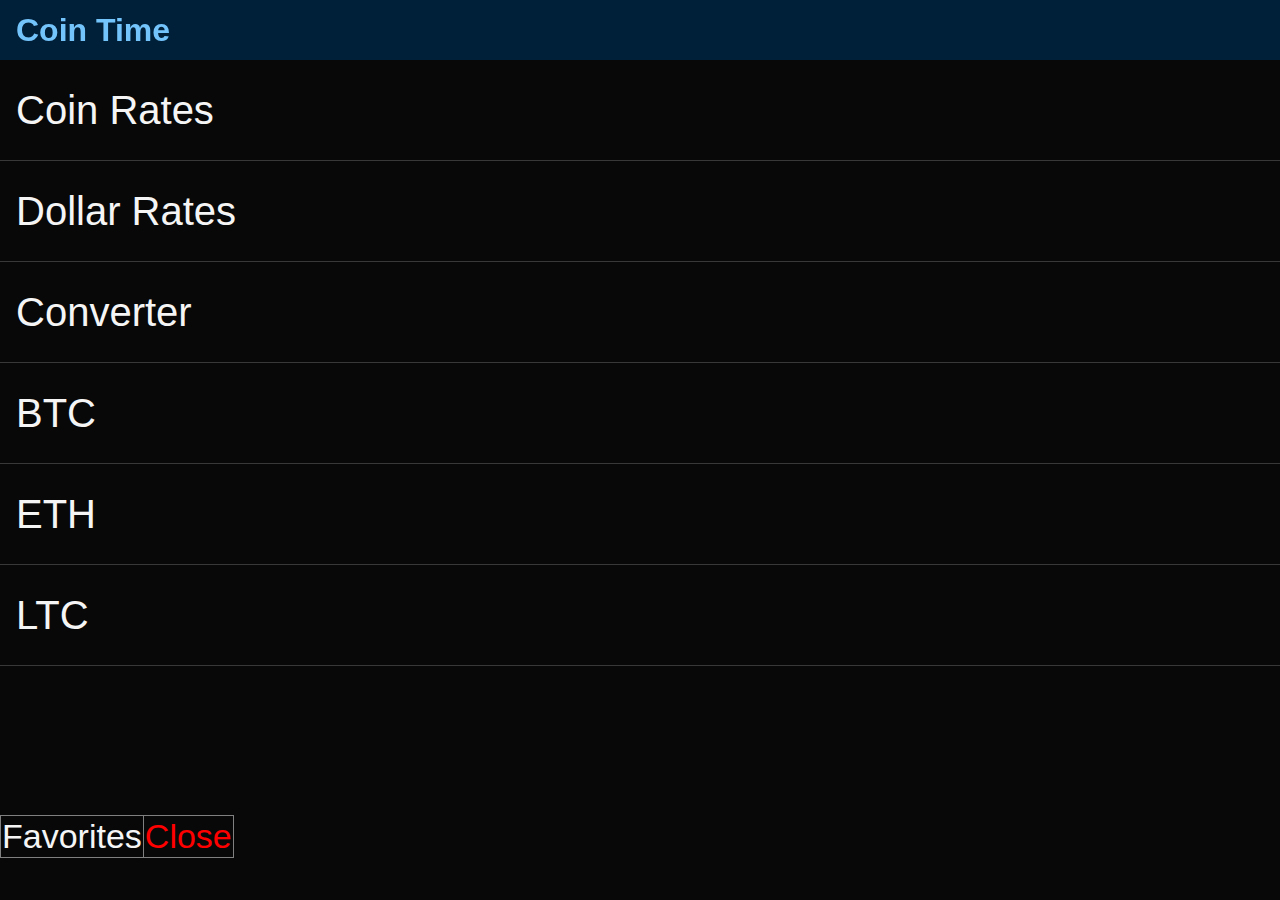
==== index.html @ 4760e82d "tizen" ====
<!DOCTYPE html>
<html>
<head>
	<meta name="viewport" content="width=device-width,user-scalable=no">
	<title>Circular UI</title>
	<link rel="stylesheet" href="lib/tau/wearable/theme/default/tau.min.css">
	<link rel="stylesheet" media="all and (-tizen-geometric-shape: circle)" href="lib/tau/wearable/theme/default/tau.circle.min.css">
	<!-- load theme file for your application -->
	<link rel="stylesheet" href="css/style.css">
</head>
 <script src="./js/jquery-1.10.2.min.js"></script> 
<script language="javascript" type="text/javascript">
	function closeApp()
    {
    	tizen.application.getCurrentApplication().exit();
    }
    
    function getExchangeRatesPage()
    {
    	window.location.href="GetCurrencyRates.html";
    }
    
     function getCurrentRatesPage()
    {
    	window.location.href="CurrentCoinRates.html";
    }
      function converterPage()
    {
    	window.location.href="BtcConverter.html";
    }  
    
    function IndexBasic()
    {
    	window.location.href="IndexBasic.html";
    }
    
</script>
<body>
	<div class="ui-page ui-page" id="main">
		<header class="ui-header">
			<h2 class="ui-title">Coin Time</h2>
		</header>
		<div class="ui-content">
			<ul class="ui-listview">
				<li onclick="getCurrentRatesPage()">Coin Rates</li>
				<li onclick="getExchangeRatesPage()">Dollar Rates</li>
				<li onclick="converterPage()">Converter</li>
				<li onclick="IndexBasic()">BTC</li>
				<li onclick="">ETH</li>
				<li onclick="">LTC</li>
				
			</ul>
		</div>
		<footer class="ui-footer">
			<table border="1">
			<tr>
			<td>Favorites</td>			
			<td onclick="closeApp()"><font color="red">Close</font></td>
			</tr>
			</table>
		</footer>
	</div>
	<script type="text/javascript" src="lib/tau/wearable/js/tau.min.js"></script>
	<script type="text/javascript" src="js/circle-helper.js"></script>
	<script src="app.js"></script>
	<script src="lowBatteryCheck.js"></script>
</body>
</html>
---- lib/tau/wearable/theme/default/tau.min.css ----
/*
 * Copyright (c) 2015 Samsung Electronics Co., Ltd
 *
 * Licensed under the Flora License, Version 1.1 (the "License");
 * you may not use this file except in compliance with the License.
 * You may obtain a copy of the License at
 *
 *     http://floralicense.org/license/
 *
 * Unless required by applicable law or agreed to in writing, software
 * distributed under the License is distributed on an "AS IS" BASIS,
 * WITHOUT WARRANTIES OR CONDITIONS OF ANY KIND, either express or implied.
 * See the License for the specific language governing permissions and
 * limitations under the License.
 */
*{outline:0}article,aside,details,figcaption,figure,footer,header,hgroup,nav,section,summary{display:block}audio,canvas,video{display:inline-block;*display:inline;*zoom:1}audio:not([controls]){display:none;height:0}[hidden]{display:none}html{font-size:100%;-webkit-text-size-adjust:100%;-moz-text-size-adjust:100%;-ms-text-size-adjust:100%;-o-text-size-adjust:100%;text-size-adjust:100%}html,button,input,select,textarea{font-family:Tizen,Samsung Sans,Helvetica}body{margin:0}h1{font-size:2em;margin:.67em 0}h2{font-size:1.5em;margin:.83em 0}h3{font-size:1.17em;margin:1em 0}h4{font-size:1em;margin:1.33em 0}h5{font-size:.83em;margin:1.67em 0}h6{font-size:.75em;margin:2.33em 0}abbr[title]{border-bottom:1px dotted}b,strong{font-weight:700}blockquote{margin:1em 40px}dfn{font-style:italic}mark{background:#ff0;color:#000}p,pre{margin:1em 0}code,kbd,pre,samp{font-family:monospace,serif;_font-family:'courier new',monospace;font-size:1em}pre{white-space:pre;white-space:pre-wrap;word-wrap:break-word}q{quotes:none}q:before,q:after{content:'';content:none}small{font-size:75%}sub,sup{font-size:75%;line-height:0;position:relative;vertical-align:baseline}sup{top:-.5em}sub{bottom:-.25em}dl,menu,ol,ul{margin:1em 0}dd{margin:0 0 0 40px}menu,ol,ul{padding:0 0 0 40px}nav ul,nav ol{list-style:none;list-style-image:none}img{border:0;-ms-interpolation-mode:bicubic}svg:not(:root){overflow:hidden}figure{margin:0}form{margin:0}fieldset{border:1px solid silver;margin:0 2px;padding:.35em .625em .75em}legend{border:0;padding:0;white-space:normal;*margin-left:-7px}button,input,select,textarea{font-size:100%;margin:0;vertical-align:baseline;*vertical-align:middle}button,input{line-height:normal}button[disabled],input[disabled]{cursor:default}input[type=time],input[type=date]{color:#000}input[type=search]{-webkit-appearance:textfield;-moz-appearance:textfield;-ms-appearance:textfield;-o-appearance:textfield;appearance:textfield;-webkit-box-sizing:content-box;-moz-box-sizing:content-box;box-sizing:content-box}input[type=search]::-webkit-search-cancel-button,input[type=search]::-webkit-search-decoration{-webkit-appearance:none;-moz-appearance:none;-ms-appearance:none;-o-appearance:none;appearance:none}button::-moz-focus-inner,input::-moz-focus-inner{border:0;padding:0}textarea{overflow:auto;vertical-align:top}table{border-collapse:collapse;border-spacing:0}.tau-info-theme{position:absolute;top:-999px;left:-999px}.screen-hidden{visibility:hidden;position:absolute;top:-10000em;left:-10000em}button,input{outline:0;cursor:pointer}*{-webkit-box-sizing:border-box;-moz-box-sizing:border-box;box-sizing:border-box}a{text-decoration:none!important;color:rgba(245,245,245,1)}ul,li{margin:0;padding:0;list-style-type:none}img{margin:0;padding:0}html{-webkit-tap-highlight-color:rgba(0,0,0,0)}body{height:100%;font-size:2.125rem;font-family:Tizen,Samsung Sans,Helvetica;background:rgba(8,8,8,1);color:rgba(245,245,245,1)}.ui-page{width:100%;height:100%;overflow:hidden;position:absolute;top:0;left:0;display:none;background:rgba(8,8,8,1);-webkit-tap-highlight-color:rgba(0,0,0,0)}.ui-page.ui-page-active{display:flex;display:-webkit-flex;flex-direction:column;-webkit-flex-direction:column}.ui-page.ui-page-build{display:flex;display:-webkit-flex;flex-direction:column;-webkit-flex-direction:column;visibility:hidden}.ui-content{width:100%;height:auto;overflow:auto;-webkit-overflow-scrolling:touch;-moz-overflow-scrolling:touch;-o-overflow-scrolling:touch;-ms-overflow-scrolling:touch;overflow-scrolling:touch;flex:1;-webkit-flex:1}.ui-header{position:relative;width:100%;height:60px;line-height:60px;background-color:rgba(0,31,56,1)}.ui-header .ui-title{color:rgba(116,196,252,1);font-size:32px;font-weight:700;white-space:nowrap;overflow:hidden;margin:0;padding-left:16px;padding-right:16px;-webkit-mask-image:-webkit-linear-gradient(left,#000 80%,rgba(0,0,0,0) 95%)}.ui-header .ui-title.ui-icon{padding-left:60px;background-position:16px 14px;background-size:34px 34px;background-repeat:no-repeat}.ui-header.ui-has-more .ui-title{padding-right:78px;-webkit-mask-image:-webkit-linear-gradient(left,#000 70%,rgba(0,0,0,0) 75%)}.ui-header button.ui-more,.ui-header input.ui-more{border:0 none;padding:0}.ui-header .ui-more-disable{cursor:default;background-color:transparent}.ui-header .ui-more{display:block;position:absolute;top:0;right:0;width:68px;height:100%;overflow:hidden;text-indent:-1000em;background-position:center center;background-color:transparent;cursor:pointer}.ui-header .ui-more:active{background-color:rgba(23,73,115,1)}.ui-header .ui-more.ui-icon-detail{background-color:rgba(116,196,252,1);-webkit-mask-image:url(./images/Actionbar/tw_ic_menu_detail_normal_holo_dark.png);-moz-mask-image:url(./images/Actionbar/tw_ic_menu_detail_normal_holo_dark.png);-ms-mask-image:url(./images/Actionbar/tw_ic_menu_detail_normal_holo_dark.png);-o-mask-image:url(./images/Actionbar/tw_ic_menu_detail_normal_holo_dark.png);mask-image:url(./images/Actionbar/tw_ic_menu_detail_normal_holo_dark.png);-webkit-mask-size:3.25rem 3.75rem;-moz-mask-size:3.25rem 3.75rem;-ms-mask-size:3.25rem 3.75rem;-o-mask-size:3.25rem 3.75rem;mask-size:3.25rem 3.75rem;-webkit-mask-position:center;-moz-mask-position:center;-ms-mask-position:center;-o-mask-position:center;mask-position:center;-webkit-mask-repeat:no-repeat;-moz-mask-repeat:no-repeat;-ms-mask-repeat:no-repeat;-o-mask-repeat:no-repeat;mask-repeat:no-repeat}.ui-header .ui-more.ui-icon-detail[disabled=disabled]{cursor:default;background-color:transparent;background-color:rgba(116,196,252,.2);-webkit-mask-image:url(./images/Actionbar/tw_ic_menu_detail_disable_holo_dark.png);-moz-mask-image:url(./images/Actionbar/tw_ic_menu_detail_disable_holo_dark.png);-ms-mask-image:url(./images/Actionbar/tw_ic_menu_detail_disable_holo_dark.png);-o-mask-image:url(./images/Actionbar/tw_ic_menu_detail_disable_holo_dark.png);mask-image:url(./images/Actionbar/tw_ic_menu_detail_disable_holo_dark.png);-webkit-mask-size:3.25rem 3.75rem;-moz-mask-size:3.25rem 3.75rem;-ms-mask-size:3.25rem 3.75rem;-o-mask-size:3.25rem 3.75rem;mask-size:3.25rem 3.75rem;-webkit-mask-position:center;-moz-mask-position:center;-ms-mask-position:center;-o-mask-position:center;mask-position:center;-webkit-mask-repeat:no-repeat;-moz-mask-repeat:no-repeat;-ms-mask-repeat:no-repeat;-o-mask-repeat:no-repeat;mask-repeat:no-repeat}.ui-header .ui-more.ui-icon-overflow{background-color:rgba(116,196,252,1);-webkit-mask-image:url(./images/Actionbar/tw_ic_menu_moreoverflow_holo_dark.png);-moz-mask-image:url(./images/Actionbar/tw_ic_menu_moreoverflow_holo_dark.png);-ms-mask-image:url(./images/Actionbar/tw_ic_menu_moreoverflow_holo_dark.png);-o-mask-image:url(./images/Actionbar/tw_ic_menu_moreoverflow_holo_dark.png);mask-image:url(./images/Actionbar/tw_ic_menu_moreoverflow_holo_dark.png);-webkit-mask-size:3.25rem 3.75rem;-moz-mask-size:3.25rem 3.75rem;-ms-mask-size:3.25rem 3.75rem;-o-mask-size:3.25rem 3.75rem;mask-size:3.25rem 3.75rem;-webkit-mask-position:center;-moz-mask-position:center;-ms-mask-position:center;-o-mask-position:center;mask-position:center;-webkit-mask-repeat:no-repeat;-moz-mask-repeat:no-repeat;-ms-mask-repeat:no-repeat;-o-mask-repeat:no-repeat;mask-repeat:no-repeat}.ui-header .ui-more.ui-icon-overflow[disabled=disabled]{cursor:default;background-color:transparent;background-color:rgba(116,196,252,.2);-webkit-mask-image:url(./images/Actionbar/tw_ic_menu_moreoverflow_holo_dark.png);-moz-mask-image:url(./images/Actionbar/tw_ic_menu_moreoverflow_holo_dark.png);-ms-mask-image:url(./images/Actionbar/tw_ic_menu_moreoverflow_holo_dark.png);-o-mask-image:url(./images/Actionbar/tw_ic_menu_moreoverflow_holo_dark.png);mask-image:url(./images/Actionbar/tw_ic_menu_moreoverflow_holo_dark.png);-webkit-mask-size:3.25rem 3.75rem;-moz-mask-size:3.25rem 3.75rem;-ms-mask-size:3.25rem 3.75rem;-o-mask-size:3.25rem 3.75rem;mask-size:3.25rem 3.75rem;-webkit-mask-position:center;-moz-mask-position:center;-ms-mask-position:center;-o-mask-position:center;mask-position:center;-webkit-mask-repeat:no-repeat;-moz-mask-repeat:no-repeat;-ms-mask-repeat:no-repeat;-o-mask-repeat:no-repeat;mask-repeat:no-repeat}.ui-header .ui-more.ui-icon-selectall{background-color:rgba(116,196,252,1);-webkit-mask-image:url(./images/Actionbar/tw_ic_menu_selectall_normal_holo_dark.png);-moz-mask-image:url(./images/Actionbar/tw_ic_menu_selectall_normal_holo_dark.png);-ms-mask-image:url(./images/Actionbar/tw_ic_menu_selectall_normal_holo_dark.png);-o-mask-image:url(./images/Actionbar/tw_ic_menu_selectall_normal_holo_dark.png);mask-image:url(./images/Actionbar/tw_ic_menu_selectall_normal_holo_dark.png);-webkit-mask-size:3.25rem 3.75rem;-moz-mask-size:3.25rem 3.75rem;-ms-mask-size:3.25rem 3.75rem;-o-mask-size:3.25rem 3.75rem;mask-size:3.25rem 3.75rem;-webkit-mask-position:center;-moz-mask-position:center;-ms-mask-position:center;-o-mask-position:center;mask-position:center;-webkit-mask-repeat:no-repeat;-moz-mask-repeat:no-repeat;-ms-mask-repeat:no-repeat;-o-mask-repeat:no-repeat;mask-repeat:no-repeat}.ui-header .ui-more.ui-icon-selectall[disabled=disabled]{cursor:default;background-color:transparent;background-color:rgba(116,196,252,.2);-webkit-mask-image:url(./images/Actionbar/tw_ic_menu_selectall_disable_holo_dark.png);-moz-mask-image:url(./images/Actionbar/tw_ic_menu_selectall_disable_holo_dark.png);-ms-mask-image:url(./images/Actionbar/tw_ic_menu_selectall_disable_holo_dark.png);-o-mask-image:url(./images/Actionbar/tw_ic_menu_selectall_disable_holo_dark.png);mask-image:url(./images/Actionbar/tw_ic_menu_selectall_disable_holo_dark.png);-webkit-mask-size:3.25rem 3.75rem;-moz-mask-size:3.25rem 3.75rem;-ms-mask-size:3.25rem 3.75rem;-o-mask-size:3.25rem 3.75rem;mask-size:3.25rem 3.75rem;-webkit-mask-position:center;-moz-mask-position:center;-ms-mask-position:center;-o-mask-position:center;mask-position:center;-webkit-mask-repeat:no-repeat;-moz-mask-repeat:no-repeat;-ms-mask-repeat:no-repeat;-o-mask-repeat:no-repeat;mask-repeat:no-repeat}.ui-footer{width:100%;height:85px;position:relative;bottom:0;left:0}.ui-footer .ui-btn.ui-btn-icon-only{position:relative;text-indent:-624.9375rem}.ui-footer .ui-btn.ui-btn-icon-only::before{content:"";position:absolute;-webkit-mask-size:3.125rem 3.125rem;-webkit-mask-repeat:no-repeat;width:3.125rem;height:3.125rem;top:50%;left:50%;transform:translate3d(-50%,-50%,0)}.ui-page.ui-scroll-on .ui-scroller{width:100%;height:auto;overflow:hidden;overflow-y:auto;-webkit-overflow-scrolling:touch;-moz-overflow-scrolling:touch;-o-overflow-scrolling:touch;-ms-overflow-scrolling:touch;overflow-scrolling:touch;flex:1;-webkit-flex:1}.ui-page.ui-scroll-on .ui-content{height:auto!important;flex:none;-webkit-flex:none}.ui-page.ui-scroll-on .ui-footer{position:relative}.ui-footer.ui-fixed{position:fixed!important;bottom:0;left:0;width:100%;-webkit-transform:translate3d(0,0,0)}.ui-grid-col>*{float:left}.ui-page .ui-grid-col-1>*{float:left}.ui-page .ui-grid-col-1>*{width:100%}.ui-page .ui-grid-col-2>*{float:left}.ui-page .ui-grid-col-2>*{width:50%}.ui-page .ui-grid-col-3>*{float:left}.ui-page .ui-grid-col-3>*{width:33.333333333333336%}.ui-grid-row>*{display:block}@-webkit-keyframes indeterminate{0%{-webkit-mask-image:url(./images/Progress/tw_progressbar_indeterminate1_holo_dark.png);-moz-mask-image:url(./images/Progress/tw_progressbar_indeterminate1_holo_dark.png);-ms-mask-image:url(./images/Progress/tw_progressbar_indeterminate1_holo_dark.png);-o-mask-image:url(./images/Progress/tw_progressbar_indeterminate1_holo_dark.png);mask-image:url(./images/Progress/tw_progressbar_indeterminate1_holo_dark.png);-webkit-mask-repeat:no-repeat;-moz-mask-repeat:no-repeat;-ms-mask-repeat:no-repeat;-o-mask-repeat:no-repeat;mask-repeat:no-repeat;background-color:rgba(0,77,153,1)}25%{-webkit-mask-image:url(./images/Progress/tw_progressbar_indeterminate2_holo_dark.png);-moz-mask-image:url(./images/Progress/tw_progressbar_indeterminate2_holo_dark.png);-ms-mask-image:url(./images/Progress/tw_progressbar_indeterminate2_holo_dark.png);-o-mask-image:url(./images/Progress/tw_progressbar_indeterminate2_holo_dark.png);mask-image:url(./images/Progress/tw_progressbar_indeterminate2_holo_dark.png);-webkit-mask-repeat:no-repeat;-moz-mask-repeat:no-repeat;-ms-mask-repeat:no-repeat;-o-mask-repeat:no-repeat;mask-repeat:no-repeat;background-color:rgba(0,77,153,1)}50%{-webkit-mask-image:url(./images/Progress/tw_progressbar_indeterminate3_holo_dark.png);-moz-mask-image:url(./images/Progress/tw_progressbar_indeterminate3_holo_dark.png);-ms-mask-image:url(./images/Progress/tw_progressbar_indeterminate3_holo_dark.png);-o-mask-image:url(./images/Progress/tw_progressbar_indeterminate3_holo_dark.png);mask-image:url(./images/Progress/tw_progressbar_indeterminate3_holo_dark.png);-webkit-mask-repeat:no-repeat;-moz-mask-repeat:no-repeat;-ms-mask-repeat:no-repeat;-o-mask-repeat:no-repeat;mask-repeat:no-repeat;background-color:rgba(0,77,153,1)}75%{-webkit-mask-image:url(./images/Progress/tw_progressbar_indeterminate4_holo_dark.png);-moz-mask-image:url(./images/Progress/tw_progressbar_indeterminate4_holo_dark.png);-ms-mask-image:url(./images/Progress/tw_progressbar_indeterminate4_holo_dark.png);-o-mask-image:url(./images/Progress/tw_progressbar_indeterminate4_holo_dark.png);mask-image:url(./images/Progress/tw_progressbar_indeterminate4_holo_dark.png);-webkit-mask-repeat:no-repeat;-moz-mask-repeat:no-repeat;-ms-mask-repeat:no-repeat;-o-mask-repeat:no-repeat;mask-repeat:no-repeat;background-color:rgba(0,77,153,1)}100%{-webkit-mask-image:url(./images/Progress/tw_progressbar_indeterminate5_holo_dark.png);-moz-mask-image:url(./images/Progress/tw_progressbar_indeterminate5_holo_dark.png);-ms-mask-image:url(./images/Progress/tw_progressbar_indeterminate5_holo_dark.png);-o-mask-image:url(./images/Progress/tw_progressbar_indeterminate5_holo_dark.png);mask-image:url(./images/Progress/tw_progressbar_indeterminate5_holo_dark.png);-webkit-mask-repeat:no-repeat;-moz-mask-repeat:no-repeat;-ms-mask-repeat:no-repeat;-o-mask-repeat:no-repeat;mask-repeat:no-repeat;background-color:rgba(0,77,153,1)}}@-moz-keyframes indeterminate{0%{-webkit-mask-image:url(./images/Progress/tw_progressbar_indeterminate1_holo_dark.png);-moz-mask-image:url(./images/Progress/tw_progressbar_indeterminate1_holo_dark.png);-ms-mask-image:url(./images/Progress/tw_progressbar_indeterminate1_holo_dark.png);-o-mask-image:url(./images/Progress/tw_progressbar_indeterminate1_holo_dark.png);mask-image:url(./images/Progress/tw_progressbar_indeterminate1_holo_dark.png);-webkit-mask-repeat:no-repeat;-moz-mask-repeat:no-repeat;-ms-mask-repeat:no-repeat;-o-mask-repeat:no-repeat;mask-repeat:no-repeat;background-color:rgba(0,77,153,1)}25%{-webkit-mask-image:url(./images/Progress/tw_progressbar_indeterminate2_holo_dark.png);-moz-mask-image:url(./images/Progress/tw_progressbar_indeterminate2_holo_dark.png);-ms-mask-image:url(./images/Progress/tw_progressbar_indeterminate2_holo_dark.png);-o-mask-image:url(./images/Progress/tw_progressbar_indeterminate2_holo_dark.png);mask-image:url(./images/Progress/tw_progressbar_indeterminate2_holo_dark.png);-webkit-mask-repeat:no-repeat;-moz-mask-repeat:no-repeat;-ms-mask-repeat:no-repeat;-o-mask-repeat:no-repeat;mask-repeat:no-repeat;background-color:rgba(0,77,153,1)}50%{-webkit-mask-image:url(./images/Progress/tw_progressbar_indeterminate3_holo_dark.png);-moz-mask-image:url(./images/Progress/tw_progressbar_indeterminate3_holo_dark.png);-ms-mask-image:url(./images/Progress/tw_progressbar_indeterminate3_holo_dark.png);-o-mask-image:url(./images/Progress/tw_progressbar_indeterminate3_holo_dark.png);mask-image:url(./images/Progress/tw_progressbar_indeterminate3_holo_dark.png);-webkit-mask-repeat:no-repeat;-moz-mask-repeat:no-repeat;-ms-mask-repeat:no-repeat;-o-mask-repeat:no-repeat;mask-repeat:no-repeat;background-color:rgba(0,77,153,1)}75%{-webkit-mask-image:url(./images/Progress/tw_progressbar_indeterminate4_holo_dark.png);-moz-mask-image:url(./images/Progress/tw_progressbar_indeterminate4_holo_dark.png);-ms-mask-image:url(./images/Progress/tw_progressbar_indeterminate4_holo_dark.png);-o-mask-image:url(./images/Progress/tw_progressbar_indeterminate4_holo_dark.png);mask-image:url(./images/Progress/tw_progressbar_indeterminate4_holo_dark.png);-webkit-mask-repeat:no-repeat;-moz-mask-repeat:no-repeat;-ms-mask-repeat:no-repeat;-o-mask-repeat:no-repeat;mask-repeat:no-repeat;background-color:rgba(0,77,153,1)}100%{-webkit-mask-image:url(./images/Progress/tw_progressbar_indeterminate5_holo_dark.png);-moz-mask-image:url(./images/Progress/tw_progressbar_indeterminate5_holo_dark.png);-ms-mask-image:url(./images/Progress/tw_progressbar_indeterminate5_holo_dark.png);-o-mask-image:url(./images/Progress/tw_progressbar_indeterminate5_holo_dark.png);mask-image:url(./images/Progress/tw_progressbar_indeterminate5_holo_dark.png);-webkit-mask-repeat:no-repeat;-moz-mask-repeat:no-repeat;-ms-mask-repeat:no-repeat;-o-mask-repeat:no-repeat;mask-repeat:no-repeat;background-color:rgba(0,77,153,1)}}@-ms-keyframes indeterminate{0%{-webkit-mask-image:url(./images/Progress/tw_progressbar_indeterminate1_holo_dark.png);-moz-mask-image:url(./images/Progress/tw_progressbar_indeterminate1_holo_dark.png);-ms-mask-image:url(./images/Progress/tw_progressbar_indeterminate1_holo_dark.png);-o-mask-image:url(./images/Progress/tw_progressbar_indeterminate1_holo_dark.png);mask-image:url(./images/Progress/tw_progressbar_indeterminate1_holo_dark.png);-webkit-mask-repeat:no-repeat;-moz-mask-repeat:no-repeat;-ms-mask-repeat:no-repeat;-o-mask-repeat:no-repeat;mask-repeat:no-repeat;background-color:rgba(0,77,153,1)}25%{-webkit-mask-image:url(./images/Progress/tw_progressbar_indeterminate2_holo_dark.png);-moz-mask-image:url(./images/Progress/tw_progressbar_indeterminate2_holo_dark.png);-ms-mask-image:url(./images/Progress/tw_progressbar_indeterminate2_holo_dark.png);-o-mask-image:url(./images/Progress/tw_progressbar_indeterminate2_holo_dark.png);mask-image:url(./images/Progress/tw_progressbar_indeterminate2_holo_dark.png);-webkit-mask-repeat:no-repeat;-moz-mask-repeat:no-repeat;-ms-mask-repeat:no-repeat;-o-mask-repeat:no-repeat;mask-repeat:no-repeat;background-color:rgba(0,77,153,1)}50%{-webkit-mask-image:url(./images/Progress/tw_progressbar_indeterminate3_holo_dark.png);-moz-mask-image:url(./images/Progress/tw_progressbar_indeterminate3_holo_dark.png);-ms-mask-image:url(./images/Progress/tw_progressbar_indeterminate3_holo_dark.png);-o-mask-image:url(./images/Progress/tw_progressbar_indeterminate3_holo_dark.png);mask-image:url(./images/Progress/tw_progressbar_indeterminate3_holo_dark.png);-webkit-mask-repeat:no-repeat;-moz-mask-repeat:no-repeat;-ms-mask-repeat:no-repeat;-o-mask-repeat:no-repeat;mask-repeat:no-repeat;background-color:rgba(0,77,153,1)}75%{-webkit-mask-image:url(./images/Progress/tw_progressbar_indeterminate4_holo_dark.png);-moz-mask-image:url(./images/Progress/tw_progressbar_indeterminate4_holo_dark.png);-ms-mask-image:url(./images/Progress/tw_progressbar_indeterminate4_holo_dark.png);-o-mask-image:url(./images/Progress/tw_progressbar_indeterminate4_holo_dark.png);mask-image:url(./images/Progress/tw_progressbar_indeterminate4_holo_dark.png);-webkit-mask-repeat:no-repeat;-moz-mask-repeat:no-repeat;-ms-mask-repeat:no-repeat;-o-mask-repeat:no-repeat;mask-repeat:no-repeat;background-color:rgba(0,77,153,1)}100%{-webkit-mask-image:url(./images/Progress/tw_progressbar_indeterminate5_holo_dark.png);-moz-mask-image:url(./images/Progress/tw_progressbar_indeterminate5_holo_dark.png);-ms-mask-image:url(./images/Progress/tw_progressbar_indeterminate5_holo_dark.png);-o-mask-image:url(./images/Progress/tw_progressbar_indeterminate5_holo_dark.png);mask-image:url(./images/Progress/tw_progressbar_indeterminate5_holo_dark.png);-webkit-mask-repeat:no-repeat;-moz-mask-repeat:no-repeat;-ms-mask-repeat:no-repeat;-o-mask-repeat:no-repeat;mask-repeat:no-repeat;background-color:rgba(0,77,153,1)}}@-o-keyframes indeterminate{0%{-webkit-mask-image:url(./images/Progress/tw_progressbar_indeterminate1_holo_dark.png);-moz-mask-image:url(./images/Progress/tw_progressbar_indeterminate1_holo_dark.png);-ms-mask-image:url(./images/Progress/tw_progressbar_indeterminate1_holo_dark.png);-o-mask-image:url(./images/Progress/tw_progressbar_indeterminate1_holo_dark.png);mask-image:url(./images/Progress/tw_progressbar_indeterminate1_holo_dark.png);-webkit-mask-repeat:no-repeat;-moz-mask-repeat:no-repeat;-ms-mask-repeat:no-repeat;-o-mask-repeat:no-repeat;mask-repeat:no-repeat;background-color:rgba(0,77,153,1)}25%{-webkit-mask-image:url(./images/Progress/tw_progressbar_indeterminate2_holo_dark.png);-moz-mask-image:url(./images/Progress/tw_progressbar_indeterminate2_holo_dark.png);-ms-mask-image:url(./images/Progress/tw_progressbar_indeterminate2_holo_dark.png);-o-mask-image:url(./images/Progress/tw_progressbar_indeterminate2_holo_dark.png);mask-image:url(./images/Progress/tw_progressbar_indeterminate2_holo_dark.png);-webkit-mask-repeat:no-repeat;-moz-mask-repeat:no-repeat;-ms-mask-repeat:no-repeat;-o-mask-repeat:no-repeat;mask-repeat:no-repeat;background-color:rgba(0,77,153,1)}50%{-webkit-mask-image:url(./images/Progress/tw_progressbar_indeterminate3_holo_dark.png);-moz-mask-image:url(./images/Progress/tw_progressbar_indeterminate3_holo_dark.png);-ms-mask-image:url(./images/Progress/tw_progressbar_indeterminate3_holo_dark.png);-o-mask-image:url(./images/Progress/tw_progressbar_indeterminate3_holo_dark.png);mask-image:url(./images/Progress/tw_progressbar_indeterminate3_holo_dark.png);-webkit-mask-repeat:no-repeat;-moz-mask-repeat:no-repeat;-ms-mask-repeat:no-repeat;-o-mask-repeat:no-repeat;mask-repeat:no-repeat;background-color:rgba(0,77,153,1)}75%{-webkit-mask-image:url(./images/Progress/tw_progressbar_indeterminate4_holo_dark.png);-moz-mask-image:url(./images/Progress/tw_progressbar_indeterminate4_holo_dark.png);-ms-mask-image:url(./images/Progress/tw_progressbar_indeterminate4_holo_dark.png);-o-mask-image:url(./images/Progress/tw_progressbar_indeterminate4_holo_dark.png);mask-image:url(./images/Progress/tw_progressbar_indeterminate4_holo_dark.png);-webkit-mask-repeat:no-repeat;-moz-mask-repeat:no-repeat;-ms-mask-repeat:no-repeat;-o-mask-repeat:no-repeat;mask-repeat:no-repeat;background-color:rgba(0,77,153,1)}100%{-webkit-mask-image:url(./images/Progress/tw_progressbar_indeterminate5_holo_dark.png);-moz-mask-image:url(./images/Progress/tw_progressbar_indeterminate5_holo_dark.png);-ms-mask-image:url(./images/Progress/tw_progressbar_indeterminate5_holo_dark.png);-o-mask-image:url(./images/Progress/tw_progressbar_indeterminate5_holo_dark.png);mask-image:url(./images/Progress/tw_progressbar_indeterminate5_holo_dark.png);-webkit-mask-repeat:no-repeat;-moz-mask-repeat:no-repeat;-ms-mask-repeat:no-repeat;-o-mask-repeat:no-repeat;mask-repeat:no-repeat;background-color:rgba(0,77,153,1)}}@keyframes indeterminate{0%{-webkit-mask-image:url(./images/Progress/tw_progressbar_indeterminate1_holo_dark.png);-moz-mask-image:url(./images/Progress/tw_progressbar_indeterminate1_holo_dark.png);-ms-mask-image:url(./images/Progress/tw_progressbar_indeterminate1_holo_dark.png);-o-mask-image:url(./images/Progress/tw_progressbar_indeterminate1_holo_dark.png);mask-image:url(./images/Progress/tw_progressbar_indeterminate1_holo_dark.png);-webkit-mask-repeat:no-repeat;-moz-mask-repeat:no-repeat;-ms-mask-repeat:no-repeat;-o-mask-repeat:no-repeat;mask-repeat:no-repeat;background-color:rgba(0,77,153,1)}25%{-webkit-mask-image:url(./images/Progress/tw_progressbar_indeterminate2_holo_dark.png);-moz-mask-image:url(./images/Progress/tw_progressbar_indeterminate2_holo_dark.png);-ms-mask-image:url(./images/Progress/tw_progressbar_indeterminate2_holo_dark.png);-o-mask-image:url(./images/Progress/tw_progressbar_indeterminate2_holo_dark.png);mask-image:url(./images/Progress/tw_progressbar_indeterminate2_holo_dark.png);-webkit-mask-repeat:no-repeat;-moz-mask-repeat:no-repeat;-ms-mask-repeat:no-repeat;-o-mask-repeat:no-repeat;mask-repeat:no-repeat;background-color:rgba(0,77,153,1)}50%{-webkit-mask-image:url(./images/Progress/tw_progressbar_indeterminate3_holo_dark.png);-moz-mask-image:url(./images/Progress/tw_progressbar_indeterminate3_holo_dark.png);-ms-mask-image:url(./images/Progress/tw_progressbar_indeterminate3_holo_dark.png);-o-mask-image:url(./images/Progress/tw_progressbar_indeterminate3_holo_dark.png);mask-image:url(./images/Progress/tw_progressbar_indeterminate3_holo_dark.png);-webkit-mask-repeat:no-repeat;-moz-mask-repeat:no-repeat;-ms-mask-repeat:no-repeat;-o-mask-repeat:no-repeat;mask-repeat:no-repeat;background-color:rgba(0,77,153,1)}75%{-webkit-mask-image:url(./images/Progress/tw_progressbar_indeterminate4_holo_dark.png);-moz-mask-image:url(./images/Progress/tw_progressbar_indeterminate4_holo_dark.png);-ms-mask-image:url(./images/Progress/tw_progressbar_indeterminate4_holo_dark.png);-o-mask-image:url(./images/Progress/tw_progressbar_indeterminate4_holo_dark.png);mask-image:url(./images/Progress/tw_progressbar_indeterminate4_holo_dark.png);-webkit-mask-repeat:no-repeat;-moz-mask-repeat:no-repeat;-ms-mask-repeat:no-repeat;-o-mask-repeat:no-repeat;mask-repeat:no-repeat;background-color:rgba(0,77,153,1)}100%{-webkit-mask-image:url(./images/Progress/tw_progressbar_indeterminate5_holo_dark.png);-moz-mask-image:url(./images/Progress/tw_progressbar_indeterminate5_holo_dark.png);-ms-mask-image:url(./images/Progress/tw_progressbar_indeterminate5_holo_dark.png);-o-mask-image:url(./images/Progress/tw_progressbar_indeterminate5_holo_dark.png);mask-image:url(./images/Progress/tw_progressbar_indeterminate5_holo_dark.png);-webkit-mask-repeat:no-repeat;-moz-mask-repeat:no-repeat;-ms-mask-repeat:no-repeat;-o-mask-repeat:no-repeat;mask-repeat:no-repeat;background-color:rgba(0,77,153,1)}}progress{position:relative;padding-left:1rem;padding-right:1rem;margin-top:.875rem;margin-bottom:.875rem;width:100%;height:.375rem;-webkit-appearance:none;-moz-appearance:none;-ms-appearance:none;-o-appearance:none;appearance:none;border:0}progress::-webkit-progress-bar{position:relative;background-color:rgba(71,71,71,1);border-radius:.125rem;overflow:hidden}progress::-webkit-progress-value{background-color:rgba(55,161,237,1);height:.375rem;border-radius:.125rem;overflow:hidden}progress.ui-progress-indeterminate::-webkit-progress-bar{background-color:rgba(55,161,237,1)}progress.ui-progress-indeterminate::-webkit-progress-value{background-size:100% 100%;-webkit-animation:indeterminate 150ms infinite;-moz-animation:indeterminate 150ms infinite;-ms-animation:indeterminate 150ms infinite;-o-animation:indeterminate 150ms infinite;animation:indeterminate 150ms infinite}.ui-progress-proportion{display:inline-block;float:left;font-size:20px;padding-left:1rem;padding-right:1rem;margin-top:-.625rem;color:rgba(245,245,245,1)}.ui-progress-ratio{display:inline-block;float:right;font-size:20px;padding-left:1rem;padding-right:1rem;margin-top:-.625rem;color:rgba(245,245,245,1)}.ui-circle-progress{display:none}.ui-progressbar.ui-progressbar-full{position:fixed;top:0;left:0;width:100%;height:100%}.ui-progressbar.ui-progressbar-large{width:6.25rem;height:6.25rem}.ui-progressbar.ui-progressbar-medium{width:5.25rem;height:5.25rem}.ui-progressbar.ui-progressbar-small{width:3.5rem;height:3.5rem}.ui-progressbar{position:relative;display:inline-block;pointer-events:none}.ui-progressbar .ui-progressbar-value.ui-progressbar-half{clip:rect(auto,auto,auto,auto)}.ui-progressbar .ui-progressbar-value.ui-progressbar-half .ui-progressbar-value-right{-webkit-transform:rotate(180deg)}.ui-progressbar .ui-progressbar-value{clip:rect(0,1em,1em,.5em);width:100%;height:100%;position:absolute}.ui-progressbar .ui-progressbar-value .ui-progressbar-value-left{border:.5rem solid rgba(55,161,237,1);border-radius:50%;clip:rect(0,.5em,1em,0);height:100%;width:100%;position:absolute}.ui-progressbar .ui-progressbar-value .ui-progressbar-value-right{border:.5rem solid rgba(55,161,237,1);border-radius:50%;clip:rect(0,.5em,1em,0);width:100%;height:100%;position:absolute}.ui-progressbar .ui-progressbar-bg{border:.5rem solid rgba(71,71,71,1);border-radius:50%;width:100%;height:100%}.ui-switch{width:100%;color:rgba(245,245,245,1)}.ui-switch-inneroffset,.ui-switch-handler{display:none}.ui-switch-text{margin-top:30px;margin-bottom:40px;padding:0 30px;font-size:34px;text-align:center}.ui-switch-sub-text{margin-top:48px;font-size:26px;text-align:center;color:T161}.ui-toggleswitch{position:relative;display:inline-block;width:103.5px;height:55px;overflow:hidden}.ui-toggleswitch.ui-toggleswitch-large{width:207px;height:110px}.ui-toggleswitch .ui-switch-input{position:absolute;width:100%;height:100%;-webkit-appearance:none;display:block}.ui-toggleswitch .ui-switch-input::before{content:"";position:absolute;width:100%;height:100%;-webkit-mask-image:url(images/Controller_icon/toggle_changeable.png);-moz-mask-image:url(images/Controller_icon/toggle_changeable.png);-ms-mask-image:url(images/Controller_icon/toggle_changeable.png);-o-mask-image:url(images/Controller_icon/toggle_changeable.png);mask-image:url(images/Controller_icon/toggle_changeable.png);-webkit-mask-size:100% 400%;-moz-mask-size:100% 400%;-ms-mask-size:100% 400%;-o-mask-size:100% 400%;mask-size:100% 400%;-webkit-mask-repeat:no-repeat;-moz-mask-repeat:no-repeat;-ms-mask-repeat:no-repeat;-o-mask-repeat:no-repeat;mask-repeat:no-repeat;-webkit-mask-position:0 0;-moz-mask-position:0 0;-ms-mask-position:0 0;-o-mask-position:0 0;mask-position:0 0;background-color:rgba(97,96,96,1);z-index:0}.ui-toggleswitch .ui-switch-input:active::before{background-color:rgba(97,96,96,1)}.ui-toggleswitch .ui-switch-input:active~.ui-switch-activation,.ui-toggleswitch .ui-switch-input:active~.ui-switch-button{background-color:rgba(173,173,173,1)}.ui-toggleswitch .ui-switch-input:active~.ui-switch-activation::before,.ui-toggleswitch .ui-switch-input:active~.ui-switch-button::before{background-color:rgba(97,96,96,1)}.ui-toggleswitch .ui-switch-activation,.ui-toggleswitch .ui-switch-button{width:100%;height:100%;-webkit-mask-image:url(images/Controller_icon/toggle_changeable.png);-moz-mask-image:url(images/Controller_icon/toggle_changeable.png);-ms-mask-image:url(images/Controller_icon/toggle_changeable.png);-o-mask-image:url(images/Controller_icon/toggle_changeable.png);mask-image:url(images/Controller_icon/toggle_changeable.png);-webkit-mask-size:100% 400%;-moz-mask-size:100% 400%;-ms-mask-size:100% 400%;-o-mask-size:100% 400%;mask-size:100% 400%;-webkit-mask-repeat:no-repeat;-moz-mask-repeat:no-repeat;-ms-mask-repeat:no-repeat;-o-mask-repeat:no-repeat;mask-repeat:no-repeat;-webkit-mask-position:0 33.3%;-moz-mask-position:0 33.3%;-ms-mask-position:0 33.3%;-o-mask-position:0 33.3%;mask-position:0 33.3%;background-color:rgba(245,245,245,1);position:absolute;top:0;left:0;pointer-events:none;z-index:1}.ui-toggleswitch .ui-switch-activation::before,.ui-toggleswitch .ui-switch-button::before{content:"";position:absolute;width:100%;height:100%;-webkit-mask-image:url(images/Controller_icon/toggle_changeable.png);-moz-mask-image:url(images/Controller_icon/toggle_changeable.png);-ms-mask-image:url(images/Controller_icon/toggle_changeable.png);-o-mask-image:url(images/Controller_icon/toggle_changeable.png);mask-image:url(images/Controller_icon/toggle_changeable.png);-webkit-mask-size:100% 400%;-moz-mask-size:100% 400%;-ms-mask-size:100% 400%;-o-mask-size:100% 400%;mask-size:100% 400%;-webkit-mask-repeat:no-repeat;-moz-mask-repeat:no-repeat;-ms-mask-repeat:no-repeat;-o-mask-repeat:no-repeat;mask-repeat:no-repeat;-webkit-mask-position:0 66.7%;-moz-mask-position:0 66.7%;-ms-mask-position:0 66.7%;-o-mask-position:0 66.7%;mask-position:0 66.7%;background-color:rgba(128,128,128,1);top:0;left:0}.ui-toggleswitch .ui-switch-input:checked~.ui-switch-activation,.ui-toggleswitch .ui-switch-input:checked~.ui-switch-button{width:100%;height:100%;background-color:rgba(245,245,245,1);-webkit-mask-position:0 33%;-moz-mask-position:0 33%;-ms-mask-position:0 33%;-o-mask-position:0 33%;mask-position:0 33%;-webkit-transform:translate3d(36.23%,0,0);-moz-transform:translate3d(36.23%,0,0);-ms-transform:translate3d(36.23%,0,0);-o-transform:translate3d(36.23%,0,0);transform:translate3d(36.23%,0,0)}.ui-toggleswitch .ui-switch-input:checked~.ui-switch-activation::before,.ui-toggleswitch .ui-switch-input:checked~.ui-switch-button::before{-webkit-mask-position:0 100%;-moz-mask-position:0 100%;-ms-mask-position:0 100%;-o-mask-position:0 100%;mask-position:0 100%;background-color:rgba(112,186,15,1)}.ui-toggleswitch .ui-switch-input:checked::before{background-color:rgba(112,186,15,1)}.ui-toggleswitch .ui-switch-input:checked:active::before{background-color:rgba(71,97,37,1)}.ui-toggleswitch .ui-switch-input:checked:active~.ui-switch-activation,.ui-toggleswitch .ui-switch-input:checked:active~.ui-switch-button{background-color:rgba(173,173,173,1)}.ui-toggleswitch .ui-switch-input:checked:active~.ui-switch-activation::before,.ui-toggleswitch .ui-switch-input:checked:active~.ui-switch-button::before{background-color:rgba(71,97,37,1)}@-webkit-keyframes fullprocess{0%{-webkit-mask-position:0vw 0vw}2%{-webkit-mask-position:-100vw 0vw}3%{-webkit-mask-position:-200vw 0vw}5%{-webkit-mask-position:-300vw 0vw}7%{-webkit-mask-position:-400vw 0vw}8%{-webkit-mask-position:-500vw 0vw}10%{-webkit-mask-position:-600vw 0vw}12%{-webkit-mask-position:0vw -100vw}14%{-webkit-mask-position:-100vw -100vw}15%{-webkit-mask-position:-200vw -100vw}17%{-webkit-mask-position:-300vw -100vw}19%{-webkit-mask-position:-400vw -100vw}20%{-webkit-mask-position:-500vw -100vw}22%{-webkit-mask-position:-600vw -100vw}24%{-webkit-mask-position:0vw -200vw}25%{-webkit-mask-position:-100vw -200vw}27%{-webkit-mask-position:-200vw -200vw}29%{-webkit-mask-position:-300vw -200vw}31%{-webkit-mask-position:-400vw -200vw}32%{-webkit-mask-position:-500vw -200vw}34%{-webkit-mask-position:-600vw -200vw}36%{-webkit-mask-position:0vw -300vw}37%{-webkit-mask-position:-100vw -300vw}39%{-webkit-mask-position:-200vw -300vw}41%{-webkit-mask-position:-300vw -300vw}42%{-webkit-mask-position:-400vw -300vw}44%{-webkit-mask-position:-500vw -300vw}46%{-webkit-mask-position:-600vw -300vw}47%{-webkit-mask-position:0vw -400vw}49%{-webkit-mask-position:-100vw -400vw}51%{-webkit-mask-position:-200vw -400vw}53%{-webkit-mask-position:-300vw -400vw}54%{-webkit-mask-position:-400vw -400vw}56%{-webkit-mask-position:-500vw -400vw}58%{-webkit-mask-position:-600vw -400vw}59%{-webkit-mask-position:0vw -500vw}61%{-webkit-mask-position:-100vw -500vw}63%{-webkit-mask-position:-200vw -500vw}64%{-webkit-mask-position:-300vw -500vw}66%{-webkit-mask-position:-400vw -500vw}68%{-webkit-mask-position:-500vw -500vw}69%{-webkit-mask-position:-600vw -500vw}71%{-webkit-mask-position:0vw -600vw}73%{-webkit-mask-position:-100vw -600vw}75%{-webkit-mask-position:-200vw -600vw}76%{-webkit-mask-position:-300vw -600vw}78%{-webkit-mask-position:-400vw -600vw}80%{-webkit-mask-position:-500vw -600vw}81%{-webkit-mask-position:-600vw -600vw}83%{-webkit-mask-position:0vw -700vw}85%{-webkit-mask-position:-100vw -700vw}86%{-webkit-mask-position:-200vw -700vw}88%{-webkit-mask-position:-300vw -700vw}90%{-webkit-mask-position:-400vw -700vw}92%{-webkit-mask-position:-500vw -700vw}93%{-webkit-mask-position:-600vw -700vw}95%{-webkit-mask-position:0vw -800vw}97%{-webkit-mask-position:-100vw -800vw}98%{-webkit-mask-position:-200vw -800vw}100%{-webkit-mask-position:-300vw -800vw}}@-webkit-keyframes smallprocess{0%{-webkit-mask-position:0 0}2%{-webkit-mask-position:-76px 0}3%{-webkit-mask-position:-152px 0}5%{-webkit-mask-position:-228px 0}7%{-webkit-mask-position:-304px 0}8%{-webkit-mask-position:-380px 0}10%{-webkit-mask-position:-456px 0}12%{-webkit-mask-position:0 -76px}14%{-webkit-mask-position:-76px -76px}15%{-webkit-mask-position:-152px -76px}17%{-webkit-mask-position:-228px -76px}19%{-webkit-mask-position:-304px -76px}20%{-webkit-mask-position:-380px -76px}22%{-webkit-mask-position:-456px -76px}24%{-webkit-mask-position:0 -152px}25%{-webkit-mask-position:-76px -152px}27%{-webkit-mask-position:-152px -152px}29%{-webkit-mask-position:-228px -152px}31%{-webkit-mask-position:-304px -152px}32%{-webkit-mask-position:-380px -152px}34%{-webkit-mask-position:-456px -152px}36%{-webkit-mask-position:0 -228px}37%{-webkit-mask-position:-76px -228px}39%{-webkit-mask-position:-152px -228px}41%{-webkit-mask-position:-228px -228px}42%{-webkit-mask-position:-304px -228px}44%{-webkit-mask-position:-380px -228px}46%{-webkit-mask-position:-456px -228px}47%{-webkit-mask-position:0 -304px}49%{-webkit-mask-position:-76px -304px}51%{-webkit-mask-position:-152px -304px}53%{-webkit-mask-position:-228px -304px}54%{-webkit-mask-position:-304px -304px}56%{-webkit-mask-position:-380px -304px}58%{-webkit-mask-position:-456px -304px}59%{-webkit-mask-position:0 -380px}61%{-webkit-mask-position:-76px -380px}63%{-webkit-mask-position:-152px -380px}64%{-webkit-mask-position:-228px -380px}66%{-webkit-mask-position:-304px -380px}68%{-webkit-mask-position:-380px -380px}69%{-webkit-mask-position:-456px -380px}71%{-webkit-mask-position:0 -456px}73%{-webkit-mask-position:-76px -456px}75%{-webkit-mask-position:-152px -456px}76%{-webkit-mask-position:-228px -456px}78%{-webkit-mask-position:-304px -456px}80%{-webkit-mask-position:-380px -456px}81%{-webkit-mask-position:-456px -456px}83%{-webkit-mask-position:0 -532px}85%{-webkit-mask-position:-76px -532px}86%{-webkit-mask-position:-152px -532px}88%{-webkit-mask-position:-228px -532px}90%{-webkit-mask-position:-304px -532px}92%{-webkit-mask-position:-380px -532px}93%{-webkit-mask-position:-456px -532px}95%{-webkit-mask-position:0 -608px}97%{-webkit-mask-position:-76px -608px}98%{-webkit-mask-position:-152px -608px}100%{-webkit-mask-position:-228px -608px}}.ui-processing{background-color:rgba(0,77,153,1);-webkit-mask-image:url(./images/Processing/processingsmall.png);-webkit-mask-repeat:no-repeat;-webkit-animation-duration:1s;-webkit-animation-iteration-count:infinite;-webkit-animation-timing-function:step-start;-webkit-animation-name:smallprocess;width:4.75rem;height:4.75rem;margin:0 auto}.ui-processing-text{margin:0 auto;text-align:center;width:10.5rem;font-size:1.5rem;color:rgba(245,245,245,1)}.ui-processing.ui-processing-full-size{background-color:rgba(0,77,153,1);-webkit-mask-image:url(./images/Processing/processingfull.png);-webkit-mask-repeat:no-repeat;-webkit-animation-duration:1s;-webkit-animation-iteration-count:infinite;-webkit-animation-timing-function:step-start;-webkit-animation-name:fullprocess;pointer-events:none;position:fixed;width:100vw;height:100vw;top:0;left:0;margin:0}.ui-btn{display:block;padding-top:28.5px;padding-right:10px;padding-bottom:28.5px;padding-left:10px;margin:0;font-size:32px;line-height:28px;text-align:center;white-space:nowrap;cursor:pointer;vertical-align:middle;text-overflow:ellipsis;overflow:hidden;border:0 none;color:rgba(245,245,245,1);background-color:rgba(2,56,92,1)}a.ui-btn:active:hover,.ui-btn:enabled:active:hover{background-color:rgba(23,73,115,1)}.ui-btn:enabled:focus{background-color:rgba(2,56,92,1)}a.ui-btn.ui-state-disabled,.ui-btn:disabled{color:rgba(245,245,245,.2);background-color:rgba(3,44,64,1);cursor:default}.ui-btn.ui-multiline{padding-top:10px;padding-bottom:10px}.ui-btn.ui-inline{display:inline-block}.ui-btn.ui-btn-icon{background-position:center center;height:76px;text-indent:-1000em;overflow:hidden;background-repeat:no-repeat;background-size:60px 60px;position:relative}.ui-btn-icon::before{content:"";background-color:rgba(245,245,245,1);-webkit-mask-size:60px 60px;-webkit-mask-repeat:no-repeat;-webkit-mask-position:0 0;width:60px;height:60px;top:50%;left:50%;transform:translate3d(-50%,-50%,0);position:absolute;-webkit-mask-image:-webkit-linear-gradient(transparent,transparent)}.ui-default{color:rgba(245,245,245,1);background-color:rgba(2,56,92,1)}a.ui-default:active:hover,.ui-default:enabled:active:hover{background-color:rgba(23,73,115,1)}.ui-default:enabled:focus{background-color:rgba(2,56,92,1)}a.ui-default.ui-state-disabled,.ui-default:disabled{color:rgba(245,245,245,.2);background-color:rgba(3,44,64,1);cursor:default}.ui-color-red{color:rgba(245,245,245,1);background-color:rgba(207,36,2,1)}a.ui-color-red:active:hover,.ui-color-red:enabled:active:hover{background-color:rgba(222,102,78,1)}.ui-color-red:enabled:focus{background-color:rgba(207,36,2,1)}a.ui-color-red.ui-state-disabled,.ui-color-red:disabled{color:rgba(245,245,245,.2);background-color:rgba(69,11,1,1);cursor:default}.ui-color-orange{color:rgba(245,245,245,1);background-color:rgba(237,134,0,1)}a.ui-color-orange:active:hover,.ui-color-orange:enabled:active:hover{background-color:rgba(242,171,78,1)}.ui-color-orange:enabled:focus{background-color:rgba(237,134,0,1)}a.ui-color-orange.ui-state-disabled,.ui-color-orange:disabled{color:rgba(245,245,245,.2);background-color:rgba(69,39,5,1);cursor:default}.ui-color-green{color:rgba(245,245,245,1);background-color:rgba(97,163,16,1)}a.ui-color-green:active:hover,.ui-color-green:enabled:active:hover{background-color:rgba(146,191,90,1)}.ui-color-green:enabled:focus{background-color:rgba(97,163,16,1)}a.ui-color-green.ui-state-disabled,.ui-color-green:disabled{color:rgba(245,245,245,.2);background-color:rgba(50,54,48,1);cursor:default}.ui-btn:focus,.ui-btn:active{outline:0}a.ui-btn{text-decoration:none;box-sizing:border-box}button.ui-btn,input.ui-btn{box-sizing:border-box;-webkit-appearance:none;-moz-appearance:none;-ms-appearance:none;-o-appearance:none;appearance:none;width:100%}button.ui-btn.ui-inline,input.ui-btn.ui-inline{display:inline-block;width:auto}.ui-grid-col-1>.ui-btn{border-left:solid 1px rgba(8,8,8,1)}.ui-grid-col-1>.ui-btn:first-child{border-left:0 none}.ui-grid-col-2>.ui-btn{border-left:solid 1px rgba(8,8,8,1)}.ui-grid-col-2>.ui-btn:first-child{border-left:0 none}.ui-grid-col-3>.ui-btn{border-left:solid 1px rgba(8,8,8,1)}.ui-grid-col-3>.ui-btn:first-child{border-left:0 none}.ui-grid-row>.ui-btn{margin-top:1px}.ui-grid-row>.ui-btn:first-child{margin-top:0}.ui-popup{position:fixed;left:0;width:100%;margin:0;background-color:rgba(0,17,33,1);border:3px solid rgba(0,55,92,1);display:none;z-index:1100}.ui-popup:not(.ui-ctxpopup){bottom:0}.ui-popup .ui-popup-header{width:100%;min-height:68px;font-size:30px;text-align:left;background-color:rgba(5,42,71,1);color:rgba(116,196,252,1);padding-top:14px;padding-right:13px;padding-bottom:14px;padding-left:13px;overflow:hidden;text-overflow:ellipsis;white-space:nowrap}.ui-popup .ui-popup-content{width:100%;min-height:14rem;font-size:2.125rem;text-align:left;color:rgba(245,245,245,1);background-color:rgba(0,17,33,1);padding:10px 16px 9px;overflow:auto;-webkit-overflow-scrolling:touch;-moz-overflow-scrolling:touch;-o-overflow-scrolling:touch;-ms-overflow-scrolling:touch;overflow-scrolling:touch}.ui-popup .ui-popup-content .ui-listview,.ui-popup .ui-popup-content .ui-inline-listview{margin:-.5625rem -1rem -.5625rem -1rem}.ui-popup .ui-popup-content .ui-listview li,.ui-popup .ui-popup-content .ui-inline-listview li{font-size:2.125rem}.ui-popup .ui-popup-footer{width:100%;height:83px}.ui-popup .ui-popup-footer .ui-btn{padding-top:27px;padding-bottom:28px;font-size:30px}.ui-popup .ui-popup-footer .ui-btn.ui-btn-icon-only{position:relative;text-indent:-624.9375rem}.ui-popup .ui-popup-footer .ui-btn.ui-btn-icon-only::before{content:"";position:absolute;-webkit-mask-size:3.125rem 3.125rem;-webkit-mask-repeat:no-repeat;width:3.125rem;height:3.125rem;top:50%;left:50%;-webkit-transform:translate3d(-50%,-50%,0)}.ui-popup.ui-popup-active{display:block}.ui-popup.in{display:block}.ui-popup.ui-build{display:block;visibility:hidden}.ui-popup.ui-scroll-on:not(.ui-ctxpopup):not(.ui-popup-toast){max-height:100%}.ui-popup.ui-scroll-on:not(.ui-ctxpopup):not(.ui-popup-toast) .ui-popup-wrapper{width:100%;max-height:100%;overflow:auto!important;-webkit-overflow-scrolling:touch;-moz-overflow-scrolling:touch;-o-overflow-scrolling:touch;-ms-overflow-scrolling:touch;overflow-scrolling:touch}.ui-popup.ui-scroll-on:not(.ui-ctxpopup):not(.ui-popup-toast) .ui-popup-content{height:auto!important}.ui-popup.ui-scroll-on:not(.ui-ctxpopup):not(.ui-popup-toast) .ui-popup-header.ui-fixed{position:absolute!important;top:0;left:0;width:100%;z-index:2100}.ui-popup.ui-scroll-on:not(.ui-ctxpopup):not(.ui-popup-toast) .ui-popup-footer.ui-fixed{position:absolute!important;bottom:0;left:0;width:100%;z-index:2100;-webkit-transform:translate3d(0,0,0)}.ui-popup.ui-ctxpopup{background-color:transparent;width:100%;border:0 none;border-radius:0;overflow:visible}div.ui-popup.ui-ctxpopup.ui-popup-content-size{width:auto;padding:0}div.ui-popup.ui-ctxpopup.ui-popup-content-size .ui-popup-content{width:auto}.ui-popup.ui-ctxpopup .ui-popup-content{background-color:rgba(245,245,245,1);border:1px solid rgba(112,112,112,.9);color:#333;min-height:initial}.ui-popup.ui-ctxpopup .ui-popup-content .ui-listview li{color:rgba(8,8,8,1);border-bottom:1px solid rgba(204,204,204,1);min-height:90px;padding:21px 8px 20px 16px}.ui-popup.ui-ctxpopup .ui-popup-content .ui-listview li a{color:rgba(8,8,8,1);margin:-21px -16px;padding:21px 16px;min-height:48px}.ui-popup.ui-ctxpopup .ui-popup-content .ui-listview li a:active{color:rgba(245,245,245,1);background-color:rgba(19,99,145,1)}.ui-popup.ui-ctxpopup .ui-popup-content .ui-listview li:last-child{border:0}.ui-popup.ui-ctxpopup .ui-popup-content .ui-listview .ui-list-icon{position:relative;padding-left:4.25rem}.ui-popup.ui-ctxpopup .ui-popup-content .ui-listview .ui-list-icon a{margin-left:-4.25rem;padding-left:4.25rem}.ui-popup.ui-ctxpopup .ui-popup-content .ui-listview .ui-list-icon::before{content:"";position:absolute;top:50%;left:.375rem;width:3.5rem;height:3.5rem;margin-top:-1.75rem;background-color:rgba(99,99,99,.9);-webkit-mask-size:3.5rem 3.5rem;-moz-mask-size:3.5rem 3.5rem;-ms-mask-size:3.5rem 3.5rem;-o-mask-size:3.5rem 3.5rem;mask-size:3.5rem 3.5rem;-webkit-mask-repeat:no-repeat;-moz-mask-repeat:no-repeat;-ms-mask-repeat:no-repeat;-o-mask-repeat:no-repeat;mask-repeat:no-repeat}.ui-popup.ui-ctxpopup .ui-popup-content .ui-listview a.ui-list-icon:active::before{background-color:rgba(245,245,245,1)}.ui-popup.ui-ctxpopup .ui-popup-content .ui-inline-listview{height:4.3125rem;overflow:hidden}.ui-popup.ui-ctxpopup .ui-popup-content .ui-inline-listview li{float:left;height:4.1875rem;line-height:4.1875rem;border-right:1px solid rgba(8,8,8,1)}.ui-popup.ui-ctxpopup .ui-popup-content .ui-inline-listview li:last-child{border:0}.ui-popup.ui-ctxpopup .ui-popup-content .ui-inline-listview li a{display:block;width:100%;height:100%;padding:0rem .5rem;color:rgba(8,8,8,1)}.ui-popup.ui-ctxpopup .ui-popup-content .ui-inline-listview li a:active{color:rgba(245,245,245,1);background-color:rgba(19,99,145,1)}.ui-popup.ui-ctxpopup .ui-popup-content .ui-inline-listview .ui-list-icon-notext{width:3.6875rem;height:4.1875rem;text-indent:-1000em;overflow:hidden;position:relative}.ui-popup.ui-ctxpopup .ui-popup-content .ui-inline-listview .ui-list-icon-notext::before{content:"";position:absolute;top:50%;left:50%;width:2.6875rem;height:2.6875rem;margin-top:-1.34375rem;margin-left:-1.34375rem;background-color:rgba(8,8,8,1);-webkit-mask-size:2.6875rem 2.6875rem;-moz-mask-size:2.6875rem 2.6875rem;-ms-mask-size:2.6875rem 2.6875rem;-o-mask-size:2.6875rem 2.6875rem;mask-size:2.6875rem 2.6875rem;-webkit-mask-repeat:no-repeat;-moz-mask-repeat:no-repeat;-ms-mask-repeat:no-repeat;-o-mask-repeat:no-repeat;mask-repeat:no-repeat}.ui-popup.ui-ctxpopup .ui-popup-content .ui-inline-listview a.ui-list-icon-notext:active::before{background-color:rgba(245,245,245,1)}.ui-popup.ui-ctxpopup .ui-arrow{width:36px;height:15px;overflow:hidden;position:absolute;display:none;-webkit-animation-duration:0;-moz-animation-duration:0;-ms-animation-duration:0;-o-animation-duration:0}.ui-popup.ui-ctxpopup .ui-arrow span{width:20px;height:20px;background-color:rgba(245,245,245,1);border:1px solid rgba(112,112,112,.9);position:absolute;top:6px;left:8px;-webkit-transform:rotate(55deg) skew(24deg);-moz-transform:rotate(55deg) skew(24deg);-ms-transform:rotate(55deg) skew(24deg);-o-transform:rotate(55deg) skew(24deg);transform:rotate(55deg) skew(24deg);-webkit-animation-duration:0;-moz-animation-duration:0;-ms-animation-duration:0;-o-animation-duration:0}.ui-popup.ui-ctxpopup.ui-popup-arrow-b{padding:20px 20px 0}.ui-popup.ui-ctxpopup.ui-popup-arrow-t{padding:0 20px 20px}.ui-popup.ui-ctxpopup.ui-popup-arrow-r{padding:20px 0 20px 20px}.ui-popup.ui-ctxpopup.ui-popup-arrow-l{padding:20px 20px 20px 0}.ui-popup.ui-ctxpopup.ui-popup-arrow-b .ui-arrow{display:block;bottom:-14px;-webkit-transform:rotate(180deg);-moz-transform:rotate(180deg);-ms-transform:rotate(180deg);-o-transform:rotate(180deg);transform:rotate(180deg)}.ui-popup.ui-ctxpopup.ui-popup-arrow-t .ui-arrow{display:block;top:-14px}.ui-popup.ui-ctxpopup.ui-popup-arrow-r .ui-arrow{display:block;right:-25px;-webkit-transform:rotate(90deg);-moz-transform:rotate(90deg);-ms-transform:rotate(90deg);-o-transform:rotate(90deg);transform:rotate(90deg)}.ui-popup.ui-ctxpopup.ui-popup-arrow-l .ui-arrow{display:block;left:-25px;-webkit-transform:rotate(-90deg);-moz-transform:rotate(-90deg);-ms-transform:rotate(-90deg);-o-transform:rotate(-90deg);transform:rotate(-90deg)}.ui-popup.ui-popup-toast{margin-left:0;margin-right:0;margin-bottom:0;font-size:1.5rem;border:3px solid rgba(0,55,92,1);border-radius:0;border-left:0;border-right:0;position:absolute;bottom:0;top:auto!important;height:auto}.ui-popup.ui-popup-toast .ui-popup-content{min-height:initial;padding:.6875rem 2.625rem .75rem;background-color:rgba(0,17,33,1)}.ui-popup.ui-popup-toast.ui-popup-toast-graphic .ui-popup-toast-icon{width:3.5rem;height:3.5rem;position:relative;left:50%;transform:translateX(-50%);text-indent:-10000px;overflow:hidden}.ui-popup.ui-popup-toast.ui-popup-toast-graphic .ui-popup-toast-icon::after{content:"";width:100%;height:100%;position:absolute;left:0;-webkit-mask-size:100% 100%;-moz-mask-size:100% 100%;-ms-mask-size:100% 100%;-o-mask-size:100% 100%;mask-size:100% 100%;-webkit-mask-repeat:no-repeat;-moz-mask-repeat:no-repeat;-ms-mask-repeat:no-repeat;-o-mask-repeat:no-repeat;mask-repeat:no-repeat;-webkit-mask-position:50% 50%;-moz-mask-position:50% 50%;-ms-mask-position:50% 50%;-o-mask-position:50% 50%;mask-position:50% 50%}.ui-popup-overlay{position:fixed;display:none;top:0;width:100%;height:100%;z-index:100;background-color:rgba(8,8,8,.7)}.ui-popup-overlay.in{display:block}.ui-popup.slideup.in{-webkit-animation-name:popupslideinfrombottom;-moz-animation-name:popupslideinfrombottom;-ms-animation-name:popupslideinfrombottom;-o-animation-name:popupslideinfrombottom;animation-name:popupslideinfrombottom;-webkit-animation-duration:250ms;-moz-animation-duration:250ms;-ms-animation-duration:250ms;-o-animation-duration:250ms;-webkit-transition-timing-function:ease-in-out;-moz-transition-timing-function:ease-in-out;-o-transition-timing-function:ease-in-out;-ms-transition-timing-function:ease-in-out;transition-timing-function:ease-in-out}.ui-popup.slideup.out{-webkit-animation-name:popupslideouttobottom;-moz-animation-name:popupslideouttobottom;-ms-animation-name:popupslideouttobottom;-o-animation-name:popupslideouttobottom;animation-name:popupslideouttobottom;-webkit-animation-duration:250ms;-moz-animation-duration:250ms;-ms-animation-duration:250ms;-o-animation-duration:250ms;-webkit-animation-fill-mode:forwards;animation-fill-mode:forwards;-webkit-transition-timing-function:ease-in-out;-moz-transition-timing-function:ease-in-out;-o-transition-timing-function:ease-in-out;-ms-transition-timing-function:ease-in-out;transition-timing-function:ease-in-out}@-webkit-keyframes popupslideinfrombottom{from{-webkit-transform:translateY(100%);-moz-transform:translateY(100%);-ms-transform:translateY(100%);-o-transform:translateY(100%);transform:translateY(100%)}to{-webkit-transform:translateY(0%);-moz-transform:translateY(0%);-ms-transform:translateY(0%);-o-transform:translateY(0%);transform:translateY(0%)}}@-moz-keyframes popupslideinfrombottom{from{-webkit-transform:translateY(100%);-moz-transform:translateY(100%);-ms-transform:translateY(100%);-o-transform:translateY(100%);transform:translateY(100%)}to{-webkit-transform:translateY(0%);-moz-transform:translateY(0%);-ms-transform:translateY(0%);-o-transform:translateY(0%);transform:translateY(0%)}}@-ms-keyframes popupslideinfrombottom{from{-webkit-transform:translateY(100%);-moz-transform:translateY(100%);-ms-transform:translateY(100%);-o-transform:translateY(100%);transform:translateY(100%)}to{-webkit-transform:translateY(0%);-moz-transform:translateY(0%);-ms-transform:translateY(0%);-o-transform:translateY(0%);transform:translateY(0%)}}@-o-keyframes popupslideinfrombottom{from{-webkit-transform:translateY(100%);-moz-transform:translateY(100%);-ms-transform:translateY(100%);-o-transform:translateY(100%);transform:translateY(100%)}to{-webkit-transform:translateY(0%);-moz-transform:translateY(0%);-ms-transform:translateY(0%);-o-transform:translateY(0%);transform:translateY(0%)}}@keyframes popupslideinfrombottom{from{-webkit-transform:translateY(100%);-moz-transform:translateY(100%);-ms-transform:translateY(100%);-o-transform:translateY(100%);transform:translateY(100%)}to{-webkit-transform:translateY(0%);-moz-transform:translateY(0%);-ms-transform:translateY(0%);-o-transform:translateY(0%);transform:translateY(0%)}}@-webkit-keyframes popupslideouttobottom{from{-webkit-transform:translateY(0%);-moz-transform:translateY(0%);-ms-transform:translateY(0%);-o-transform:translateY(0%);transform:translateY(0%)}to{-webkit-transform:translateY(100%);-moz-transform:translateY(100%);-ms-transform:translateY(100%);-o-transform:translateY(100%);transform:translateY(100%)}}@-moz-keyframes popupslideouttobottom{from{-webkit-transform:translateY(0%);-moz-transform:translateY(0%);-ms-transform:translateY(0%);-o-transform:translateY(0%);transform:translateY(0%)}to{-webkit-transform:translateY(100%);-moz-transform:translateY(100%);-ms-transform:translateY(100%);-o-transform:translateY(100%);transform:translateY(100%)}}@-ms-keyframes popupslideouttobottom{from{-webkit-transform:translateY(0%);-moz-transform:translateY(0%);-ms-transform:translateY(0%);-o-transform:translateY(0%);transform:translateY(0%)}to{-webkit-transform:translateY(100%);-moz-transform:translateY(100%);-ms-transform:translateY(100%);-o-transform:translateY(100%);transform:translateY(100%)}}@-o-keyframes popupslideouttobottom{from{-webkit-transform:translateY(0%);-moz-transform:translateY(0%);-ms-transform:translateY(0%);-o-transform:translateY(0%);transform:translateY(0%)}to{-webkit-transform:translateY(100%);-moz-transform:translateY(100%);-ms-transform:translateY(100%);-o-transform:translateY(100%);transform:translateY(100%)}}@keyframes popupslideouttobottom{from{-webkit-transform:translateY(0%);-moz-transform:translateY(0%);-ms-transform:translateY(0%);-o-transform:translateY(0%);transform:translateY(0%)}to{-webkit-transform:translateY(100%);-moz-transform:translateY(100%);-ms-transform:translateY(100%);-o-transform:translateY(100%);transform:translateY(100%)}}.ui-popup.pop.in{-webkit-animation-name:popuppopin;-webkit-animation-duration:350ms;-webkit-transition-timing-function:ease-in-out;animation-name:popuppopin;animation-duration:350ms;transition-timing-function:ease-in-out}.ui-popup.pop.out{-webkit-animation-name:popuppopout;-webkit-animation-duration:350ms;-webkit-transition-timing-function:ease-in-out;animation-name:popuppopout;animation-duration:350ms;transition-timing-function:ease-in-out}@-webkit-keyframes popuppopin{from{transform:scale3d(1.35,1.35,1);opacity:0}to{transform:scale3d(1,1,1);opacity:1}}@-webkit-keyframes popuppopout{from{transform:scale3d(1,1,1);opacity:1}to{transform:scale3d(1.35,1.35,1);opacity:0}}.ui-popup.ui-popup-toast.pop.in{-webkit-animation-name:toastpopuppopin!important;-webkit-animation-duration:250ms;-webkit-transition-timing-function:ease-in-out;animation-name:toastpopuppopin!important;animation-duration:250ms;transition-timing-function:ease-in-out}.ui-popup.ui-popup-toast.pop.out{-webkit-animation-name:toastpopuppopout!important;-webkit-animation-duration:250ms;-webkit-transition-timing-function:ease-in-out;-webkit-animation-fill-mode:forwards;animation-name:toastpopuppopout!important;animation-duration:250ms;animation-fill-mode:forwards;transition-timing-function:ease-in-out}@-webkit-keyframes toastpopuppopin{from{-webkit-transform:translateY(100%);opacity:0}to{-webkit-transform:translateY(0%);opacity:1}}@-webkit-keyframes toastpopuppopout{from{-webkit-transform:translateY(0%);opacity:1}to{-webkit-transform:translateY(100%);opacity:0}}.ui-popup-overlay.slideup.in,.ui-popup-overlay.pop.in{-webkit-animation:fadein 250ms;-moz-animation:fadein 250ms;-ms-animation:fadein 250ms;-o-animation:fadein 250ms;animation:fadein 250ms}.ui-popup-overlay.slideup.out,.ui-popup-overlay.pop.out{-webkit-animation:fadeout 250ms forwards;-moz-animation:fadeout 250ms forwards;-ms-animation:fadeout 250ms forwards;-o-animation:fadeout 250ms forwards;animation:fadeout 250ms forwards}.ui-popup.ui-popup-arrow-t.slideup.in,.ui-popup.ui-popup-arrow-l.slideup.in,.ui-popup.ui-popup-arrow-r.slideup.in{-webkit-animation:ctxpopupslideinfrombottom 250ms ease-in-out;-moz-animation:ctxpopupslideinfrombottom 250ms ease-in-out;-ms-animation:ctxpopupslideinfrombottom 250ms ease-in-out;-o-animation:ctxpopupslideinfrombottom 250ms ease-in-out;animation:ctxpopupslideinfrombottom 250ms ease-in-out}.ui-popup.ui-popup-arrow-t.slideup.out,.ui-popup.ui-popup-arrow-l.slideup.out,.ui-popup.ui-popup-arrow-r.slideup.out{-webkit-animation:ctxpopupslideouttobottom 250ms ease-in-out;-moz-animation:ctxpopupslideouttobottom 250ms ease-in-out;-ms-animation:ctxpopupslideouttobottom 250ms ease-in-out;-o-animation:ctxpopupslideouttobottom 250ms ease-in-out;animation:ctxpopupslideouttobottom 250ms ease-in-out}.ui-popup.ui-popup-arrow-b.slideup.in{-webkit-animation:ctxpopupslideinfromtop 250ms ease-in-out;-moz-animation:ctxpopupslideinfromtop 250ms ease-in-out;-ms-animation:ctxpopupslideinfromtop 250ms ease-in-out;-o-animation:ctxpopupslideinfromtop 250ms ease-in-out;animation:ctxpopupslideinfromtop 250ms ease-in-out}.ui-popup.ui-popup-arrow-b.slideup.out{-webkit-animation:ctxpopupslideouttotop 250ms ease-in-out;-moz-animation:ctxpopupslideouttotop 250ms ease-in-out;-ms-animation:ctxpopupslideouttotop 250ms ease-in-out;-o-animation:ctxpopupslideouttotop 250ms ease-in-out;animation:ctxpopupslideouttotop 250ms ease-in-out}@-webkit-keyframes ctxpopupslideinfrombottom{from{transform:translateY(20%);opacity:0}to{transform:translateY(0%);opacity:1}}@-moz-keyframes ctxpopupslideinfrombottom{from{transform:translateY(20%);opacity:0}to{transform:translateY(0%);opacity:1}}@-ms-keyframes ctxpopupslideinfrombottom{from{transform:translateY(20%);opacity:0}to{transform:translateY(0%);opacity:1}}@-o-keyframes ctxpopupslideinfrombottom{from{transform:translateY(20%);opacity:0}to{transform:translateY(0%);opacity:1}}@keyframes ctxpopupslideinfrombottom{from{transform:translateY(20%);opacity:0}to{transform:translateY(0%);opacity:1}}@-webkit-keyframes ctxpopupslideouttobottom{from{transform:translateY(0%);opacity:1}to{transform:translateY(20%);opacity:0}}@-moz-keyframes ctxpopupslideouttobottom{from{transform:translateY(0%);opacity:1}to{transform:translateY(20%);opacity:0}}@-ms-keyframes ctxpopupslideouttobottom{from{transform:translateY(0%);opacity:1}to{transform:translateY(20%);opacity:0}}@-o-keyframes ctxpopupslideouttobottom{from{transform:translateY(0%);opacity:1}to{transform:translateY(20%);opacity:0}}@keyframes ctxpopupslideouttobottom{from{transform:translateY(0%);opacity:1}to{transform:translateY(20%);opacity:0}}@-webkit-keyframes ctxpopupslideinfromtop{from{transform:translateY(-20%);opacity:0}to{transform:translateY(0%);opacity:1}}@-ms-keyframes ctxpopupslideinfromtop{from{transform:translateY(-20%);opacity:0}to{transform:translateY(0%);opacity:1}}@-ms-keyframes ctxpopupslideinfromtop{from{transform:translateY(-20%);opacity:0}to{transform:translateY(0%);opacity:1}}@-o-keyframes ctxpopupslideinfromtop{from{transform:translateY(-20%);opacity:0}to{transform:translateY(0%);opacity:1}}@keyframes ctxpopupslideinfromtop{from{transform:translateY(-20%);opacity:0}to{transform:translateY(0%);opacity:1}}@-webkit-keyframes ctxpopupslideouttotop{from{transform:translateY(0%);opacity:1}to{transform:translateY(-20%);opacity:0}}@-moz-keyframes ctxpopupslideouttotop{from{transform:translateY(0%);opacity:1}to{transform:translateY(-20%);opacity:0}}@-ms-keyframes ctxpopupslideouttotop{from{transform:translateY(0%);opacity:1}to{transform:translateY(-20%);opacity:0}}@-o-keyframes ctxpopupslideouttotop{from{transform:translateY(0%);opacity:1}to{transform:translateY(-20%);opacity:0}}@keyframes ctxpopupslideouttotop{from{transform:translateY(0%);opacity:1}to{transform:translateY(-20%);opacity:0}}.ui-listview li{font-size:2.5rem;line-height:3rem;width:100%;min-height:6.25rem;padding:1.625rem .5rem 1.625rem 1rem;border-bottom:1px solid rgba(56,56,56,1);overflow:hidden;text-overflow:ellipsis;white-space:nowrap;position:relative;color:rgba(245,245,245,1)}.ui-listview li>*{white-space:nowrap;text-overflow:ellipsis;overflow:hidden;-webkit-user-select:none;-moz-user-select:none;-ms-user-select:none;-o-user-select:none;user-select:none;color:rgba(245,245,245,1)}.ui-listview li>a{display:block;width:100%;height:100%;margin:-1.625rem -1rem;padding:1.625rem .5rem 1.625rem 1rem;-o-box-sizing:content-box;-ms-box-sizing:content-box;-moz-box-sizing:content-box;-webkit-box-sizing:content-box;box-sizing:content-box}.ui-listview li.ui-li-active{background-color:rgba(8,56,94,1);color:rgba(245,245,245,1)}.ui-listview .ui-listview-divider{height:1.875rem;min-height:1.875rem;line-height:1.875rem;padding:0 .5rem 0 1rem;background-color:rgba(29,72,105,1);color:rgba(151,197,230,1);font-size:1.5rem}.ui-listview .ui-li-sub-text{color:rgba(85,135,171,1);font-size:1.75rem}.ui-listview .ui-li-has-action-icon .ui-action-text{width:calc(100% - 4.8125rem);height:100%}.ui-listview .ui-li-has-action-icon .ui-action-text::after{content:"";position:absolute;height:3.5rem;width:.125rem;background-color:rgba(245,245,245,1);right:4.25rem;top:20%}.ui-listview .ui-li-has-action-icon .ui-action-divider{display:none}.ui-listview .ui-li-has-action-icon .ui-action-delete,.ui-listview .ui-li-has-action-icon .ui-action-setting,.ui-listview .ui-li-has-action-icon .ui-action-add{position:absolute;height:100%;width:4.5rem;right:0;top:0;-webkit-mask-size:3.5rem 3.5rem;-webkit-mask-repeat:no-repeat;-webkit-mask-position:center center;padding:0;margin:0}.ui-listview .ui-li-has-action-icon .ui-action-delete{-webkit-mask-image:url(./images/listview/tw_list_delete_holo_dark.png);background-color:rgba(245,245,245,1)}.ui-listview .ui-li-has-action-icon .ui-action-setting{-webkit-mask-image:url(./images/listview/tw_list_setting_holo_dark.png);background-color:rgba(245,245,245,1)}.ui-listview .ui-li-has-action-icon .ui-action-add{-webkit-mask-image:url(./images/listview/tw_list_add_holo_dark.png);background-color:rgba(245,245,245,1)}.ui-listview .ui-li-has-action-icon.ui-li-active{background-color:transparent}.ui-listview .ui-li-has-action-icon.ui-li-active .ui-action-text:active{background-color:rgba(8,56,94,1);color:rgba(245,245,245,1)}.ui-listview .ui-li-has-action-icon .ui-action-delete:active,.ui-listview .ui-li-has-action-icon .ui-action-setting:active,.ui-listview .ui-li-has-action-icon .ui-action-add:active{background-color:rgba(8,56,94,1);color:rgba(245,245,245,1)}.ui-listview .li-divider{height:1.875rem;min-height:1.875rem;line-height:1.875rem;padding:0 .5rem 0 1rem;background-color:rgba(29,72,105,1);color:rgba(151,197,230,1);font-size:1.5rem}.ui-datetime-widget{position:relative;height:100%}.ui-datetime{text-align:center;padding-top:56px}.ui-time-picker .ui-datetime{padding-top:53px}.ui-datetime:only-child{padding-top:92px}.ui-time-picker .ui-datetime:only-child{padding-top:89px}.ui-datetime input[type=date],.ui-datetime input[type=datetime],.ui-datetime input[type=time]{display:none}.ui-datefield{height:52px;display:inline-block;vertical-align:top}.ui-datefield>.ui-btn{float:left;height:52px;padding:0;line-height:52px;font-size:42px;font-weight:600;border-radius:2px;background-color:rgba(255,255,255,.15)}.ui-datefield .ui-datefield-separator{display:block;height:100%;float:left;width:18px;background:transparent url(./images/Datetimepicker/tw_timepicker_num_dot.png)}.ui-datefield>.ui-btn:enabled:focus{background-color:rgba(255,255,255,.15)}.ui-datefield>.ui-btn:disabled{color:#404040}.ui-datafield>.ui-btn.ui-selected,.ui-datefield>.ui-btn:enabled:active,.ui-datefield>.ui-btn.ui-state-active:enabled,.ui-datefield>.ui-btn.ui-selected:enabled{background-color:#ff9000;color:#000}.ui-date-picker .ui-datefield>.ui-btn:first-child{margin-right:2px}.ui-date-picker .ui-datefield>.ui-btn:last-child{margin-left:2px}.ui-date-picker .ui-datefield-year{width:114px}.ui-date-picker .ui-datefield-month{width:102px}.ui-date-picker .ui-datefield-day{width:68px}.ui-time-picker .ui-datefield-hour{width:74px}.ui-time-picker .ui-datefield-min{width:74px}.ui-time-picker .ui-datefield-period{width:84px;margin-left:10px}.ui-time-picker .ui-datefield{height:58px}.ui-time-picker .ui-datefield>.ui-btn{height:58px;line-height:58px;font-size:50px}.ui-time-picker .ui-datefield>.ui-btn.ui-datefield-period{font-size:48px}.ui-datetime-wheel{height:68px;margin:0 10px;margin-top:30px}.ui-time-picker .ui-datetime-wheel{margin-top:27px}.ui-datetime-wheel .ui-btn{width:68px;height:68px;float:left}.ui-datetime-wheel .ui-btn.ui-datetime-wheel-plus{float:right;background:transparent url(./images/Datetimepicker/tw_timepicker_dialbtn_plus_normal.png) center center no-repeat}.ui-datetime-wheel .ui-btn.ui-datetime-wheel-plus:active:hover,.ui-datetime-wheel .ui-btn.ui-datetime-wheel-plus:enabled:active,.ui-datetime-wheel .ui-btn.ui-datetime-wheel-plus:enabled:active:hover{background:transparent url(./images/Datetimepicker/tw_timepicker_dialbtn_plus_pressed.png) center center no-repeat}.ui-datetime-wheel .ui-btn.ui-datetime-wheel-plus:disabled,.ui-datetime-wheel .ui-btn.ui-datetime-wheel-plus:disabled:active:hover,.ui-datetime-wheel .ui-btn.ui-datetime-wheel-plus.ui-state-disabled,.ui-datetime-wheel .ui-btn.ui-datetime-wheel-plus.ui-state-disabled:active:hover{background:transparent url(./images/Datetimepicker/tw_timepicker_dialbtn_plus_dim.png) center center no-repeat}.ui-datetime-wheel .ui-btn.ui-datetime-wheel-minus{background:transparent url(./images/Datetimepicker/tw_timepicker_dialbtn_minus_normal.png) center center no-repeat}.ui-datetime-wheel .ui-btn.ui-datetime-wheel-minus:active:hover,.ui-datetime-wheel .ui-btn.ui-datetime-wheel-minus:enabled:active,.ui-datetime-wheel .ui-btn.ui-datetime-wheel-minus:enabled:active:hover{background:transparent url(./images/Datetimepicker/tw_timepicker_dialbtn_minus_pressed.png) center center no-repeat}.ui-datetime-wheel .ui-btn.ui-datetime-wheel-minus:disabled,.ui-datetime-wheel .ui-btn.ui-datetime-wheel-minus:disabled:active:hover,.ui-datetime-wheel .ui-btn.ui-datetime-wheel-minus.ui-state-disabled,.ui-datetime-wheel .ui-btn.ui-datetime-wheel-minus.ui-state-disabled:active:hover{background:transparent url(./images/Datetimepicker/tw_timepicker_dialbtn_minus_dim.png) center center no-repeat}.ui-datetime-wheel .ui-wheel{display:block;margin-left:68px;margin-right:68px;height:68px;padding:10px 0;background:url(./images/Datetimepicker/tw_timepicker_wheel_01.png) center center no-repeat}.ui-datetime-btns{position:absolute;bottom:0;width:100%;height:76px;border-top:2px solid #262626}.ui-datetime-btns::before{content:"";height:34px;width:1px;background-color:#262626;position:absolute;left:160px;top:20px}.ui-datetime-btns .ui-btn{height:100%;position:relative;background-color:transparent}.ui-datetime-btns .ui-btn:enabled:active,.ui-datetime-btns .ui-btn:enabled:focus,.ui-datetime-btns .ui-btn:enabled:active:focus{background-color:transparent}.ui-datetime-btns .ui-btn-left{width:160px;float:left;background:url(./images/Datetimepicker/tw_timepicker_left_softbtn.png) center center no-repeat}.ui-datetime-btns .ui-btn-right{width:159px;float:right;background:url(./images/Datetimepicker/tw_timepicker_right_softbtn.png) center center no-repeat}.ui-datetime-btns .ui-btn:disabled,.ui-datetime-btns .ui-btn.ui-state-disabled{opacity:.2}.ui-datetime-periods{height:102px;margin-top:7px;display:inline-block}.ui-datetime-periods .ui-btn,.ui-datetime-periods .ui-datetime-periods-separator{height:100%;float:left;padding:0;background:transparent}.ui-datetime-periods .ui-btn{width:102px;font-size:34px;line-height:102px}.ui-datetime-periods .ui-btn:enabled:focus{background:transparent}.ui-datetime-periods .ui-btn:enabled:active,.ui-datetime-periods .ui-btn:enabled:active:focus,.ui-datetime-periods .ui-btn.ui-selected:enabled:active,.ui-datetime-periods .ui-btn.ui-state-active:enabled:active{color:inherit;text-decoration:none;background:url(./images/Datetimepicker/tw_timepicker_time_bg.png) center center no-repeat}.ui-datetime-periods .ui-btn.ui-selected:enabled,.ui-datetime-periods .ui-btn.ui-state-active:enabled{color:#ff9000;text-decoration:underline}.ui-datetime-periods .ui-datetime-periods-separator{width:24px;background:url(./images/Datetimepicker/tw_timepicker_num_dot_01.png) center center no-repeat}.ui-datetime-wheel.ui-hidden,.ui-datetime-periods.ui-hidden{display:none}.ui-viewport-transitioning,.ui-viewport-transitioning .ui-page{width:100%;height:100%;overflow:hidden;-webkit-box-sizing:border-box;-moz-box-sizing:border-box;box-sizing:border-box}.ui-pre-in{z-index:100;visibility:visible;display:flex;display:-webkit-flex;flex-direction:column;-webkit-flex-direction:column;top:0;left:0}.in{-webkit-animation-timing-function:ease-out;-moz-animation-timing-function:ease-out;-ms-animation-timing-function:ease-out;-o-animation-timing-function:ease-out;animation-timing-function:ease-out;-webkit-animation-duration:350ms;-moz-animation-duration:350ms;-ms-animation-duration:350ms;-o-animation-duration:350ms}.out{-webkit-animation-timing-function:ease-in;-moz-animation-timing-function:ease-in;-ms-animation-timing-function:ease-in;-o-animation-timing-function:ease-in;animation-timing-function:ease-in;-webkit-animation-duration:225ms;-moz-animation-duration:225ms;-ms-animation-duration:225ms;-o-animation-duration:225ms}@-webkit-keyframes fadein{from{opacity:0}to{opacity:1}}@-moz-keyframes fadein{from{opacity:0}to{opacity:1}}@-ms-keyframes fadein{from{opacity:0}to{opacity:1}}@keyframes fadein{from{opacity:0}to{opacity:1}}@-webkit-keyframes fadeout{from{opacity:0}to{opacity:1}}@-moz-keyframes fadeout{from{opacity:1}to{opacity:0}}@-ms-keyframes fadeout{from{opacity:1}to{opacity:0}}@-o-keyframes fadeout{from{opacity:1}to{opacity:0}}@keyframes fadeout{from{opacity:1}to{opacity:0}}.fade.out{opacity:0;-webkit-animation:fadeout 125ms;-moz-animation:fadeout 125ms;-ms-animation:fadeout 125ms;-o-animation:fadeout 125ms;animation:fadeout 125ms}.fade.in{opacity:1;-webkit-animation:fadein 225ms;-moz-animation:fadein 225ms;-ms-animation:fadein 225ms;-o-animation:fadein 225ms;animation:fadein 225ms}@-webkit-keyframes slideupin{from{-webkit-transform:translateY(100%);-moz-transform:translateY(100%);-ms-transform:translateY(100%);-o-transform:translateY(100%);transform:translateY(100%)}to{-webkit-transform:translateY(0);-moz-transform:translateY(0);-ms-transform:translateY(0);-o-transform:translateY(0);transform:translateY(0)}}@-o-keyframes slideupin{from{-webkit-transform:translateY(100%);-moz-transform:translateY(100%);-ms-transform:translateY(100%);-o-transform:translateY(100%);transform:translateY(100%)}to{-webkit-transform:translateY(0);-moz-transform:translateY(0);-ms-transform:translateY(0);-o-transform:translateY(0);transform:translateY(0)}}@-ms-keyframes slideupin{from{-webkit-transform:translateY(100%);-moz-transform:translateY(100%);-ms-transform:translateY(100%);-o-transform:translateY(100%);transform:translateY(100%)}to{-webkit-transform:translateY(0);-moz-transform:translateY(0);-ms-transform:translateY(0);-o-transform:translateY(0);transform:translateY(0)}}@-moz-keyframes slideupin{from{-webkit-transform:translateY(100%);-moz-transform:translateY(100%);-ms-transform:translateY(100%);-o-transform:translateY(100%);transform:translateY(100%)}to{-webkit-transform:translateY(0);-moz-transform:translateY(0);-ms-transform:translateY(0);-o-transform:translateY(0);transform:translateY(0)}}@keyframes slideupin{from{-webkit-transform:translateY(100%);-moz-transform:translateY(100%);-ms-transform:translateY(100%);-o-transform:translateY(100%);transform:translateY(100%)}to{-webkit-transform:translateY(0);-moz-transform:translateY(0);-ms-transform:translateY(0);-o-transform:translateY(0);transform:translateY(0)}}@-webkit-keyframes slideupout{from{-webkit-transform:scale3d(1,1,1);-moz-transform:scale3d(1,1,1);-ms-transform:scale3d(1,1,1);-o-transform:scale3d(1,1,1);transform:scale3d(1,1,1);opacity:1}to{-webkit-transform:scale3d(0.6,.6,1);-moz-transform:scale3d(0.6,.6,1);-ms-transform:scale3d(0.6,.6,1);-o-transform:scale3d(0.6,.6,1);transform:scale3d(0.6,.6,1);opacity:.3}}@-o-keyframes slideupout{from{-webkit-transform:scale3d(1,1,1);-moz-transform:scale3d(1,1,1);-ms-transform:scale3d(1,1,1);-o-transform:scale3d(1,1,1);transform:scale3d(1,1,1);opacity:1}to{-webkit-transform:scale3d(0.6,.6,1);-moz-transform:scale3d(0.6,.6,1);-ms-transform:scale3d(0.6,.6,1);-o-transform:scale3d(0.6,.6,1);transform:scale3d(0.6,.6,1);opacity:.3}}@-ms-keyframes slideupout{from{-webkit-transform:scale3d(1,1,1);-moz-transform:scale3d(1,1,1);-ms-transform:scale3d(1,1,1);-o-transform:scale3d(1,1,1);transform:scale3d(1,1,1);opacity:1}to{-webkit-transform:scale3d(0.6,.6,1);-moz-transform:scale3d(0.6,.6,1);-ms-transform:scale3d(0.6,.6,1);-o-transform:scale3d(0.6,.6,1);transform:scale3d(0.6,.6,1);opacity:.3}}@-moz-keyframes slideupout{from{-webkit-transform:scale3d(1,1,1);-moz-transform:scale3d(1,1,1);-ms-transform:scale3d(1,1,1);-o-transform:scale3d(1,1,1);transform:scale3d(1,1,1);opacity:1}to{-webkit-transform:scale3d(0.6,.6,1);-moz-transform:scale3d(0.6,.6,1);-ms-transform:scale3d(0.6,.6,1);-o-transform:scale3d(0.6,.6,1);transform:scale3d(0.6,.6,1);opacity:.3}}@keyframes slideupout{from{-webkit-transform:scale3d(1,1,1);-moz-transform:scale3d(1,1,1);-ms-transform:scale3d(1,1,1);-o-transform:scale3d(1,1,1);transform:scale3d(1,1,1);opacity:1}to{-webkit-transform:scale3d(0.6,.6,1);-moz-transform:scale3d(0.6,.6,1);-ms-transform:scale3d(0.6,.6,1);-o-transform:scale3d(0.6,.6,1);transform:scale3d(0.6,.6,1);opacity:.3}}@-webkit-keyframes slideupinreverse{from{-webkit-transform:scale3d(0.6,.6,1);-moz-transform:scale3d(0.6,.6,1);-ms-transform:scale3d(0.6,.6,1);-o-transform:scale3d(0.6,.6,1);transform:scale3d(0.6,.6,1);opacity:.3}to{-webkit-transform:scale3d(1,1,1);-moz-transform:scale3d(1,1,1);-ms-transform:scale3d(1,1,1);-o-transform:scale3d(1,1,1);transform:scale3d(1,1,1);opacity:1}}@-o-keyframes slideupinreverse{from{-webkit-transform:scale3d(0.6,.6,1);-moz-transform:scale3d(0.6,.6,1);-ms-transform:scale3d(0.6,.6,1);-o-transform:scale3d(0.6,.6,1);transform:scale3d(0.6,.6,1);opacity:.3}to{-webkit-transform:scale3d(1,1,1);-moz-transform:scale3d(1,1,1);-ms-transform:scale3d(1,1,1);-o-transform:scale3d(1,1,1);transform:scale3d(1,1,1);opacity:1}}@-ms-keyframes slideupinreverse{from{-webkit-transform:scale3d(0.6,.6,1);-moz-transform:scale3d(0.6,.6,1);-ms-transform:scale3d(0.6,.6,1);-o-transform:scale3d(0.6,.6,1);transform:scale3d(0.6,.6,1);opacity:.3}to{-webkit-transform:scale3d(1,1,1);-moz-transform:scale3d(1,1,1);-ms-transform:scale3d(1,1,1);-o-transform:scale3d(1,1,1);transform:scale3d(1,1,1);opacity:1}}@-moz-keyframes slideupinreverse{from{-webkit-transform:scale3d(0.6,.6,1);-moz-transform:scale3d(0.6,.6,1);-ms-transform:scale3d(0.6,.6,1);-o-transform:scale3d(0.6,.6,1);transform:scale3d(0.6,.6,1);opacity:.3}to{-webkit-transform:scale3d(1,1,1);-moz-transform:scale3d(1,1,1);-ms-transform:scale3d(1,1,1);-o-transform:scale3d(1,1,1);transform:scale3d(1,1,1);opacity:1}}@keyframes slideupinreverse{from{-webkit-transform:scale3d(0.6,.6,1);-moz-transform:scale3d(0.6,.6,1);-ms-transform:scale3d(0.6,.6,1);-o-transform:scale3d(0.6,.6,1);transform:scale3d(0.6,.6,1);opacity:.3}to{-webkit-transform:scale3d(1,1,1);-moz-transform:scale3d(1,1,1);-ms-transform:scale3d(1,1,1);-o-transform:scale3d(1,1,1);transform:scale3d(1,1,1);opacity:1}}@-webkit-keyframes slideupoutreverse{from{-webkit-transform:translateY(0);-moz-transform:translateY(0);-ms-transform:translateY(0);-o-transform:translateY(0);transform:translateY(0)}to{-webkit-transform:translateY(100%);-moz-transform:translateY(100%);-ms-transform:translateY(100%);-o-transform:translateY(100%);transform:translateY(100%)}}@-o-keyframes slideupoutreverse{from{-webkit-transform:translateY(0);-moz-transform:translateY(0);-ms-transform:translateY(0);-o-transform:translateY(0);transform:translateY(0)}to{-webkit-transform:translateY(100%);-moz-transform:translateY(100%);-ms-transform:translateY(100%);-o-transform:translateY(100%);transform:translateY(100%)}}@-ms-keyframes slideupoutreverse{from{-webkit-transform:translateY(0);-moz-transform:translateY(0);-ms-transform:translateY(0);-o-transform:translateY(0);transform:translateY(0)}to{-webkit-transform:translateY(100%);-moz-transform:translateY(100%);-ms-transform:translateY(100%);-o-transform:translateY(100%);transform:translateY(100%)}}@-moz-keyframes slideupoutreverse{from{-webkit-transform:translateY(0);-moz-transform:translateY(0);-ms-transform:translateY(0);-o-transform:translateY(0);transform:translateY(0)}to{-webkit-transform:translateY(100%);-moz-transform:translateY(100%);-ms-transform:translateY(100%);-o-transform:translateY(100%);transform:translateY(100%)}}@keyframes slideupoutreverse{from{-webkit-transform:translateY(0);-moz-transform:translateY(0);-ms-transform:translateY(0);-o-transform:translateY(0);transform:translateY(0)}to{-webkit-transform:translateY(100%);-moz-transform:translateY(100%);-ms-transform:translateY(100%);-o-transform:translateY(100%);transform:translateY(100%)}}.slideup.in:not(.ui-popup):not(.ui-popup-overlay){-webkit-transform:translateY(0);-moz-transform:translateY(0);-ms-transform:translateY(0);-o-transform:translateY(0);transform:translateY(0);-webkit-animation:slideupin 400ms cubic-bezier(0.25,.46,.45,1);-moz-animation:slideupin 400ms cubic-bezier(0.25,.46,.45,1);-ms-animation:slideupin 400ms cubic-bezier(0.25,.46,.45,1);-o-animation:slideupin 400ms cubic-bezier(0.25,.46,.45,1);animation:slideupin 400ms cubic-bezier(0.25,.46,.45,1)}.slideup.out:not(.ui-popup):not(.ui-popup-overlay){-webkit-transform:scale3d(0.6,.6,1);-moz-transform:scale3d(0.6,.6,1);-ms-transform:scale3d(0.6,.6,1);-o-transform:scale3d(0.6,.6,1);transform:scale3d(0.6,.6,1);-webkit-animation:slideupout 400ms cubic-bezier(0.25,.46,.45,1);-moz-animation:slideupout 400ms cubic-bezier(0.25,.46,.45,1);-ms-animation:slideupout 400ms cubic-bezier(0.25,.46,.45,1);-o-animation:slideupout 400ms cubic-bezier(0.25,.46,.45,1);animation:slideupout 400ms cubic-bezier(0.25,.46,.45,1)}.slideup.out.reverse:not(.ui-popup):not(.ui-popup-overlay){z-index:101;-webkit-transform:translateY(100%);-moz-transform:translateY(100%);-ms-transform:translateY(100%);-o-transform:translateY(100%);transform:translateY(100%);-webkit-animation:slideupoutreverse 400ms cubic-bezier(0.25,.46,.45,1);-moz-animation:slideupoutreverse 400ms cubic-bezier(0.25,.46,.45,1);-ms-animation:slideupoutreverse 400ms cubic-bezier(0.25,.46,.45,1);-o-animation:slideupoutreverse 400ms cubic-bezier(0.25,.46,.45,1);animation:slideupoutreverse 400ms cubic-bezier(0.25,.46,.45,1)}.slideup.in.reverse:not(.ui-popup):not(.ui-popup-overlay){-webkit-transform:scale3d(1,1,1);-moz-transform:scale3d(1,1,1);-ms-transform:scale3d(1,1,1);-o-transform:scale3d(1,1,1);transform:scale3d(1,1,1);-webkit-animation:slideupinreverse 400ms cubic-bezier(0.25,.46,.45,1);-moz-animation:slideupinreverse 400ms cubic-bezier(0.25,.46,.45,1);-ms-animation:slideupinreverse 400ms cubic-bezier(0.25,.46,.45,1);-o-animation:slideupinreverse 400ms cubic-bezier(0.25,.46,.45,1);animation:slideupinreverse 400ms cubic-bezier(0.25,.46,.45,1)}@-webkit-keyframes popin{from{transform:scale3d(0.3,.3,1);opacity:0}to{transform:scale3d(1,1,1);opacity:1}}@-webkit-keyframes popout{from{transform:scale3d(1,1,1);opacity:1}to{transform:scale3d(1.7,1.7,1);opacity:0}}@-webkit-keyframes popoutreverse{from{transform:scale3d(1,1,1);opacity:1}to{transform:scale3d(0.3,.3,1);opacity:0}}@-webkit-keyframes popinreverse{from{transform:scale3d(1.7,1.7,1);opacity:0}to{transform:scale3d(1,1,1);opacity:1}}.pop.out.reverse{z-index:100;-webkit-animation-duration:225ms;-webkit-animation-name:popoutreverse;-moz-animation-duration:225ms;-moz-animation-name:popoutreverse;animation-duration:225ms;animation-name:popoutreverse;-webkit-animation-fill-mode:forwards;-moz-animation-fill-mode:forwards;-ms-animation-fill-mode:forwards;-o-animation-fill-mode:forwards;animation-fill-mode:forwards}.pop.in.reverse{z-index:200;-webkit-animation-duration:225ms;-webkit-animation-name:popinreverse;-moz-animation-duration:225ms;-moz-animation-name:popinreverse;animation-duration:225ms;animation-name:popinreverse;-webkit-animation-fill-mode:forwards;-moz-animation-fill-mode:forwards;-ms-animation-fill-mode:forwards;-o-animation-fill-mode:forwards;animation-fill-mode:forwards}.pop.in{-webkit-animation-duration:225ms;-webkit-animation-name:popin;-moz-animation-duration:225ms;-moz-animation-name:popin;animation-duration:225ms;animation-name:popin;-webkit-animation-fill-mode:forwards;-moz-animation-fill-mode:forwards;-ms-animation-fill-mode:forwards;-o-animation-fill-mode:forwards;animation-fill-mode:forwards}.pop.out{z-index:200;-webkit-animation-duration:225ms;-webkit-animation-name:popout;-moz-animation-duration:225ms;-moz-animation-name:popout;animation-duration:225ms;animation-name:popout;-webkit-animation-fill-mode:forwards;-moz-animation-fill-mode:forwards;-ms-animation-fill-mode:forwards;-o-animation-fill-mode:forwards;animation-fill-mode:forwards}.ui-indexscrollbar{display:block;position:fixed;right:0;top:0;width:2.8125rem;height:100%;padding-left:.125rem;background-color:rgba(33,33,33,1);z-index:10;overflow:visible;-webkit-user-select:none;-moz-user-select:none;-ms-user-select:none;-o-user-select:none;user-select:none;cursor:pointer}.ui-indexscrollbar ul{position:absolute;width:100%;top:0}.ui-indexscrollbar ul li{color:rgba(84,84,84,1);display:block;width:100%;text-align:center;font-size:1.5rem;height:2.25rem}.ui-indexscrollbar ul li.ui-state-selected{background-color:rgba(43,43,43,1);color:rgba(55,161,237,1)}.ui-indexscrollbar ul.ui-indexscrollbar-supplementary{position:relative;height:auto;top:0;right:-2.5rem;width:100%}.ui-indexscrollbar ul.ui-indexscrollbar-supplementary li{background-color:rgba(43,43,43,1);color:rgba(84,84,84,1)}.ui-indexscrollbar ul.ui-indexscrollbar-supplementary li.ui-state-selected{background-color:rgba(43,43,43,1);color:rgba(55,161,237,1)}.ui-indexscrollbar+.ui-listview li{padding-right:2.5rem}.ui-indexscrollbar-indicator{position:fixed;top:0;left:0;z-index:9;display:none}.ui-indexscrollbar-indicator>span{width:8.75rem;height:5.4375rem;position:absolute;display:block;top:50%;left:50%;margin-left:-5.625rem;margin-top:-2.6875rem;line-height:5.4375rem;font-size:4.375rem;text-align:center;background-color:rgba(0,61,107,.95);color:rgba(250,250,250,1)}.ui-indexscrollbar-indicator>span>span.ui-selected{color:rgba(55,161,237,1)}.ui-circularindexscrollbar{position:absolute;top:0;left:0;width:100%;height:100%;pointer-events:none}.ui-circularindexscrollbar .ui-circularindexscrollbar-indicator{position:absolute;top:50%;left:50%;width:9.875rem;height:9.875rem;line-height:9.875rem;border-radius:50%;background-color:rgba(0,61,107,.95);-webkit-transition:opacity 250ms ease-out;-moz-transition:opacity 250ms ease-out;-o-transition:opacity 250ms ease-out;-ms-transition:opacity 250ms ease-out;transition:opacity 250ms ease-out;-webkit-transform:translate(-50%,-50%);-moz-transform:translate(-50%,-50%);-ms-transform:translate(-50%,-50%);-o-transform:translate(-50%,-50%);transform:translate(-50%,-50%);opacity:0}.ui-circularindexscrollbar.ui-circularindexscrollbar-show{pointer-events:auto}.ui-circularindexscrollbar.ui-circularindexscrollbar-show .ui-circularindexscrollbar-indicator{opacity:1}.ui-circularindexscrollbar .ui-circularindexscrollbar-indicator-text{position:absolute;top:0;left:0;width:100%;height:100%;text-align:center;font-size:4.375rem;color:rgba(55,161,237,1)}.ui-scrollbar-bar-type{position:absolute}.ui-scrollbar-bar-type.ui-scrollbar-horizontal{left:0;bottom:0;width:100%;height:8px}.ui-scrollbar-bar-type.ui-scrollbar-vertical{right:0;top:0;width:.5rem;height:100%}.ui-scrollbar-bar-type .ui-scrollbar-indicator{position:absolute;background-color:rgba(102,102,102,1)}.ui-scrollbar-bar-type.ui-scrollbar-horizontal .ui-scrollbar-indicator{height:.25rem}.ui-scrollbar-bar-type.ui-scrollbar-vertical .ui-scrollbar-indicator{width:.25rem}.ui-scrollbar-bouncing-effect{display:none;position:absolute;background-repeat:no-repeat;-webkit-animation-duration:.47s;-moz-animation-duration:.47s;-ms-animation-duration:.47s;-o-animation-duration:.47s;-webkit-animation-timing-function:step-start;-moz-animation-timing-function:step-start;-ms-animation-timing-function:step-start;-o-animation-timing-function:step-start;animation-timing-function:step-start;-webkit-animation-fill-mode:forwards;-moz-animation-fill-mode:forwards;-ms-animation-fill-mode:forwards;-o-animation-fill-mode:forwards;animation-fill-mode:forwards;background-color:rgba(55,161,237,.7)}.ui-scrollbar-bouncing-effect::before{content:"";position:absolute;background-color:rgba(55,161,237,1)}.ui-scrollbar-bouncing-effect.ui-top,.ui-scrollbar-bouncing-effect.ui-bottom{width:100%;height:3.125rem;left:0;-webkit-mask-size:100% 3.125rem}.ui-scrollbar-bouncing-effect.ui-top::before,.ui-scrollbar-bouncing-effect.ui-bottom::before{width:100%;height:.125rem;-webkit-mask-size:100% .125rem}.ui-scrollbar-bouncing-effect.ui-left,.ui-scrollbar-bouncing-effect.ui-right{width:3.125rem;height:100%;top:0;-webkit-mask-size:3.125rem 100%}.ui-scrollbar-bouncing-effect.ui-left::before,.ui-scrollbar-bouncing-effect.ui-right::before{width:.0625rem;height:100%;-webkit-mask-size:.0625rem 100%}.ui-scrollbar-bouncing-effect.ui-top{top:0;-webkit-mask-image:url(./images/Scroller/bouncing_top_glow.png);-moz-mask-image:url(./images/Scroller/bouncing_top_glow.png);-ms-mask-image:url(./images/Scroller/bouncing_top_glow.png);-o-mask-image:url(./images/Scroller/bouncing_top_glow.png);mask-image:url(./images/Scroller/bouncing_top_glow.png)}.ui-scrollbar-bouncing-effect.ui-top::before{-webkit-mask-image:url(./images/Scroller/bouncing_top_edge.png);-moz-mask-image:url(./images/Scroller/bouncing_top_edge.png);-ms-mask-image:url(./images/Scroller/bouncing_top_edge.png);-o-mask-image:url(./images/Scroller/bouncing_top_edge.png);mask-image:url(./images/Scroller/bouncing_top_edge.png)}.ui-scrollbar-bouncing-effect.ui-bottom{bottom:0;-webkit-mask-image:url(./images/Scroller/bouncing_bottom_glow.png);-moz-mask-image:url(./images/Scroller/bouncing_bottom_glow.png);-ms-mask-image:url(./images/Scroller/bouncing_bottom_glow.png);-o-mask-image:url(./images/Scroller/bouncing_bottom_glow.png);mask-image:url(./images/Scroller/bouncing_bottom_glow.png)}.ui-scrollbar-bouncing-effect.ui-bottom::before{-webkit-mask-image:url(./images/Scroller/bouncing_bottom_edge.png);-moz-mask-image:url(./images/Scroller/bouncing_bottom_edge.png);-ms-mask-image:url(./images/Scroller/bouncing_bottom_edge.png);-o-mask-image:url(./images/Scroller/bouncing_bottom_edge.png);mask-image:url(./images/Scroller/bouncing_bottom_edge.png)}.ui-scrollbar-bouncing-effect.ui-left{left:0;-webkit-mask-image:url(./images/Scroller/bouncing_left_glow.png);-moz-mask-image:url(./images/Scroller/bouncing_left_glow.png);-ms-mask-image:url(./images/Scroller/bouncing_left_glow.png);-o-mask-image:url(./images/Scroller/bouncing_left_glow.png);mask-image:url(./images/Scroller/bouncing_left_glow.png)}.ui-scrollbar-bouncing-effect.ui-left::before{-webkit-mask-image:url(./images/Scroller/bouncing_left_edge.png);-moz-mask-image:url(./images/Scroller/bouncing_left_edge.png);-ms-mask-image:url(./images/Scroller/bouncing_left_edge.png);-o-mask-image:url(./images/Scroller/bouncing_left_edge.png);mask-image:url(./images/Scroller/bouncing_left_edge.png)}.ui-scrollbar-bouncing-effect.ui-right{right:0;-webkit-mask-image:url(./images/Scroller/bouncing_right_glow.png);-moz-mask-image:url(./images/Scroller/bouncing_right_glow.png);-ms-mask-image:url(./images/Scroller/bouncing_right_glow.png);-o-mask-image:url(./images/Scroller/bouncing_right_glow.png);mask-image:url(./images/Scroller/bouncing_right_glow.png)}.ui-scrollbar-bouncing-effect.ui-right::before{-webkit-mask-image:url(./images/Scroller/bouncing_right_edge.png);-moz-mask-image:url(./images/Scroller/bouncing_right_edge.png);-ms-mask-image:url(./images/Scroller/bouncing_right_edge.png);-o-mask-image:url(./images/Scroller/bouncing_right_edge.png);mask-image:url(./images/Scroller/bouncing_right_edge.png)}@-webkit-keyframes ui-bouncing-show{0%{opacity:0}10%{opacity:.1}20%{opacity:.2}30%{opacity:.3}40%{opacity:.4}50%{opacity:.5}60%{opacity:.6}70%{opacity:.7}80%{opacity:.8}90%{opacity:.9}100%{opacity:1}}@-webkit-keyframes ui-bouncing-hide{0%{opacity:1}10%{opacity:.9}20%{opacity:.8}30%{opacity:.7}40%{opacity:.6}50%{opacity:.5}60%{opacity:.4}70%{opacity:.3}80%{opacity:.2}90%{opacity:.1}100%{opacity:0}}.ui-scrollbar-bouncing-effect.ui-show{display:block;-webkit-animation-name:ui-bouncing-show;-moz-animation-name:ui-bouncing-show;-ms-animation-name:ui-bouncing-show;-o-animation-name:ui-bouncing-show;animation-name:ui-bouncing-show}.ui-scrollbar-bouncing-effect.ui-hide{display:block;-webkit-animation-name:ui-bouncing-hide;-moz-animation-name:ui-bouncing-hide;-ms-animation-name:ui-bouncing-hide;-o-animation-name:ui-bouncing-hide;animation-name:ui-bouncing-hide}.ui-swipelist{position:absolute;top:0}.ui-swipelist .ui-swipelist-icon{width:20%;height:100%;-webkit-mask-repeat:no-repeat;-webkit-mask-size:100% 100%}.ui-swipelist .ui-swipelist-text{top:50%;transform:translate3d(0,-50%,0)}.ui-swipelist-left,.ui-swipelist-right{position:absolute;display:none}.ui-swipelist-left{background-color:rgba(98,168,24,1);background-image:-webkit-gradient(linear,left top,left top,color-stop(0%,rgba(98,168,24,1)),color-stop(0% rgba(8,8,8,1)));background-image:-webkit-linear-gradient(left,rgba(98,168,24,1) 0,rgba(8,8,8,1) 0);background-image:-moz-linear-gradient(left,rgba(98,168,24,1) 0,rgba(8,8,8,1) 0);background-image:-ms-linear-gradient(left,rgba(98,168,24,1) 0,rgba(8,8,8,1) 0);background-image:-o-linear-gradient(left,rgba(98,168,24,1) 0,rgba(8,8,8,1) 0);background-image:linear-gradient(left,rgba(98,168,24,1) 0,rgba(8,8,8,1) 0)}.ui-swipelist-right{background-color:rgba(235,164,23,1);background-image:-webkit-gradient(linear,right top,right top,color-stop(0%,rgba(235,164,23,1)),color-stop(0% rgba(8,8,8,1)));background-image:-webkit-linear-gradient(right,rgba(235,164,23,1) 0,rgba(8,8,8,1) 0);background-image:-moz-linear-gradient(right,rgba(235,164,23,1) 0,rgba(8,8,8,1) 0);background-image:-ms-linear-gradient(right,rgba(235,164,23,1) 0,rgba(8,8,8,1) 0);background-image:-o-linear-gradient(right,rgba(235,164,23,1) 0,rgba(8,8,8,1) 0);background-image:linear-gradient(right,rgba(235,164,23,1) 0,rgba(8,8,8,1) 0)}.ui-swipelist-icon,.ui-swipelist-text{position:absolute}.ui-swipelist-left .ui-swipelist-icon{margin-left:2%;background-color:rgba(245,245,245,1);-webkit-mask-image:url(./images/Swipelist/b_logs_icon_body_btn_call_nor.png);-moz-mask-image:url(./images/Swipelist/b_logs_icon_body_btn_call_nor.png);-ms-mask-image:url(./images/Swipelist/b_logs_icon_body_btn_call_nor.png);-o-mask-image:url(./images/Swipelist/b_logs_icon_body_btn_call_nor.png);mask-image:url(./images/Swipelist/b_logs_icon_body_btn_call_nor.png);-webkit-mask-repeat:no-repeat;-moz-mask-repeat:no-repeat;-ms-mask-repeat:no-repeat;-o-mask-repeat:no-repeat;mask-repeat:no-repeat}.ui-swipelist-left .ui-swipelist-text{margin-left:40%}.ui-swipelist-right .ui-swipelist-icon{margin-left:80%;background-color:rgba(245,245,245,1);-webkit-mask-image:url(./images/Swipelist/b_logs_icon_actionbar_btn_msg_nor.png);-moz-mask-image:url(./images/Swipelist/b_logs_icon_actionbar_btn_msg_nor.png);-ms-mask-image:url(./images/Swipelist/b_logs_icon_actionbar_btn_msg_nor.png);-o-mask-image:url(./images/Swipelist/b_logs_icon_actionbar_btn_msg_nor.png);mask-image:url(./images/Swipelist/b_logs_icon_actionbar_btn_msg_nor.png);-webkit-mask-repeat:no-repeat;-moz-mask-repeat:no-repeat;-ms-mask-repeat:no-repeat;-o-mask-repeat:no-repeat;mask-repeat:no-repeat}.ui-swipelist-right .ui-swipelist-text{margin-left:20%}.ui-tab-indicator{position:relative;height:6px}.ui-tab-indicator .ui-tab-item{position:absolute;top:0;left:0;display:block;height:6px;background-color:rgba(76,103,125,1)}.ui-tab-indicator .ui-tab-item.ui-tab-active{background-color:rgba(55,161,237,1)}input[type=checkbox]:not(.ui-switch-input),input[type=radio]{box-sizing:border-box;padding:0;height:56px;width:56px;font-size:32px;-webkit-appearance:none;-moz-appearance:none;-ms-appearance:none;-o-appearance:none;appearance:none;position:relative}input[type=radio]{background-color:rgba(0,14,26,1);-webkit-mask-image:url(images/Controller_icon/tw_btn_radiobox_holo_dark.png);-moz-mask-image:url(images/Controller_icon/tw_btn_radiobox_holo_dark.png);-ms-mask-image:url(images/Controller_icon/tw_btn_radiobox_holo_dark.png);-o-mask-image:url(images/Controller_icon/tw_btn_radiobox_holo_dark.png);mask-image:url(images/Controller_icon/tw_btn_radiobox_holo_dark.png);-webkit-mask-repeat:no-repeat;-moz-mask-repeat:no-repeat;-ms-mask-repeat:no-repeat;-o-mask-repeat:no-repeat;mask-repeat:no-repeat;-webkit-mask-size:100% 100%;-moz-mask-size:100% 100%;-ms-mask-size:100% 100%;-o-mask-size:100% 100%;mask-size:100% 100%}input[type=radio]::after{content:"";background-color:rgba(245,245,245,.3);-webkit-mask-image:url(images/Controller_icon/tw_btn_radiobox_line.png);-moz-mask-image:url(images/Controller_icon/tw_btn_radiobox_line.png);-ms-mask-image:url(images/Controller_icon/tw_btn_radiobox_line.png);-o-mask-image:url(images/Controller_icon/tw_btn_radiobox_line.png);mask-image:url(images/Controller_icon/tw_btn_radiobox_line.png);-webkit-mask-repeat:no-repeat;-moz-mask-repeat:no-repeat;-ms-mask-repeat:no-repeat;-o-mask-repeat:no-repeat;mask-repeat:no-repeat;-webkit-mask-size:100% 100%;-moz-mask-size:100% 100%;-ms-mask-size:100% 100%;-o-mask-size:100% 100%;mask-size:100% 100%;width:100%;height:100%;position:absolute}input[type=radio]:checked::before{content:"";background-color:rgba(112,186,15,1);-webkit-mask-image:url(images/Controller_icon/tw_btn_radio_holo_dark.png);-moz-mask-image:url(images/Controller_icon/tw_btn_radio_holo_dark.png);-ms-mask-image:url(images/Controller_icon/tw_btn_radio_holo_dark.png);-o-mask-image:url(images/Controller_icon/tw_btn_radio_holo_dark.png);mask-image:url(images/Controller_icon/tw_btn_radio_holo_dark.png);-webkit-mask-repeat:no-repeat;-moz-mask-repeat:no-repeat;-ms-mask-repeat:no-repeat;-o-mask-repeat:no-repeat;mask-repeat:no-repeat;-webkit-mask-size:100% 100%;-moz-mask-size:100% 100%;-ms-mask-size:100% 100%;-o-mask-size:100% 100%;mask-size:100% 100%;width:100%;height:100%;position:absolute}input[type=radio]:active{background-color:rgba(0,50,84,.4);-webkit-mask-image:url(images/Controller_icon/tw_btn_radiobox_holo_dark.png);-moz-mask-image:url(images/Controller_icon/tw_btn_radiobox_holo_dark.png);-ms-mask-image:url(images/Controller_icon/tw_btn_radiobox_holo_dark.png);-o-mask-image:url(images/Controller_icon/tw_btn_radiobox_holo_dark.png);mask-image:url(images/Controller_icon/tw_btn_radiobox_holo_dark.png);-webkit-mask-repeat:no-repeat;-moz-mask-repeat:no-repeat;-ms-mask-repeat:no-repeat;-o-mask-repeat:no-repeat;mask-repeat:no-repeat}input[type=radio]:active::after{content:"";background-color:rgba(245,245,245,.3);-webkit-mask-image:url(images/Controller_icon/tw_btn_radiobox_line.png);-moz-mask-image:url(images/Controller_icon/tw_btn_radiobox_line.png);-ms-mask-image:url(images/Controller_icon/tw_btn_radiobox_line.png);-o-mask-image:url(images/Controller_icon/tw_btn_radiobox_line.png);mask-image:url(images/Controller_icon/tw_btn_radiobox_line.png);-webkit-mask-repeat:no-repeat;-moz-mask-repeat:no-repeat;-ms-mask-repeat:no-repeat;-o-mask-repeat:no-repeat;mask-repeat:no-repeat;width:100%;height:100%;position:absolute}input[type=radio]:active:checked::before{content:"";background-color:rgba(245,245,245,1);-webkit-mask-image:url(images/Controller_icon/tw_btn_radio_holo_dark.png);-moz-mask-image:url(images/Controller_icon/tw_btn_radio_holo_dark.png);-ms-mask-image:url(images/Controller_icon/tw_btn_radio_holo_dark.png);-o-mask-image:url(images/Controller_icon/tw_btn_radio_holo_dark.png);mask-image:url(images/Controller_icon/tw_btn_radio_holo_dark.png);-webkit-mask-repeat:no-repeat;-moz-mask-repeat:no-repeat;-ms-mask-repeat:no-repeat;-o-mask-repeat:no-repeat;mask-repeat:no-repeat;width:100%;height:100%;position:absolute}input[type=checkbox]:not(.ui-switch-input){-webkit-mask-image:url(images/Controller_icon/tw_btn_checkbox_holo_dark.png);-moz-mask-image:url(images/Controller_icon/tw_btn_checkbox_holo_dark.png);-ms-mask-image:url(images/Controller_icon/tw_btn_checkbox_holo_dark.png);-o-mask-image:url(images/Controller_icon/tw_btn_checkbox_holo_dark.png);mask-image:url(images/Controller_icon/tw_btn_checkbox_holo_dark.png);-webkit-mask-repeat:no-repeat;-moz-mask-repeat:no-repeat;-ms-mask-repeat:no-repeat;-o-mask-repeat:no-repeat;mask-repeat:no-repeat;-webkit-mask-size:100% 100%;-moz-mask-size:100% 100%;-ms-mask-size:100% 100%;-o-mask-size:100% 100%;mask-size:100% 100%;background-color:rgba(0,14,26,1)}input[type=checkbox]:not(.ui-switch-input)::after{content:"";background-color:rgba(245,245,245,.3);-webkit-mask-image:url(images/Controller_icon/tw_btn_checkbox_line_holo_dark.png);-moz-mask-image:url(images/Controller_icon/tw_btn_checkbox_line_holo_dark.png);-ms-mask-image:url(images/Controller_icon/tw_btn_checkbox_line_holo_dark.png);-o-mask-image:url(images/Controller_icon/tw_btn_checkbox_line_holo_dark.png);mask-image:url(images/Controller_icon/tw_btn_checkbox_line_holo_dark.png);-webkit-mask-repeat:no-repeat;-moz-mask-repeat:no-repeat;-ms-mask-repeat:no-repeat;-o-mask-repeat:no-repeat;mask-repeat:no-repeat;-webkit-mask-size:100% 100%;-moz-mask-size:100% 100%;-ms-mask-size:100% 100%;-o-mask-size:100% 100%;mask-size:100% 100%;width:100%;height:100%;position:absolute}input[type=checkbox]:not(.ui-switch-input):checked::before{content:"";-webkit-mask-image:url(images/Controller_icon/tw_btn_check_holo_dark.png);-moz-mask-image:url(images/Controller_icon/tw_btn_check_holo_dark.png);-ms-mask-image:url(images/Controller_icon/tw_btn_check_holo_dark.png);-o-mask-image:url(images/Controller_icon/tw_btn_check_holo_dark.png);mask-image:url(images/Controller_icon/tw_btn_check_holo_dark.png);-webkit-mask-repeat:no-repeat;-moz-mask-repeat:no-repeat;-ms-mask-repeat:no-repeat;-o-mask-repeat:no-repeat;mask-repeat:no-repeat;-webkit-mask-size:100% 100%;-moz-mask-size:100% 100%;-ms-mask-size:100% 100%;-o-mask-size:100% 100%;mask-size:100% 100%;background-color:rgba(112,186,15,1);width:100%;height:100%;position:absolute}input[type=checkbox]:not(.ui-switch-input):active{background-color:rgba(0,50,84,.4)}input[type=checkbox]:not(.ui-switch-input):active::after{content:"";background-color:rgba(245,245,245,.3);width:100%;height:100%;position:absolute}input[type=checkbox]:not(.ui-switch-input):active:checked::before{content:"";background-color:rgba(245,245,245,1);width:100%;height:100%;position:absolute}.ui-marquee{position:relative;white-space:nowrap;overflow:hidden;-webkit-user-select:none}.ui-marquee.ui-marquee-gradient{text-overflow:clip;-webkit-mask-image:-webkit-linear-gradient(left,#fff 0,#fff 85%,transparent 100%)}.ui-marquee.ui-marquee-ellipsis .ui-marquee-content{display:block;overflow:hidden;text-overflow:ellipsis}.ui-marquee-content{overflow:visible;display:inline-block}.ui-marquee-anim-running{-webkit-animation-play-state:running}.ui-marquee-anim-stopped{-webkit-animation-play-state:paused}.ui-page-indicator{position:absolute;left:50%;-webkit-transform:translate3d(-50%,0,0);-moz-transform:translate3d(-50%,0,0);-ms-transform:translate3d(-50%,0,0);-o-transform:translate3d(-50%,0,0);transform:translate3d(-50%,0,0);white-space:nowrap;max-width:100%;overflow:hidden}.ui-page-indicator .ui-page-indicator-item{position:relative;display:inline-block;width:.8125rem;height:.8125rem;-webkit-mask-image:-webkit-radial-gradient(#000 .25rem,transparent .375rem);background-color:rgba(245,245,245,.4);margin-right:.5625rem;-webkit-transition-duration:250ms;-moz-transition-duration:250ms;-o-transition-duration:250ms;-ms-transition-duration:250ms;transition-duration:250ms}.ui-page-indicator .ui-page-indicator-item:last-child{margin-right:0}.ui-page-indicator .ui-page-indicator-item.ui-page-indicator-active{background-color:rgba(245,245,245,1)}.ui-page-indicator.ui-page-indicator-circular{top:0;left:0;width:100vw;height:100vw;-webkit-transform:none;-moz-transform:none;-ms-transform:none;-o-transform:none;transform:none;pointer-events:none}.ui-page-indicator.ui-page-indicator-circular .ui-page-indicator-item{-webkit-transition:none;-moz-transition:none;-o-transition:none;-ms-transition:none;transition:none;position:absolute;top:50%;left:50%;margin-top:-.3125rem;margin-left:-.3125rem;-webkit-mask-image:none;background-color:transparent;margin-right:0}.ui-page-indicator.ui-page-indicator-circular .ui-page-indicator-item::before{content:"";position:absolute;width:100%;height:100%;-webkit-mask-image:-webkit-radial-gradient(#000 .125rem,transparent .25rem);background-color:rgba(245,245,245,.4);-webkit-transition:250ms transform ease-out;-moz-transition:250ms transform ease-out;-o-transition:250ms transform ease-out;-ms-transition:250ms transform ease-out;transition:250ms transform ease-out}.ui-page-indicator.ui-page-indicator-circular .ui-page-indicator-item.ui-page-indicator-active{background-color:transparent}.ui-page-indicator.ui-page-indicator-circular .ui-page-indicator-item.ui-page-indicator-active::before{background-color:rgba(245,245,245,1);-webkit-transform:scale3d(1.5,1.5,1.5);-moz-transform:scale3d(1.5,1.5,1.5);-ms-transform:scale3d(1.5,1.5,1.5);-o-transform:scale3d(1.5,1.5,1.5);transform:scale3d(1.5,1.5,1.5)}.ui-snap-container{-webkit-scroll-snap-type:mandatory;-webkit-scroll-snap-destination:50% 50%}.ui-snap-container.ui-snap-disabled{-webkit-scroll-snap-type:none}.ui-snap-listview-item{-webkit-scroll-snap-coordinate:50% 50%}.ui-drawer{width:100%;height:100%;position:fixed;top:0;background-color:rgba(8,8,8,1);z-index:1201;box-sizing:border-box}.ui-drawer.ui-drawer-close{overflow:hidden}.ui-drawer.ui-drawer-open{overflow:auto}.ui-drawer-overlay{top:0;position:fixed;background-color:rgba(0,0,0,.8);z-index:1200}.ui-section-changer{height:100%}.ui-view-switcher{height:100%;overflow:hidden}.ui-view-switcher.ui-view-carousel .ui-view{display:none;position:absolute;z-index:-1000;top:50%;background-color:#fafafa}.ui-view-switcher.ui-view-carousel .ui-view.ui-view-carousel-active{display:inline;z-index:100;left:50%;transform:translate3d(-50%,0,0)}.ui-view-switcher.ui-view-carousel .ui-view.ui-view-carousel-active .ui-view-carousel-dim{opacity:0}.ui-view-switcher.ui-view-carousel .ui-view.ui-view-carousel-left{display:inline;left:0}.ui-view-switcher.ui-view-carousel .ui-view.ui-view-carousel-right{display:inline;right:0}.ui-view-switcher.ui-view-carousel .ui-view .ui-view-carousel-dim{position:absolute;top:0;width:100%;height:100%;opacity:.6;background-color:#000}.ui-slider{position:relative;box-sizing:border-box;background-color:rgba(71,71,71,1)}.ui-slider .ui-slider-value{background-color:rgba(55,161,237,1)}.ui-slider .ui-slider-handler{width:2.25rem;height:2.25rem;background-color:#fafafa;border-radius:50%;position:absolute;text-indent:9999px;-webkit-transition:transform 300ms ease-out;-moz-transition:transform 300ms ease-out;-o-transition:transform 300ms ease-out;-ms-transition:transform 300ms ease-out;transition:transform 300ms ease-out}.ui-slider.ui-slider-horizontal{width:100%;height:6px;margin:20px 0}.ui-slider.ui-slider-horizontal .ui-slider-value{height:6px}.ui-slider.ui-slider-horizontal .ui-slider-handler{top:50%;margin-left:-20px;border:3px solid rgba(55,161,237,1);-webkit-transform:translate(0,-50%) scale(0.6);-moz-transform:translate(0,-50%) scale(0.6);-ms-transform:translate(0,-50%) scale(0.6);-o-transform:translate(0,-50%) scale(0.6);transform:translate(0,-50%) scale(0.6)}.ui-slider.ui-slider-horizontal .ui-slider-handler.ui-slider-handler-active{-webkit-transform:translate(0,-50%) scale(1);-moz-transform:translate(0,-50%) scale(1);-ms-transform:translate(0,-50%) scale(1);-o-transform:translate(0,-50%) scale(1);transform:translate(0,-50%) scale(1)}.ui-selector{position:absolute;top:0;left:0;height:100%;width:100%;background-color:rgba(8,8,8,.7)}.ui-selector .ui-layer{position:absolute;display:none;width:3.375rem;height:3.375rem;border-radius:50%}.ui-selector .ui-layer.ui-layer-active{display:block;width:100%;height:100%;z-index:3}.ui-selector .ui-layer.ui-layer-active .ui-item{visibility:visible;-webkit-transition:transform 300ms ease-out;-moz-transition:transform 300ms ease-out;-o-transition:transform 300ms ease-out;-ms-transition:transform 300ms ease-out;transition:transform 300ms ease-out}.ui-selector .ui-layer.ui-layer-hide .ui-item{visibility:visible;-webkit-transition:transform 100ms ease-out;-moz-transition:transform 100ms ease-out;-o-transition:transform 100ms ease-out;-ms-transition:transform 100ms ease-out;transition:transform 100ms ease-out}.ui-selector .ui-layer.ui-layer-prev{display:block;top:50%;left:50%;margin:-1.75rem;z-index:2;background-color:rgba(102,102,102,1)}.ui-selector .ui-layer.ui-layer-prev-prev{display:block;top:50%;left:50%;margin:-1.75rem;z-index:1;background-color:rgba(51,51,51,1)}.ui-selector .ui-layer.ui-layer-next{display:block;top:50%;left:50%;margin:-1.75rem;z-index:2;background-color:rgba(102,102,102,1)}.ui-selector .ui-layer.ui-layer-next-next{display:block;top:50%;left:50%;margin:-1.75rem;z-index:1;background-color:rgba(51,51,51,1)}.ui-selector .ui-layer .ui-item{background-color:rgba(245,245,245,1);position:absolute;visibility:hidden;width:3.5rem;height:3.5rem;top:50%;left:50%;border-radius:50%;margin:-1.75rem;z-index:100}.ui-selector .ui-layer .ui-item:active{background-color:rgba(186,186,186,1)}.ui-selector .ui-layer .ui-item::before{-webkit-transition:background-color 200ms ease-out}.ui-selector .ui-selector-indicator-arrow{position:absolute;width:13.125rem;height:13.125rem;top:50%;left:50%;margin:-6.5625rem;text-align:center;line-height:13.125rem;font-size:1.75rem}.ui-selector .ui-selector-indicator{position:absolute;z-index:4;width:9.375rem;height:9.375rem;left:50%;top:50%;-webkit-transform:translate(-50%,-50%);-moz-transform:translate(-50%,-50%);-ms-transform:translate(-50%,-50%);-o-transform:translate(-50%,-50%);transform:translate(-50%,-50%)}.ui-selector .ui-selector-indicator::before{content:"";position:absolute;width:100%;height:100%;left:0;top:0;border-radius:50%;background-color:transparent;-webkit-transform:scale(0.8);-moz-transform:scale(0.8);-ms-transform:scale(0.8);-o-transform:scale(0.8);transform:scale(0.8);-webkit-transition:-webkit-transform 250ms;-moz-transition:-webkit-transform 250ms;-o-transition:-webkit-transform 250ms;-ms-transition:-webkit-transform 250ms;transition:-webkit-transform 250ms}.ui-selector .ui-selector-indicator:active::before{z-index:-1;background-color:rgba(33,41,47,.5);-webkit-transform:scale(1);-moz-transform:scale(1);-ms-transform:scale(1);-o-transform:scale(1);transform:scale(1)}.ui-selector .ui-selector-indicator .ui-selector-indicator-text{pointer-events:none;position:absolute;width:10.25rem;max-height:4.875rem;line-height:2.4375rem;top:50%;left:50%;-webkit-transform:translate(-50%,-50%);-moz-transform:translate(-50%,-50%);-ms-transform:translate(-50%,-50%);-o-transform:translate(-50%,-50%);transform:translate(-50%,-50%);text-align:center;word-wrap:break-word;overflow:hidden}.ui-selector .ui-selector-indicator-arrow{z-index:0}.ui-selector .ui-selector-indicator-arrow::before{position:absolute;content:"";width:100%;height:100%;top:0;left:0;-webkit-mask-image:url(./images/Common/b_rotary_selector_center_pointer.png);-moz-mask-image:url(./images/Common/b_rotary_selector_center_pointer.png);-ms-mask-image:url(./images/Common/b_rotary_selector_center_pointer.png);-o-mask-image:url(./images/Common/b_rotary_selector_center_pointer.png);mask-image:url(./images/Common/b_rotary_selector_center_pointer.png);-webkit-mask-size:100% 100%;-moz-mask-size:100% 100%;-ms-mask-size:100% 100%;-o-mask-size:100% 100%;mask-size:100% 100%;-webkit-mask-repeat:no-repeat;-moz-mask-repeat:no-repeat;-ms-mask-repeat:no-repeat;-o-mask-repeat:no-repeat;mask-repeat:no-repeat;background-color:#0096ff}.tau-info-theme:after{content:"default"}
---- lib/tau/wearable/theme/default/tau.circle.min.css ----
body{background:rgba(8,8,8,1);color:rgba(199,199,199,1)}.ui-header{height:115px;line-height:39px;background-color:transparent}.ui-header .ui-title{color:rgba(18,180,255,1);text-align:center;padding-top:51px;margin-left:2.5rem;margin-right:2.5rem;padding-left:1.5rem;padding-right:1.5rem;font-size:30px;-webkit-mask-image:-webkit-linear-gradient(left,#000 88%,rgba(0,0,0,0) 95%)}.ui-header .ui-title.ui-icon{background:none!important;padding-left:1.5rem}.ui-header.ui-header-small{height:76px}.ui-header.ui-header-small .ui-title{padding-top:37px}.ui-header.ui-has-more .ui-title{padding-right:1.5rem;-webkit-mask-image:-webkit-linear-gradient(left,#000 88%,rgba(0,0,0,0) 95%)}.ui-header.ui-has-more .ui-more{position:fixed;top:50%;right:0;width:34px;height:200px;transform:translate(0,-50%);border:0 none;padding:0}.ui-header.ui-has-more .ui-more.ui-icon-overflow{-webkit-mask-image:none;-moz-mask-image:none;-ms-mask-image:none;-o-mask-image:none;mask-image:none;-webkit-mask-position:initial;-moz-mask-position:initial;-ms-mask-position:initial;-o-mask-position:initial;mask-position:initial;background-color:transparent;overflow:visible}.ui-header.ui-has-more .ui-more.ui-icon-overflow[disabled=disabled]{-webkit-mask-position:initial;-moz-mask-position:initial;-ms-mask-position:initial;-o-mask-position:initial;mask-position:initial}.ui-header.ui-has-more .ui-more.ui-icon-overflow:active{background-color:transparent}.ui-more{position:fixed;top:50%;right:0;width:34px;height:200px;transform:translate(0,-50%);background-color:transparent;overflow:visible;border:0 none;padding:0;text-indent:-9999px}.ui-more::before{content:"";position:absolute;width:8.75rem;height:8.75rem;background-color:rgba(60,60,60,.8);border-radius:50%;-webkit-transform:scale(0);-moz-transform:scale(0);-ms-transform:scale(0);-o-transform:scale(0);transform:scale(0);top:50%;left:50%;margin-top:-4.375rem;margin-left:-4.375rem;-webkit-transition:transform ease-out 300ms;-moz-transition:transform ease-out 300ms;-o-transition:transform ease-out 300ms;-ms-transition:transform ease-out 300ms;transition:transform ease-out 300ms}.ui-more:active::before{-webkit-transition:transform ease-out 300ms;-moz-transition:transform ease-out 300ms;-o-transition:transform ease-out 300ms;-ms-transition:transform ease-out 300ms;transition:transform ease-out 300ms;-webkit-transform:scale(1);-moz-transform:scale(1);-ms-transform:scale(1);-o-transform:scale(1);transform:scale(1)}.ui-more::after{content:"";position:absolute;width:1rem;height:2.25rem;-webkit-mask-box-image:url(images/Actionbar/b_more_option.png);-moz-mask-box-image:url(images/Actionbar/b_more_option.png);-ms-mask-box-image:url(images/Actionbar/b_more_option.png);-o-mask-box-image:url(images/Actionbar/b_more_option.png);mask-box-image:url(images/Actionbar/b_more_option.png);background-color:rgba(245,245,245,1);border-radius:50%;top:50%;right:.375rem;-webkit-transform:translate(0,-50%);-moz-transform:translate(0,-50%);-ms-transform:translate(0,-50%);-o-transform:translate(0,-50%);transform:translate(0,-50%)}.ui-page{background:rgba(8,8,8,1)}.ui-page .ui-content{text-align:center;font-size:32px}.ui-page .ui-footer.ui-bottom-button{position:fixed!important;bottom:0;z-index:1000;height:28%}.ui-page .ui-footer.ui-bottom-button .ui-btn{left:50%;width:100%;height:130%;line-height:2.625rem;position:relative;margin:0;padding:8% 22% 16%;background:-webkit-radial-gradient(center,circle cover,rgba(0,60,102,.9) 50%,transparent 50%);background-size:300% 840%;background-position:50% 16.5%;background-repeat:no-repeat;-webkit-transform:translate(-50%,0)}.ui-page .ui-footer.ui-bottom-button .ui-btn::after{content:"";position:absolute;width:100%;height:100%;left:0;top:0;background:-webkit-radial-gradient(center,circle cover,rgba(0,149,255,.5) 50%,transparent 50%);background-position:50% 16.5%;background-repeat:no-repeat;background-size:300% 840%;-webkit-transform:translate(0,10%);-webkit-transition:-webkit-transform 250ms;opacity:0;z-index:-1}.ui-page .ui-footer.ui-bottom-button .ui-btn:active::after{opacity:1;-webkit-transform:translate(0,0)}.ui-page .ui-footer.ui-bottom-button .ui-btn.ui-btn-icon-only::before{top:0;-webkit-transform:translate(-50%,56%);-webkit-transition:transform 150ms ease-out}.ui-page.ui-scroll-on{overflow:hidden;-webkit-overflow-scrolling:auto;-moz-overflow-scrolling:auto;-o-overflow-scrolling:auto;-ms-overflow-scrolling:auto;overflow-scrolling:auto}.ui-page.ui-scroll-on .ui-content{margin-top:4.75rem;padding-bottom:6.25rem;padding-top:0}.ui-page.ui-scroll-on .ui-header~.ui-content{margin-top:0}.ui-page.ui-scroll-on .ui-header~.ui-scroller>.ui-content{margin-top:0}.ui-page.ui-scroll-on .ui-content~.ui-footer:not(.ui-expandable-footer){margin-top:-5.3125rem}a{color:rgba(199,199,199,1)}.ui-switch-text{margin-top:60px;margin-bottom:48px;font-size:34px;padding:0}.ui-switch-sub-text{margin-top:48px;font-size:26px;color:rgba(18,180,255,1)}.ui-toggleswitch{width:76px;height:76px}.ui-toggleswitch.ui-toggleswitch-large{width:76px;height:76px}.ui-toggleswitch .ui-switch-input{background-color:rgba(245,245,245,.3);-webkit-mask-image:url(images/Controller_icon/On_Off/tw_btn_control_bg_holo_dark.png);-moz-mask-image:url(images/Controller_icon/On_Off/tw_btn_control_bg_holo_dark.png);-ms-mask-image:url(images/Controller_icon/On_Off/tw_btn_control_bg_holo_dark.png);-o-mask-image:url(images/Controller_icon/On_Off/tw_btn_control_bg_holo_dark.png);mask-image:url(images/Controller_icon/On_Off/tw_btn_control_bg_holo_dark.png);-webkit-mask-size:100% 100%;-moz-mask-size:100% 100%;-ms-mask-size:100% 100%;-o-mask-size:100% 100%;mask-size:100% 100%;-webkit-transition:all 300ms;-moz-transition:all 300ms;-o-transition:all 300ms;-ms-transition:all 300ms;transition:all 300ms}.ui-toggleswitch .ui-switch-input::before{content:none}.ui-toggleswitch .ui-switch-input:active~.ui-switch-activation,.ui-toggleswitch .ui-switch-input:active~.ui-switch-button{background-color:transparent}.ui-toggleswitch .ui-switch-input:active~.ui-switch-activation::before,.ui-toggleswitch .ui-switch-input:active~.ui-switch-button::before{background-color:transparent}.ui-toggleswitch .ui-switch-activation,.ui-toggleswitch .ui-switch-button{width:100%;height:100%;-webkit-mask-image:none;background-color:transparent;transform:none}.ui-toggleswitch .ui-switch-activation::before,.ui-toggleswitch .ui-switch-button::before{-webkit-mask-image:url(images/Controller_icon/On_Off/tw_btn_control_on_holo_dark.png);-moz-mask-image:url(images/Controller_icon/On_Off/tw_btn_control_on_holo_dark.png);-ms-mask-image:url(images/Controller_icon/On_Off/tw_btn_control_on_holo_dark.png);-o-mask-image:url(images/Controller_icon/On_Off/tw_btn_control_on_holo_dark.png);mask-image:url(images/Controller_icon/On_Off/tw_btn_control_on_holo_dark.png);-webkit-transform:scale(0);-moz-transform:scale(0);-ms-transform:scale(0);-o-transform:scale(0);transform:scale(0);-webkit-transition:all 300ms;-moz-transition:all 300ms;-o-transition:all 300ms;-ms-transition:all 300ms;transition:all 300ms;background-color:rgba(245,245,245,1);-webkit-mask-size:100% 100%;-moz-mask-size:100% 100%;-ms-mask-size:100% 100%;-o-mask-size:100% 100%;mask-size:100% 100%;-webkit-mask-position:0;-moz-mask-position:0;-ms-mask-position:0;-o-mask-position:0;mask-position:0}.ui-toggleswitch .ui-switch-activation::after,.ui-toggleswitch .ui-switch-button::after{content:"";width:100%;height:100%;-webkit-mask-image:url(images/Controller_icon/On_Off/tw_btn_control_off_holo_dark.png);-moz-mask-image:url(images/Controller_icon/On_Off/tw_btn_control_off_holo_dark.png);-ms-mask-image:url(images/Controller_icon/On_Off/tw_btn_control_off_holo_dark.png);-o-mask-image:url(images/Controller_icon/On_Off/tw_btn_control_off_holo_dark.png);mask-image:url(images/Controller_icon/On_Off/tw_btn_control_off_holo_dark.png);-webkit-mask-size:100% 100%;-moz-mask-size:100% 100%;-ms-mask-size:100% 100%;-o-mask-size:100% 100%;mask-size:100% 100%;-webkit-mask-position:0;-moz-mask-position:0;-ms-mask-position:0;-o-mask-position:0;mask-position:0;-webkit-transform:scale(1);-moz-transform:scale(1);-ms-transform:scale(1);-o-transform:scale(1);transform:scale(1);-webkit-transition:transform 300ms;-moz-transition:transform 300ms;-o-transition:transform 300ms;-ms-transition:transform 300ms;transition:transform 300ms;background-color:rgba(245,245,245,.4);position:absolute;left:0}.ui-toggleswitch .ui-switch-input:checked{background-color:rgba(112,186,15,1)}.ui-toggleswitch .ui-switch-input:checked~.ui-switch-activation,.ui-toggleswitch .ui-switch-input:checked~.ui-switch-button{width:100%;height:100%;-webkit-mask-image:none;background-color:transparent;transform:none}.ui-toggleswitch .ui-switch-input:checked~.ui-switch-activation::before,.ui-toggleswitch .ui-switch-input:checked~.ui-switch-button::before{-webkit-transform:scale(1);-moz-transform:scale(1);-ms-transform:scale(1);-o-transform:scale(1);transform:scale(1);background-color:rgba(245,245,245,1);-webkit-mask-position:0;-moz-mask-position:0;-ms-mask-position:0;-o-mask-position:0;mask-position:0}.ui-toggleswitch .ui-switch-input:checked~.ui-switch-activation::after,.ui-toggleswitch .ui-switch-input:checked~.ui-switch-button::after{-webkit-transform:scale(0);-moz-transform:scale(0);-ms-transform:scale(0);-o-transform:scale(0);transform:scale(0)}.ui-toggleswitch .ui-switch-input:checked:active::before{background-color:rgba(112,186,15,1)}.ui-toggleswitch .ui-switch-input:checked:active~.ui-switch-activation,.ui-toggleswitch .ui-switch-input:checked:active~.ui-switch-button{background-color:transparent}.ui-toggleswitch .ui-switch-input:checked:active~.ui-switch-activation::before,.ui-toggleswitch .ui-switch-input:checked:active~.ui-switch-button::before{background-color:rgba(245,245,245,1)}.ui-popup{width:100%;height:100%;overflow:hidden;border:0;border-radius:50%;background-image:-webkit-radial-gradient(transparent -100%,transparent -90%,rgba(8,8,8,1) 69%),-webkit-radial-gradient(rgba(8,8,8,1) 71%,transparent 0)}.ui-popup ::-webkit-scrollbar{display:none}.ui-popup .ui-popup-header{text-align:center;min-height:99px;background-color:transparent;color:rgba(18,180,255,1);padding-top:60px;padding-right:61px;padding-bottom:0;padding-left:61px}.ui-popup .ui-popup-header+.ui-popup-content{padding-top:26px}.ui-popup .ui-popup-content{color:rgba(199,199,199,1);background-color:transparent;font-size:32px;padding:16% 8% 4%;text-align:center}.ui-popup .ui-popup-content .ui-listview,.ui-popup .ui-popup-content .ui-inline-listview{margin:-1.5625rem -3.4375rem -1rem -3.4375rem}.ui-popup.ui-has-side-buttons .ui-popup-content{padding-left:19%;padding-right:19%}.ui-popup .ui-popup-footer.ui-side-button .ui-btn{height:100%;width:26%;border:0;position:absolute;text-indent:-9999px}.ui-popup .ui-popup-footer.ui-side-button .ui-btn::before{content:"";-webkit-mask-size:50px 50px;-webkit-mask-repeat:no-repeat;width:50px;height:50px;position:absolute}.ui-popup .ui-popup-footer.ui-side-button .ui-btn::after{content:"";position:absolute;width:100%;height:100%;top:0;left:0}.ui-popup .ui-popup-footer.ui-side-button .ui-btn:nth-child(n){top:50%;-webkit-transform:translate3d(68%,-50%,0);-moz-transform:translate3d(68%,-50%,0);-ms-transform:translate3d(68%,-50%,0);-o-transform:translate3d(68%,-50%,0);transform:translate3d(68%,-50%,0);background:-webkit-radial-gradient(center,circle cover,rgba(0,60,102,.9) 70%,transparent 70%);background-repeat:no-repeat;background-size:570% 150%}.ui-popup .ui-popup-footer.ui-side-button .ui-btn:nth-child(n)::before{top:50%;-webkit-transform:translate3d(0,-50%,0)}.ui-popup .ui-popup-footer.ui-side-button .ui-btn:nth-child(n)::after{background:-webkit-radial-gradient(center,circle cover,rgba(0,149,255,.5) 70%,transparent 70%);background-repeat:no-repeat;background-size:570% 150%;-webkit-transition:-webkit-transform 250ms;opacity:0;z-index:-1}.ui-popup .ui-popup-footer.ui-side-button .ui-btn:nth-child(n):active::after{opacity:1;-webkit-transform:translate(0,0)}.ui-popup .ui-popup-footer.ui-side-button .ui-btn:nth-child(1){-webkit-transform:translate3d(68%,-50%,0);-moz-transform:translate3d(68%,-50%,0);-ms-transform:translate3d(68%,-50%,0);-o-transform:translate3d(68%,-50%,0);transform:translate3d(68%,-50%,0);background-position:100% 50%;right:100%}.ui-popup .ui-popup-footer.ui-side-button .ui-btn:nth-child(1)::before{left:38%}.ui-popup .ui-popup-footer.ui-side-button .ui-btn:nth-child(1)::after{background-position:100% 50%;-webkit-transform:translate(-20%,0)}.ui-popup .ui-popup-footer.ui-side-button .ui-btn:nth-child(1):active{background-position:100% 50%}.ui-popup .ui-popup-footer.ui-side-button .ui-btn:nth-child(2){-webkit-transform:translate3d(-68%,-50%,0);-moz-transform:translate3d(-68%,-50%,0);-ms-transform:translate3d(-68%,-50%,0);-o-transform:translate3d(-68%,-50%,0);transform:translate3d(-68%,-50%,0);left:100%;background-position:0 50%}.ui-popup .ui-popup-footer.ui-side-button .ui-btn:nth-child(2)::before{right:38%}.ui-popup .ui-popup-footer.ui-side-button .ui-btn:nth-child(2)::after{background-position:0 50%;-webkit-transform:translate(20%,0)}.ui-popup .ui-popup-footer.ui-side-button .ui-btn:nth-child(2):active{background-position:0 50%}.ui-popup .ui-popup-footer.ui-bottom-button .ui-btn{position:absolute;top:100%;left:50%;height:36%;line-height:2.625rem;width:100%;border:0;padding:8% 22% 16%;background:-webkit-radial-gradient(center,circle cover,rgba(0,60,102,.9) 50%,transparent 50%);background-position:50% 16.5%;background-repeat:no-repeat;background-size:300% 840%;-webkit-transform:translate3d(-50%,-77%,0);-moz-transform:translate3d(-50%,-77%,0);-ms-transform:translate3d(-50%,-77%,0);-o-transform:translate3d(-50%,-77%,0);transform:translate3d(-50%,-77%,0)}.ui-popup .ui-popup-footer.ui-bottom-button .ui-btn.ui-btn-icon-only::before{top:1.625rem;-webkit-transform:translate3d(-50%,0,0);-moz-transform:translate3d(-50%,0,0);-ms-transform:translate3d(-50%,0,0);-o-transform:translate3d(-50%,0,0);transform:translate3d(-50%,0,0)}.ui-popup .ui-popup-footer.ui-bottom-button .ui-btn::after{content:"";position:absolute;width:100%;height:100%;left:0;top:0;background:-webkit-radial-gradient(center,circle cover,rgba(0,149,255,.5) 50%,transparent 50%);background-position:50% 16.5%;background-repeat:no-repeat;background-size:300% 840%;-webkit-transform:translate(0,10%);-webkit-transition:-webkit-transform 250ms;opacity:0;z-index:-1}.ui-popup .ui-popup-footer.ui-bottom-button .ui-btn:active::after{opacity:1;-webkit-transform:translate(0,0)}.ui-popup.ui-scroll-on:not(.ui-ctxpopup):not(.ui-popup-toast) .ui-popup-wrapper::after{content:"";position:absolute;left:0;top:0;width:100%;height:100%;pointer-events:none;background-color:rgba(18,180,255,.5);-webkit-mask-image:url(./images/Popup/b_popup_edge_inner_glow.png);-webkit-mask-size:100% 100%}.ui-popup.ui-scroll-on:not(.ui-ctxpopup):not(.ui-popup-toast) .ui-popup-content{margin-top:4.75rem;margin-bottom:4.75rem;padding-top:0}.ui-popup.ui-scroll-on:not(.ui-ctxpopup):not(.ui-popup-toast) .ui-popup-header+.ui-popup-content{margin-top:0;padding-top:8px}.ui-popup.ui-scroll-on:not(.ui-ctxpopup):not(.ui-popup-toast) .ui-popup-footer{margin-top:-4.75rem}@-webkit-keyframes toastCheck{0%{-webkit-mask-position:0 0}6%{-webkit-mask-position:-82px 0}11%{-webkit-mask-position:-164px 0}17%{-webkit-mask-position:-246px 0}22%{-webkit-mask-position:0 -82px}28%{-webkit-mask-position:-82px -82px}33%{-webkit-mask-position:-164px -82px}39%{-webkit-mask-position:-246px -82px}44%{-webkit-mask-position:0 -164px}50%{-webkit-mask-position:-82px -164px}56%{-webkit-mask-position:-164px -164px}61%{-webkit-mask-position:-246px -164px}67%{-webkit-mask-position:0 -246px}72%{-webkit-mask-position:-82px -246px}78%{-webkit-mask-position:-164px -246px}83%{-webkit-mask-position:-246px -246px}89%{-webkit-mask-position:0 -328px}94%{-webkit-mask-position:-82px -328px}100%{-webkit-mask-position:-164px -328px}}.ui-popup.ui-popup-toast{min-height:100%;background-color:rgba(8,8,8,1);background-image:none;border:0;margin:0}.ui-popup.ui-popup-toast .ui-popup-wrapper{height:100vh!important}.ui-popup.ui-popup-toast .ui-popup-content{height:auto;position:relative;top:50%;transform:translateY(-50%);background-color:transparent;color:rgba(245,245,245,1);font-size:32px;text-align:center;line-height:43px}.ui-popup.ui-popup-toast.ui-popup-toast-graphic .ui-popup-toast-check-icon{width:5.125rem;height:5.125rem;-webkit-mask-image:url(./images/Popup/toast_check.png);-webkit-mask-repeat:no-repeat;-webkit-animation-name:toastCheck;-webkit-animation-duration:300ms;-webkit-animation-delay:300ms;-webkit-animation-iteration-count:1;-webkit-animation-timing-function:step-start;-webkit-animation-fill-mode:forwards;background-color:rgba(224,224,224,1)}.ui-popup.ui-popup-toast.ui-popup-toast-graphic .ui-popup-toast-check-icon::after{content:none}.ui-popup.ui-ctxpopup{height:auto}.ui-page.ui-scroll-on .ui-listview{margin-top:3.125rem}.ui-page.ui-scroll-on .ui-header~.ui-content .ui-listview{margin-top:0}.ui-listview{padding-bottom:1.25rem}.ui-listview li{margin-top:.6875rem;font-size:2.25rem;min-height:6.75rem;padding:1.09375rem 2.5rem;border:0 none;border-bottom:1.5px solid transparent;border-image:-webkit-linear-gradient(0deg,transparent,#245b85,transparent) 1;color:rgba(245,245,245,1);text-align:center;line-height:4.5625rem}.ui-listview li.ui-listview-divider{height:2.0625rem;min-height:2.0625rem;line-height:1.9375rem;background-color:transparent;color:rgba(18,180,255,1);display:-webkit-flex;padding:0}.ui-listview li.ui-listview-divider::before{content:"";height:100%;width:auto;-webkit-mask-image:url(images/listview/tw_list_sub_line_left.png);-moz-mask-image:url(images/listview/tw_list_sub_line_left.png);-ms-mask-image:url(images/listview/tw_list_sub_line_left.png);-o-mask-image:url(images/listview/tw_list_sub_line_left.png);mask-image:url(images/listview/tw_list_sub_line_left.png);-webkit-mask-repeat:no-repeat;-moz-mask-repeat:no-repeat;-ms-mask-repeat:no-repeat;-o-mask-repeat:no-repeat;mask-repeat:no-repeat;-webkit-mask-size:100% 2px;-moz-mask-size:100% 2px;-ms-mask-size:100% 2px;-o-mask-size:100% 2px;mask-size:100% 2px;-webkit-mask-position:-.75rem 50%;-moz-mask-position:-.75rem 50%;-ms-mask-position:-.75rem 50%;-o-mask-position:-.75rem 50%;mask-position:-.75rem 50%;background:rgba(18,180,255,.28);-webkit-flex:1}.ui-listview li.ui-listview-divider::after{content:"";height:100%;width:auto;-webkit-mask-image:url(images/listview/tw_list_sub_line_right.png);-moz-mask-image:url(images/listview/tw_list_sub_line_right.png);-ms-mask-image:url(images/listview/tw_list_sub_line_right.png);-o-mask-image:url(images/listview/tw_list_sub_line_right.png);mask-image:url(images/listview/tw_list_sub_line_right.png);-webkit-mask-repeat:no-repeat;-moz-mask-repeat:no-repeat;-ms-mask-repeat:no-repeat;-o-mask-repeat:no-repeat;mask-repeat:no-repeat;-webkit-mask-size:100% 2px;-moz-mask-size:100% 2px;-ms-mask-size:100% 2px;-o-mask-size:100% 2px;mask-size:100% 2px;-webkit-mask-position:.75rem 50%;-moz-mask-position:.75rem 50%;-ms-mask-position:.75rem 50%;-o-mask-position:.75rem 50%;mask-position:.75rem 50%;background:rgba(18,180,255,.28);-webkit-flex:1}.ui-listview li.ui-li-btn{padding:0}.ui-listview li.ui-li-btn .ui-btn{padding:2.625rem 2.5rem;margin:0;line-height:inherit}.ui-listview li.ui-li-btn.ui-grid-col-2 .ui-btn{padding:1.75rem 1.25rem}.ui-listview li.ui-li-btn.ui-grid-col-3 .ui-btn{padding:1.75rem 1.875rem;height:100%;text-indent:-9999px}.ui-listview li>*{color:rgba(245,245,245,1)}.ui-listview li>a,.ui-listview li button{padding:1.09375rem 2.5rem;margin:-1.09375rem -2.5rem}.ui-listview li.ui-li-active{background-color:transparent;color:rgba(245,245,245,1)}.ui-listview li.ui-li-active::before{content:"";position:absolute;width:100%;height:100%;left:50%;top:50%;transform:translate(-50%,-50%);-webkit-mask-image:url(images/List/b_list_focus_bg_108.png);-webkit-mask-size:100% 100%;background-color:rgba(245,245,245,.65);pointer-events:none}.ui-listview li:last-child{border:0}.ui-listview.ui-snap-listview .ui-li-sub-text{color:rgba(18,180,255,1);font-size:1.5rem}.ui-listview.ui-snap-listview .ui-snap-listview-selected::before{content:"";position:absolute;width:100%;height:100%;left:50%;top:50%;-webkit-transform:translate(-50%,-50%);-moz-transform:translate(-50%,-50%);-ms-transform:translate(-50%,-50%);-o-transform:translate(-50%,-50%);transform:translate(-50%,-50%);-webkit-mask-image:url(images/List/b_list_focus_bg_108.png);-webkit-mask-size:100% 100%;background-color:rgba(245,245,245,.5);border-radius:20vw;pointer-events:none}.ui-listview.ui-snap-listview .ui-snap-listview-selected.ui-li-active{color:rgba(245,245,245,1)}.ui-listview.ui-snap-listview .ui-snap-listview-selected.ui-li-active::before{background-color:rgba(245,245,245,.65)}.ui-listview.ui-snap-listview li{border:0}.ui-listview.ui-snap-listview li.ui-li-active::before{background-color:transparent}.ui-listview .ui-li-has-action-icon .ui-action-text::after{background-color:rgba(199,199,199,1)}.ui-listview .ui-li-has-action-icon .ui-action-delete{background-color:rgba(245,245,245,1)}.ui-listview .ui-li-has-action-icon .ui-action-setting{background-color:rgba(245,245,245,1)}.ui-listview .ui-li-has-action-icon .ui-action-add{background-color:rgba(245,245,245,1)}.ui-listview .ui-li-has-action-icon.ui-li-active .ui-action-text:active{background-color:rgba(8,56,94,1);color:rgba(245,245,245,1)}.ui-listview .ui-li-has-action-icon .ui-action-delete:active,.ui-listview .ui-li-has-action-icon .ui-action-setting:active,.ui-listview .ui-li-has-action-icon .ui-action-add:active{background-color:rgba(8,56,94,1);color:rgba(245,245,245,1)}.ui-listview .li-divider{height:2.0625rem;min-height:2.0625rem;line-height:1.9375rem;background-color:rgba(18,180,255,.28);color:rgba(18,180,255,1);padding:0}input[type=checkbox]:not(.ui-switch-input),input[type=radio]{height:76px;width:76px}input[type=checkbox]:not(.ui-switch-input){-webkit-mask-image:none;background:-webkit-radial-gradient(rgba(245,245,245,.3) 67%,transparent 71%,transparent),url(images/Controller_icon/Check/ref_btn_check_holo_dark.png) no-repeat;background-size:100% 100%}input[type=checkbox]:not(.ui-switch-input)::before{content:"";-webkit-mask-image:none;background:-webkit-radial-gradient(rgba(112,186,15,1) 67%,transparent 71%,transparent);height:100%;width:100%;opacity:0;position:absolute;-webkit-transition:all 300ms ease-in;-moz-transition:all 300ms ease-in;-o-transition:all 300ms ease-in;-ms-transition:all 300ms ease-in;transition:all 300ms ease-in}input[type=checkbox]:not(.ui-switch-input)::after{-webkit-mask-image:url(images/Controller_icon/Check/tw_btn_check_holo_dark.png);-moz-mask-image:url(images/Controller_icon/Check/tw_btn_check_holo_dark.png);-ms-mask-image:url(images/Controller_icon/Check/tw_btn_check_holo_dark.png);-o-mask-image:url(images/Controller_icon/Check/tw_btn_check_holo_dark.png);mask-image:url(images/Controller_icon/Check/tw_btn_check_holo_dark.png);-webkit-mask-repeat:repeat;-moz-mask-repeat:repeat;-ms-mask-repeat:repeat;-o-mask-repeat:repeat;mask-repeat:repeat;-webkit-mask-position:center bottom;-moz-mask-position:center bottom;-ms-mask-position:center bottom;-o-mask-position:center bottom;mask-position:center bottom;background-color:rgba(245,245,245,1);height:0;-webkit-transition-property:height;-moz-transition-property:height;-o-transition-property:height;-ms-transition-property:height;transition-property:height;-webkit-transition-duration:500ms;-moz-transition-duration:500ms;-o-transition-duration:500ms;-ms-transition-duration:500ms;transition-duration:500ms;bottom:0;-webkit-mask-size:100%;-moz-mask-size:100%;-ms-mask-size:100%;-o-mask-size:100%;mask-size:100%}input[type=checkbox]:not(.ui-switch-input):checked::before{-webkit-animation:checkon 300ms ease-out;-moz-animation:checkon 300ms ease-out;-ms-animation:checkon 300ms ease-out;-o-animation:checkon 300ms ease-out;animation:checkon 300ms ease-out;-webkit-transition:none;-moz-transition:none;-o-transition:none;-ms-transition:none;transition:none;-webkit-mask-image:none;background:-webkit-radial-gradient(rgba(112,186,15,1) 67%,transparent 71%,transparent);opacity:1}input[type=checkbox]:not(.ui-switch-input):checked::after{height:100%}input[type=checkbox]:not(.ui-switch-input):active{background-color:transparent}input[type=checkbox]:not(.ui-switch-input):active::after{width:100%;height:0}input[type=checkbox]:not(.ui-switch-input):active:checked::before{-webkit-mask-image:none;background:-webkit-radial-gradient(rgba(112,186,15,1) 67%,transparent 71%,transparent)}input[type=checkbox]:not(.ui-switch-input):active:checked::after{background-color:rgba(245,245,245,1);height:100%}@-webkit-keyframes checkon{from{opacity:.5;-webkit-transform:scale(0.8);-moz-transform:scale(0.8);-ms-transform:scale(0.8);-o-transform:scale(0.8);transform:scale(0.8)}100%{opacity:1;-webkit-transform:scale(1);-moz-transform:scale(1);-ms-transform:scale(1);-o-transform:scale(1);transform:scale(1)}}@-o-keyframes slideupinreverse{from{opacity:.5;-webkit-transform:scale(0.8);-moz-transform:scale(0.8);-ms-transform:scale(0.8);-o-transform:scale(0.8);transform:scale(0.8)}100%{opacity:1;-webkit-transform:scale(1);-moz-transform:scale(1);-ms-transform:scale(1);-o-transform:scale(1);transform:scale(1)}}@-ms-keyframes slideupinreverse{from{opacity:.5;-webkit-transform:scale(0.8);-moz-transform:scale(0.8);-ms-transform:scale(0.8);-o-transform:scale(0.8);transform:scale(0.8)}100%{opacity:1;-webkit-transform:scale(1);-moz-transform:scale(1);-ms-transform:scale(1);-o-transform:scale(1);transform:scale(1)}}@-moz-keyframes slideupinreverse{from{opacity:.5;-webkit-transform:scale(0.8);-moz-transform:scale(0.8);-ms-transform:scale(0.8);-o-transform:scale(0.8);transform:scale(0.8)}100%{opacity:1;-webkit-transform:scale(1);-moz-transform:scale(1);-ms-transform:scale(1);-o-transform:scale(1);transform:scale(1)}}@keyframes slideupinreverse{from{opacity:.5;-webkit-transform:scale(0.8);-moz-transform:scale(0.8);-ms-transform:scale(0.8);-o-transform:scale(0.8);transform:scale(0.8)}100%{opacity:1;-webkit-transform:scale(1);-moz-transform:scale(1);-ms-transform:scale(1);-o-transform:scale(1);transform:scale(1)}}input[type=radio]{background:-webkit-radial-gradient(transparent,transparent 59%,rgba(199,199,199,1) 63%,rgba(199,199,199,1) 68%,transparent 72%,transparent);-webkit-mask-image:none}input[type=radio]::after{content:"";-webkit-mask-image:url(images/Controller_icon/Radio/tw_btn_radio_holo_dark.png);-moz-mask-image:url(images/Controller_icon/Radio/tw_btn_radio_holo_dark.png);-ms-mask-image:url(images/Controller_icon/Radio/tw_btn_radio_holo_dark.png);-o-mask-image:url(images/Controller_icon/Radio/tw_btn_radio_holo_dark.png);mask-image:url(images/Controller_icon/Radio/tw_btn_radio_holo_dark.png);background-color:rgba(245,245,245,.1)}input[type=radio]::before{content:"";background-color:rgba(112,186,15,1);-webkit-mask-image:url(images/Controller_icon/Radio/tw_btn_radio_holo_dark.png);-moz-mask-image:url(images/Controller_icon/Radio/tw_btn_radio_holo_dark.png);-ms-mask-image:url(images/Controller_icon/Radio/tw_btn_radio_holo_dark.png);-o-mask-image:url(images/Controller_icon/Radio/tw_btn_radio_holo_dark.png);mask-image:url(images/Controller_icon/Radio/tw_btn_radio_holo_dark.png);-webkit-mask-repeat:no-repeat;-moz-mask-repeat:no-repeat;-ms-mask-repeat:no-repeat;-o-mask-repeat:no-repeat;mask-repeat:no-repeat;width:100%;height:100%;-webkit-mask-size:100% 100%;-moz-mask-size:100% 100%;-ms-mask-size:100% 100%;-o-mask-size:100% 100%;mask-size:100% 100%;position:absolute;-webkit-transform:scale(0);-moz-transform:scale(0);-ms-transform:scale(0);-o-transform:scale(0);transform:scale(0);-webkit-transition:transform 300ms;-moz-transition:transform 300ms;-o-transition:transform 300ms;-ms-transition:transform 300ms;transition:transform 300ms}input[type=radio]:checked::before{background-color:rgba(112,186,15,1);-webkit-mask-image:url(images/Controller_icon/Radio/tw_btn_radio_holo_dark.png);-moz-mask-image:url(images/Controller_icon/Radio/tw_btn_radio_holo_dark.png);-ms-mask-image:url(images/Controller_icon/Radio/tw_btn_radio_holo_dark.png);-o-mask-image:url(images/Controller_icon/Radio/tw_btn_radio_holo_dark.png);mask-image:url(images/Controller_icon/Radio/tw_btn_radio_holo_dark.png);-webkit-transform:scale(1);-moz-transform:scale(1);-ms-transform:scale(1);-o-transform:scale(1);transform:scale(1);z-index:1}input[type=radio]:active{background-color:transparent;-webkit-mask-image:initial}input[type=radio]:active::after{-webkit-mask-image:url(images/Controller_icon/Radio/tw_btn_radio_holo_dark.png);-moz-mask-image:url(images/Controller_icon/Radio/tw_btn_radio_holo_dark.png);-ms-mask-image:url(images/Controller_icon/Radio/tw_btn_radio_holo_dark.png);-o-mask-image:url(images/Controller_icon/Radio/tw_btn_radio_holo_dark.png);mask-image:url(images/Controller_icon/Radio/tw_btn_radio_holo_dark.png);background-color:rgba(245,245,245,.1)}input[type=radio]:active:checked::before{background-color:rgba(112,186,15,1);-webkit-mask-image:url(images/Controller_icon/Radio/tw_btn_radio_holo_dark.png);-moz-mask-image:url(images/Controller_icon/Radio/tw_btn_radio_holo_dark.png);-ms-mask-image:url(images/Controller_icon/Radio/tw_btn_radio_holo_dark.png);-o-mask-image:url(images/Controller_icon/Radio/tw_btn_radio_holo_dark.png);mask-image:url(images/Controller_icon/Radio/tw_btn_radio_holo_dark.png)}input[type=radio]:active:checked::after{content:none}.ui-default{color:rgba(245,245,245,1);background-color:rgba(2,56,92,1)}a.ui-default:active:hover,.ui-default:enabled:active:hover{background-color:rgba(23,73,115,1)}.ui-default:enabled:focus{background-color:rgba(2,56,92,1)}a.ui-default.ui-state-disabled,.ui-default:disabled{color:rgba(245,245,245,.35);background-color:rgba(3,44,64,1)}.ui-color-red{color:rgba(245,245,245,1);background-color:rgba(207,36,2,1)}a.ui-color-red:active:hover,.ui-color-red:enabled:active:hover{background-color:rgba(222,102,78,1)}.ui-color-red:enabled:focus{background-color:rgba(207,36,2,1)}a.ui-color-red.ui-state-disabled,.ui-color-red:disabled{color:rgba(245,245,245,.35);background-color:rgba(69,11,1,1)}.ui-color-orange{color:rgba(245,245,245,1);background-color:rgba(237,134,0,1)}a.ui-color-orange:active:hover,.ui-color-orange:enabled:active:hover{background-color:rgba(242,171,78,1)}.ui-color-orange:enabled:focus{background-color:rgba(237,134,0,1)}a.ui-color-orange.ui-state-disabled,.ui-color-orange:disabled{color:rgba(245,245,245,.35);background-color:rgba(69,39,5,1)}.ui-color-green{color:rgba(245,245,245,1);background-color:rgba(97,163,16,1)}a.ui-color-green:active:hover,.ui-color-green:enabled:active:hover{background-color:rgba(146,191,90,1)}.ui-color-green:enabled:focus{background-color:rgba(97,163,16,1)}a.ui-color-green.ui-state-disabled,.ui-color-green:disabled{color:rgba(245,245,245,.35);background-color:rgba(50,54,48,1)}.ui-grid-col-1>.ui-btn{border-left:solid 1px rgba(8,8,8,1)}.ui-grid-col-2>.ui-btn{border-left:solid 1px rgba(8,8,8,1)}.ui-grid-col-3>.ui-btn{border-left:solid 1px rgba(8,8,8,1)}.ui-progressbar .ui-progressbar-value .ui-progressbar-value-left{border:.5rem solid rgba(18,180,255,1)}.ui-progressbar .ui-progressbar-value .ui-progressbar-value-right{border:.5rem solid rgba(18,180,255,1)}.ui-progressbar .ui-progressbar-bg{border:.5rem solid rgba(8,81,115,1)}.ui-progressbar.ui-progressbar-small .ui-progressbar-value .ui-progressbar-value-left,.ui-progressbar.ui-progressbar-small .ui-progressbar-value .ui-progressbar-value-right{border:.25rem solid rgba(18,180,255,1)}.ui-progressbar.ui-progressbar-small .ui-progressbar-bg{border:.25rem solid rgba(8,81,115,1)}.ui-circularindexscrollbar .ui-circularindexscrollbar-indicator{background-color:rgba(99,99,99,.9)}.ui-circularindexscrollbar .ui-circularindexscrollbar-indicator-text{color:rgba(18,180,255,1)}.ui-indexscrollbar{display:none}.ui-drawer{background-color:rgba(8,8,8,.85);border-radius:50%}.ui-drawer-overlay{background-color:rgba(8,8,8,.85)}.ui-marquee.ui-marquee-gradient::after{background:-webkit-linear-gradient(left,transparent 0,rgba(18,180,255,1) 100%)}.ui-page-indicator{position:absolute}.ui-page-indicator .ui-page-indicator-item{width:.625rem;height:.625rem;-webkit-mask-image:-webkit-radial-gradient(#000 .125rem,transparent .25rem);background-color:rgba(66,66,66,1);-webkit-transition-property:transform;-moz-transition-property:transform;-o-transition-property:transform;-ms-transition-property:transform;transition-property:transform;-webkit-transition-duration:250ms;-moz-transition-duration:250ms;-o-transition-duration:250ms;-ms-transition-duration:250ms;transition-duration:250ms;-webkit-transition-timing-function:ease-out;-moz-transition-timing-function:ease-out;-o-transition-timing-function:ease-out;-ms-transition-timing-function:ease-out;transition-timing-function:ease-out}.ui-page-indicator .ui-page-indicator-item.ui-page-indicator-active{background-color:rgba(245,245,245,1)}.ui-page-indicator.ui-page-indicator-linear .ui-page-indicator-item{position:relative;display:inline-block;margin-right:.5625rem}.ui-page-indicator.ui-page-indicator-linear .ui-page-indicator-item:last-child{margin-right:0}.ui-page-indicator.ui-page-indicator-linear .ui-page-indicator-item.ui-page-indicator-active{-webkit-transform:scale3d(1.5,1.5,1.5);-moz-transform:scale3d(1.5,1.5,1.5);-ms-transform:scale3d(1.5,1.5,1.5);-o-transform:scale3d(1.5,1.5,1.5);transform:scale3d(1.5,1.5,1.5)}@-webkit-keyframes indeterminate{0%{-webkit-mask-image:url(./images/Progress/tw_progressbar_indeterminate1_holo_dark.png);-webkit-mask-repeat:no-repeat;background-color:rgba(18,180,255,1)}25%{-webkit-mask-image:url(./images/Progress/tw_progressbar_indeterminate2_holo_dark.png);-webkit-mask-repeat:no-repeat;background-color:rgba(18,180,255,1)}50%{-webkit-mask-image:url(./images/Progress/tw_progressbar_indeterminate3_holo_dark.png);-webkit-mask-repeat:no-repeat;background-color:rgba(18,180,255,1)}75%{-webkit-mask-image:url(./images/Progress/tw_progressbar_indeterminate4_holo_dark.png);-webkit-mask-repeat:no-repeat;background-color:rgba(18,180,255,1)}100%{-webkit-mask-image:url(./images/Progress/tw_progressbar_indeterminate5_holo_dark.png);-webkit-mask-repeat:no-repeat;background-color:rgba(18,180,255,1)}}progress{color:rgba(199,199,199,1)}progress::-webkit-progress-bar{background-color:rgba(8,81,115,1)}progress::-webkit-progress-value{background-color:rgba(18,180,255,1)}progress.ui-progress-indeterminate::-webkit-progress-bar{background-color:rgba(18,180,255,1)}.ui-processing{background-color:rgba(18,180,255,1)}.ui-processing.ui-processing-full-size{background-color:rgba(18,180,255,1)}.ui-scrollbar-bouncing-effect.ui-top{display:none}.ui-scrollbar-bouncing-effect.ui-bottom{width:100%;height:6.25rem;left:0;-webkit-mask-size:100% 6.25rem}.ui-scrollbar-bouncing-effect.ui-bottom::before{width:100%;height:6.25rem;-webkit-mask-size:100% 6.25rem}.ui-scrollbar-bouncing-effect.ui-left,.ui-scrollbar-bouncing-effect.ui-right{width:6.25rem;height:100%;top:0;-webkit-mask-size:6.25rem 100%}.ui-scrollbar-bouncing-effect.ui-left::before,.ui-scrollbar-bouncing-effect.ui-right::before{width:6.25rem;height:100%;-webkit-mask-size:6.25rem 100%}.ui-scrollbar-bouncing-effect.ui-bottom{bottom:0;-webkit-mask-image:url(./images/Scroller/bouncing_circle_bottom_glow.png)}.ui-scrollbar-bouncing-effect.ui-bottom::before{-webkit-mask-image:url(./images/Scroller/bouncing_circle_bottom_edge.png)}.ui-scrollbar-bouncing-effect.ui-left{left:0;-webkit-mask-image:url(./images/Scroller/bouncing_circle_left_glow.png)}.ui-scrollbar-bouncing-effect.ui-left::before{-webkit-mask-image:url(./images/Scroller/bouncing_circle_left_edge.png)}.ui-scrollbar-bouncing-effect.ui-right{right:0;-webkit-mask-image:url(./images/Scroller/bouncing_circle_right_glow.png)}.ui-scrollbar-bouncing-effect.ui-right::before{-webkit-mask-image:url(./images/Scroller/bouncing_circle_right_edge.png)}.is-circle-test{width:1px}
---- css/style.css ----
* {
    font-family: Verdana, Lucida Sans, Arial, Helvetica, sans-serif;
}

body {
    margin: 0px auto;
    background-color:#222;
}

.contents {
	display: flex;
	display: -webkit-flex;
	box-sizing: border-box;
	-webkit-box-sizing: border-box;
	height:320px;
}


.content_text {
	font-weight:bold;
	font-size:5em;
	color:#fff;
}
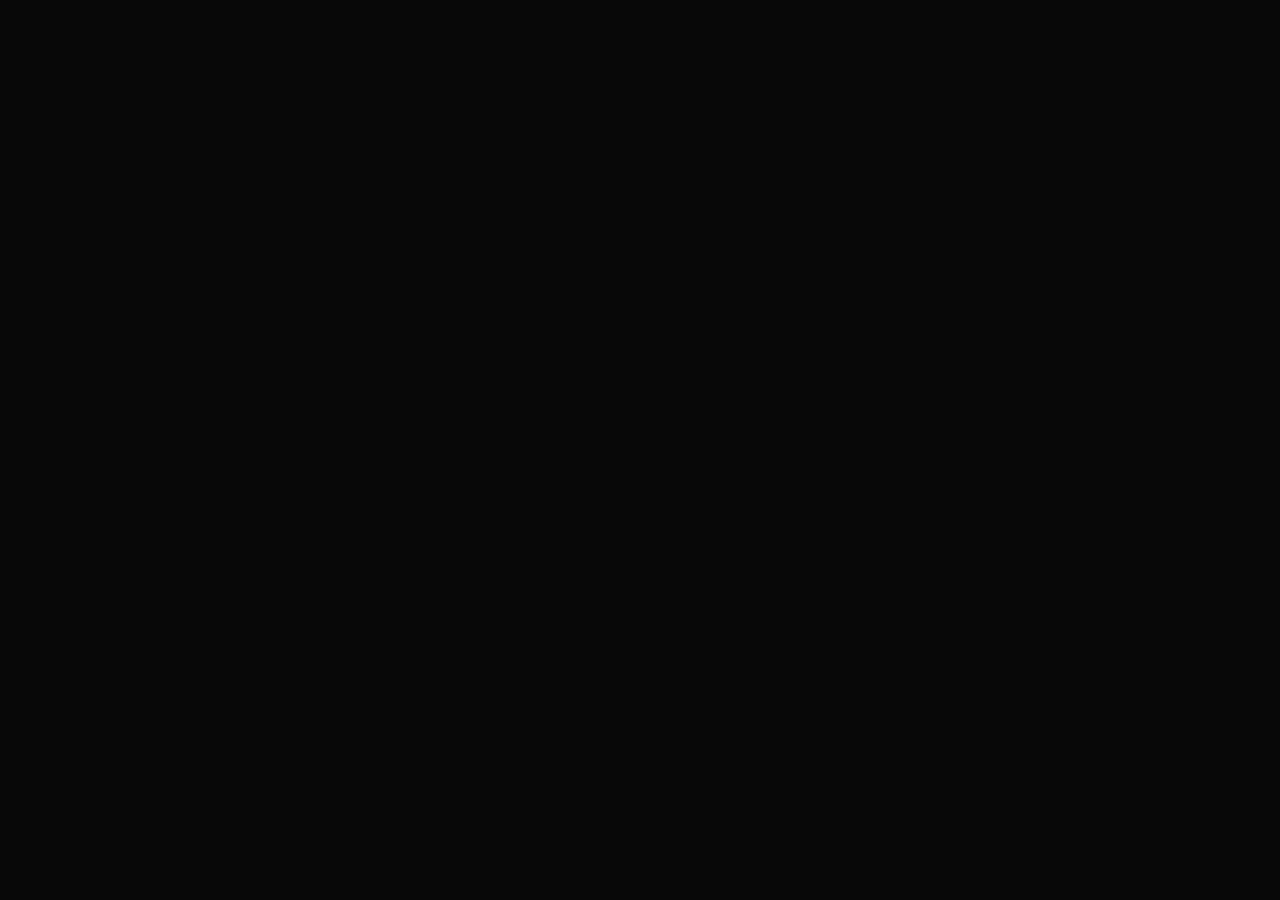
==== commit bc095b39: "commit" ====
--- a/index.html
+++ b/index.html
@@ -8,57 +8,149 @@
 	<!-- load theme file for your application -->
 	<link rel="stylesheet" href="css/style.css">
 </head>
+<style>
+/*absolute-size
+xx-small(1)	,x-small-> ,small-> 2,medium	 -> 3,large	-> 4,x-large	-> 5, xx-large -> 6 
+---relative size---relative to table of font-size
+larger,  smaller 
+*/
+
+.priceincrease
+{
+	font-size:x-large;
+	color:green;
+	text-align:right;
+}
+.pricedrop
+{
+	font-size:medium;
+	color:red;
+}
+.cointitle
+{
+	font-size:large;
+	color:white;
+	text-align:left;
+}
+.coinsymbol
+{
+	font-size:xx-large;
+}
+.percentgrowth
+{
+	font-size:medium;
+	color:grey;
+	text-align:left;
+}
+.alertIcon
+{
+ 	width:35px;
+ 	height:35px;
+}
+.removeIcon
+{
+ 	width:30px;
+ 	height:30px;
+}
+
+</style>
  <script src="./js/jquery-1.10.2.min.js"></script> 
-<script language="javascript" type="text/javascript">
-	function closeApp()
-    {
-    	tizen.application.getCurrentApplication().exit();
+<script language="javascript" type="text/javascript">	    
+    function getCurrentRates()
+    {   	
+    	$("#txtWait").show();
+        $.ajax({
+            type: "GET",
+            url: "https://api.coinmarketcap.com/v1/ticker/?limit=10",
+            dataType: "json",
+            success: function (data) {
+                debugger;
+                var myJsonObject = data;
+                contentType: "application/json";
+                $.each(myJsonObject, function(i, mobj){
+                	var flagGrowth="false";
+                    var cname = mobj.name;                    
+                    var csymbol = mobj.symbol; 
+		    		var cprice_usd = mobj.price_usd; 		    		
+		    		var c24hrchange=mobj.percent_change_24h + "%";
+		    		if(mobj.percent_change_24h >= 0)
+		    		{
+		    			c24hrchange="+" +c24hrchange
+		    			flagGrowth="true";
+		    		}
+		     //$("#curtab").append('<tr><td><font color="#ffff00" align="center">' + csymbol + '<br>' + cprice_usd + '</font></td><td><font color="#ffff00">' + c24hrchange + '%</font></td></tr>');
+                    $("#coinlist ul").append('<li>' + 
+                    		'<table border=1 style="font-size:xx-large;margin-left:0;margin-top:0; ">'+ 
+                    		'<tr>' + 
+                    			'<td class="coinsymbol" width="90%">' + csymbol + '</td>' +
+                    			'<td align="right"  width="10%"><image src="icons/menu.png" class="alertIcon"></td>' +			
+                    		 '</tr>'+                    		 
+                    		'<tr>' + 
+                    			'<td class="percentgrowth"  width="30%">' + c24hrchange + '</td>' + 
+                    			'<td class="priceincrease"  width="70%">' + "$" +cprice_usd  + '</td>' +
+                    		 '</tr>'+                    		                    		  
+                    		 '</table></li>');                      		                     		                
+                    });               
+                    
+                    //Add button
+                    $("#coinlist ul").append('<li>' + 
+                    		'<table border=1 width=100%">'+                     		
+                    		 '<tr>' + 
+                    			'<td colspan="2" align="center"><image src="icons/add_100px.png" align="center"></td>' +			
+                    		 '</tr>'+                    		  
+                    		 '</table></li>');       
+            },
+            complete:function(){
+            	$("#txtWait").hide();
+            },
+            error: function (xhr) {
+                alert(xhr.responseText);
+            }
+        });
+    
+	    function closeApp()
+	    {
+	    	tizen.application.getCurrentApplication().exit();
+	    }
+	    
+	    function getExchangeRatesPage()
+	    {
+	    	window.location.href="GetCurrencyRates.html";
+	    }
+	    
+	     function getCurrentRatesPage()
+	    {
+	    	window.location.href="CurrentCoinRates.html";
+	    }
+	      function converterPage()
+	    {
+	    	window.location.href="BtcConverter.html";
+	    }  
+	    
+	    function IndexBasic()
+	    {
+	    	window.location.href="IndexBasic.html";
+	    }
     }
-    
-    function getExchangeRatesPage()
-    {
-    	window.location.href="GetCurrencyRates.html";
-    }
-    
-     function getCurrentRatesPage()
-    {
-    	window.location.href="CurrentCoinRates.html";
-    }
-      function converterPage()
-    {
-    	window.location.href="BtcConverter.html";
-    }  
-    
-    function IndexBasic()
-    {
-    	window.location.href="IndexBasic.html";
-    }
-    
 </script>
-<body>
+<body onload="getCurrentRates()">
 	<div class="ui-page ui-page" id="main">
-		<header class="ui-header">
+		<!-- <header class="ui-header">
 			<h2 class="ui-title">Coin Time</h2>
-		</header>
-		<div class="ui-content">
-			<ul class="ui-listview">
-				<li onclick="getCurrentRatesPage()">Coin Rates</li>
-				<li onclick="getExchangeRatesPage()">Dollar Rates</li>
-				<li onclick="converterPage()">Converter</li>
-				<li onclick="IndexBasic()">BTC</li>
-				<li onclick="">ETH</li>
-				<li onclick="">LTC</li>
+		</header> -->
+		<div id="coinlist" class="ui-content" style="margin-left: -4px;">
+			<ul class="ui-listview"  style="margin-left: -4px;">				
 				
 			</ul>
 		</div>
-		<footer class="ui-footer">
+			<!-- <footer class="ui-footer">
 			<table border="1">
 			<tr>
 			<td>Favorites</td>			
 			<td onclick="closeApp()"><font color="red">Close</font></td>
 			</tr>
 			</table>
-		</footer>
+		</footer> -->
 	</div>
 	<script type="text/javascript" src="lib/tau/wearable/js/tau.min.js"></script>
 	<script type="text/javascript" src="js/circle-helper.js"></script>
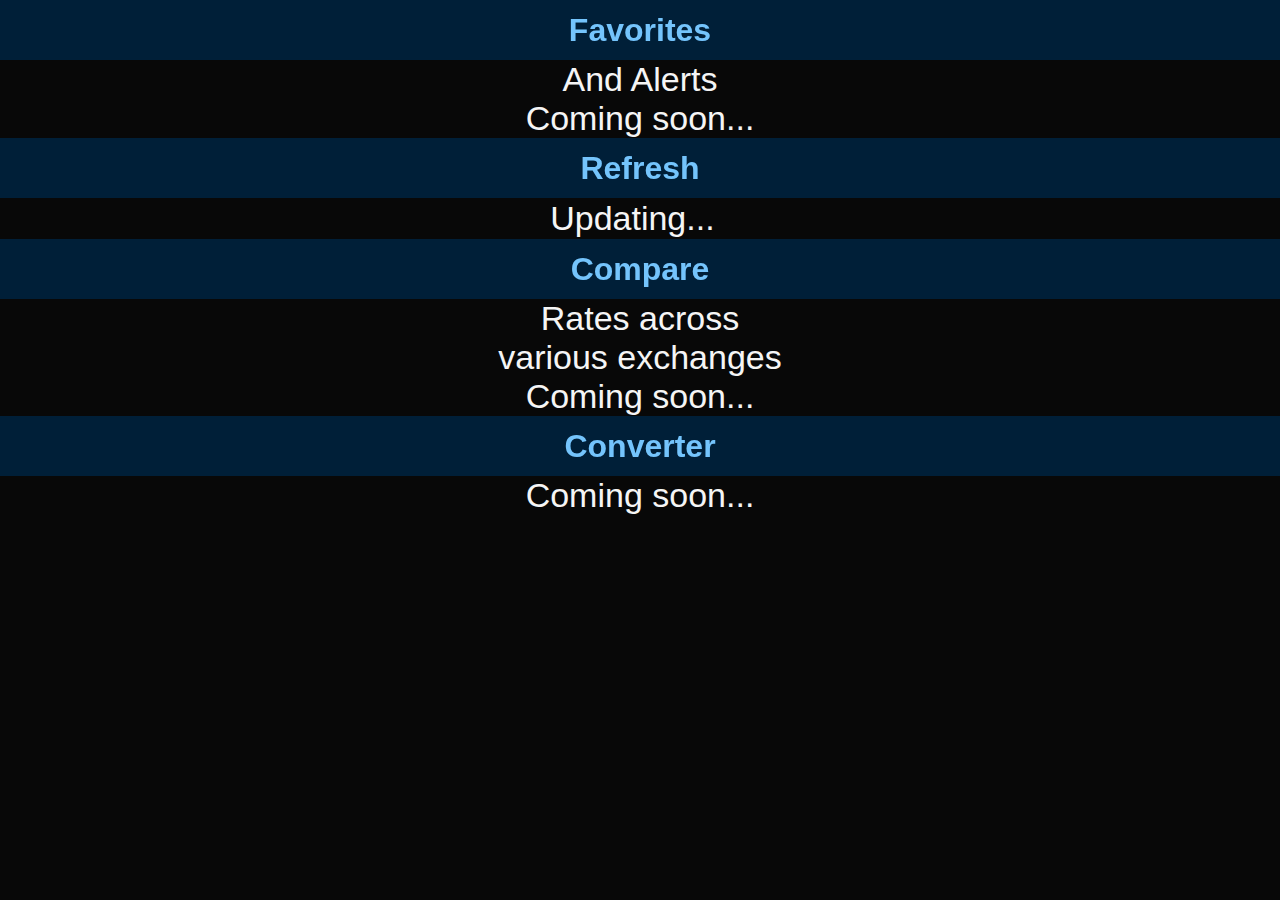
==== commit 87229726: "Update index.html" ====
--- a/index.html
+++ b/index.html
@@ -1,114 +1,55 @@
 <!DOCTYPE html>
 <html>
 <head>
-	<meta name="viewport" content="width=device-width,user-scalable=no">
-	<title>Circular UI</title>
-	<link rel="stylesheet" href="lib/tau/wearable/theme/default/tau.min.css">
-	<link rel="stylesheet" media="all and (-tizen-geometric-shape: circle)" href="lib/tau/wearable/theme/default/tau.circle.min.css">
-	<!-- load theme file for your application -->
-	<link rel="stylesheet" href="css/style.css">
+	<meta name="viewport" content="width=device-width, initial-scale=1, user-scalable=no"/>
+	<title>Wearable Extra UI - Section changer</title>
+    <link rel="stylesheet" href="lib/tau/wearable/theme/default/tau.min.css">
+    <link rel="stylesheet" media="all and (-tizen-geometric-shape: circle)" href="lib/tau/wearable/theme/default/tau.circle.min.css">
+    <link rel="stylesheet" href="css/style.css">
+    <link rel="stylesheet" href="css/coinstyle.css">
 </head>
-<style>
-/*absolute-size
-xx-small(1)	,x-small-> ,small-> 2,medium	 -> 3,large	-> 4,x-large	-> 5, xx-large -> 6 
----relative size---relative to table of font-size
-larger,  smaller 
-*/
+<script src="./js/jquery-1.10.2.min.js"></script> 
+<script src="./js/coinmain.js"></script> 
+<script language="javascript" type="text/javascript">	
 
-.priceincrease
-{
-	font-size:x-large;
-	color:green;
-	text-align:right;
-}
-.pricedrop
-{
-	font-size:medium;
-	color:red;
-}
-.cointitle
-{
-	font-size:large;
-	color:white;
-	text-align:left;
-}
-.coinsymbol
-{
-	font-size:xx-large;
-}
-.percentgrowth
-{
-	font-size:medium;
-	color:grey;
-	text-align:left;
-}
-.alertIcon
-{
- 	width:35px;
- 	height:35px;
-}
-.removeIcon
-{
- 	width:30px;
- 	height:30px;
-}
+	( function () {
+		window.addEventListener( 'tizenhwkey', function( ev ) {
+			if( ev.keyName === "back" ) 
+			{
+				var page = document.getElementsByClassName( 'ui-page-active' )[0],
+					pageid = page ? page.id : "";
+				if( pageid === "main" ) 
+				{
+					try {
+							tizen.application.getCurrentApplication().exit();
+						} 
+						catch (ignore) 
+						{
+						}
+				} 
+				else 
+				{
+					try 
+					{	
+						//window.history.back();
+						tizen.application.getCurrentApplication().exit();
+					}							 
+					catch (ignore) 
+					{
+					}
+				}
+			}
+		} );
+	} () );
 
-</style>
- <script src="./js/jquery-1.10.2.min.js"></script> 
-<script language="javascript" type="text/javascript">	    
-    function getCurrentRates()
-    {   	
-    	$("#txtWait").show();
-        $.ajax({
-            type: "GET",
-            url: "https://api.coinmarketcap.com/v1/ticker/?limit=10",
-            dataType: "json",
-            success: function (data) {
-                debugger;
-                var myJsonObject = data;
-                contentType: "application/json";
-                $.each(myJsonObject, function(i, mobj){
-                	var flagGrowth="false";
-                    var cname = mobj.name;                    
-                    var csymbol = mobj.symbol; 
-		    		var cprice_usd = mobj.price_usd; 		    		
-		    		var c24hrchange=mobj.percent_change_24h + "%";
-		    		if(mobj.percent_change_24h >= 0)
-		    		{
-		    			c24hrchange="+" +c24hrchange
-		    			flagGrowth="true";
-		    		}
-		     //$("#curtab").append('<tr><td><font color="#ffff00" align="center">' + csymbol + '<br>' + cprice_usd + '</font></td><td><font color="#ffff00">' + c24hrchange + '%</font></td></tr>');
-                    $("#coinlist ul").append('<li>' + 
-                    		'<table border=1 style="font-size:xx-large;margin-left:0;margin-top:0; ">'+ 
-                    		'<tr>' + 
-                    			'<td class="coinsymbol" width="90%">' + csymbol + '</td>' +
-                    			'<td align="right"  width="10%"><image src="icons/menu.png" class="alertIcon"></td>' +			
-                    		 '</tr>'+                    		 
-                    		'<tr>' + 
-                    			'<td class="percentgrowth"  width="30%">' + c24hrchange + '</td>' + 
-                    			'<td class="priceincrease"  width="70%">' + "$" +cprice_usd  + '</td>' +
-                    		 '</tr>'+                    		                    		  
-                    		 '</table></li>');                      		                     		                
-                    });               
-                    
-                    //Add button
-                    $("#coinlist ul").append('<li>' + 
-                    		'<table border=1 width=100%">'+                     		
-                    		 '<tr>' + 
-                    			'<td colspan="2" align="center"><image src="icons/add_100px.png" align="center"></td>' +			
-                    		 '</tr>'+                    		  
-                    		 '</table></li>');       
-            },
-            complete:function(){
-            	$("#txtWait").hide();
-            },
-            error: function (xhr) {
-                alert(xhr.responseText);
-            }
-        });
-    
-	    function closeApp()
+	  function setEvents()
+	  {
+	 	 getCurrentRates();
+  	
+	  }
+	
+  
+      function closeApp()
 	    {
 	    	tizen.application.getCurrentApplication().exit();
 	    }
@@ -131,30 +72,76 @@
 	    {
 	    	window.location.href="IndexBasic.html";
 	    }
-    }
 </script>
-<body onload="getCurrentRates()">
-	<div class="ui-page ui-page" id="main">
-		<!-- <header class="ui-header">
-			<h2 class="ui-title">Coin Time</h2>
-		</header> -->
-		<div id="coinlist" class="ui-content" style="margin-left: -4px;">
-			<ul class="ui-listview"  style="margin-left: -4px;">				
+<body  onload="setEvents()">
+	<div id="tabsectionchangerPage" onclick="test()"  class="ui-page"  data-enable-page-scroll="false">
+	<link rel="stylesheet"  href="css/sectionchanger.css">
+		 <!-- <header class="ui-header">
+			 <h2 class="ui-title">CoinTime</h2> 
+		</header>
+		 -->
+		 
+		<div id="tabsectionchanger" class="ui-content">
+			<!-- section changer has only one child. -->
+			<div>	
+				<!-- Favorites -->
+				<section style="text-align:center">
+					 <header class="ui-header">
+							<h2 class="ui-title" >Favorites</h2>
+					</header>
+					<div class="ui-content">
+						 <div id="coinnews" class="ui-content">			 
+						And Alerts <br>Coming soon...
+						</div>			
+					</div>		
+				</section>
 				
-			</ul>
+				<!-- Currency Rates -->
+				<section class="ui-section-active" style="text-align:center">
+					 <header class="ui-header">
+						<h2 class="ui-title" onclick="getCurrentRates()" >Refresh</h2>
+					</header>
+					<div class="ui-content">
+					 <div id="loadingProgress"> 
+					 	<table width="100%"  class="loading">
+					 		<tr><td id="loadtext">Updating...<td></tr>
+					 	</table>
+					 </div>				
+					 <div id="coinlist" class="ui-content">
+						<ul id="coinlistUL" class="ui-listview">								
+						</ul>
+						</div>			
+					 </div>				
+				</section>
+				
+				<!-- Compare Rates -->
+				<section style="text-align:center">
+					 <header class="ui-header">
+							<h2 class="ui-title" >Compare</h2>
+					</header>
+					<div class="ui-content">
+						 <div id="coinnews" class="ui-content">			 
+						Rates across <br>various exchanges<br>Coming soon...
+						</div>			
+					</div>		
+				</section>
+				<!-- BTC Conerter -->
+				<section style="text-align:center">
+					 <header class="ui-header">
+							<h2 class="ui-title" >Converter</h2>
+					</header>
+					<div class="ui-content">
+						 <div id="coinnews" class="ui-content">			 
+						Coming soon...
+						</div>			
+					</div>		
+				</section>
+				
+			</div>
 		</div>
-			<!-- <footer class="ui-footer">
-			<table border="1">
-			<tr>
-			<td>Favorites</td>			
-			<td onclick="closeApp()"><font color="red">Close</font></td>
-			</tr>
-			</table>
-		</footer> -->
+		<script src="tab.js"></script>
 	</div>
-	<script type="text/javascript" src="lib/tau/wearable/js/tau.min.js"></script>
-	<script type="text/javascript" src="js/circle-helper.js"></script>
-	<script src="app.js"></script>
-	<script src="lowBatteryCheck.js"></script>
+<script type="text/javascript" src="lib/tau/wearable/js/tau.min.js"></script>
+ 
 </body>
 </html>
